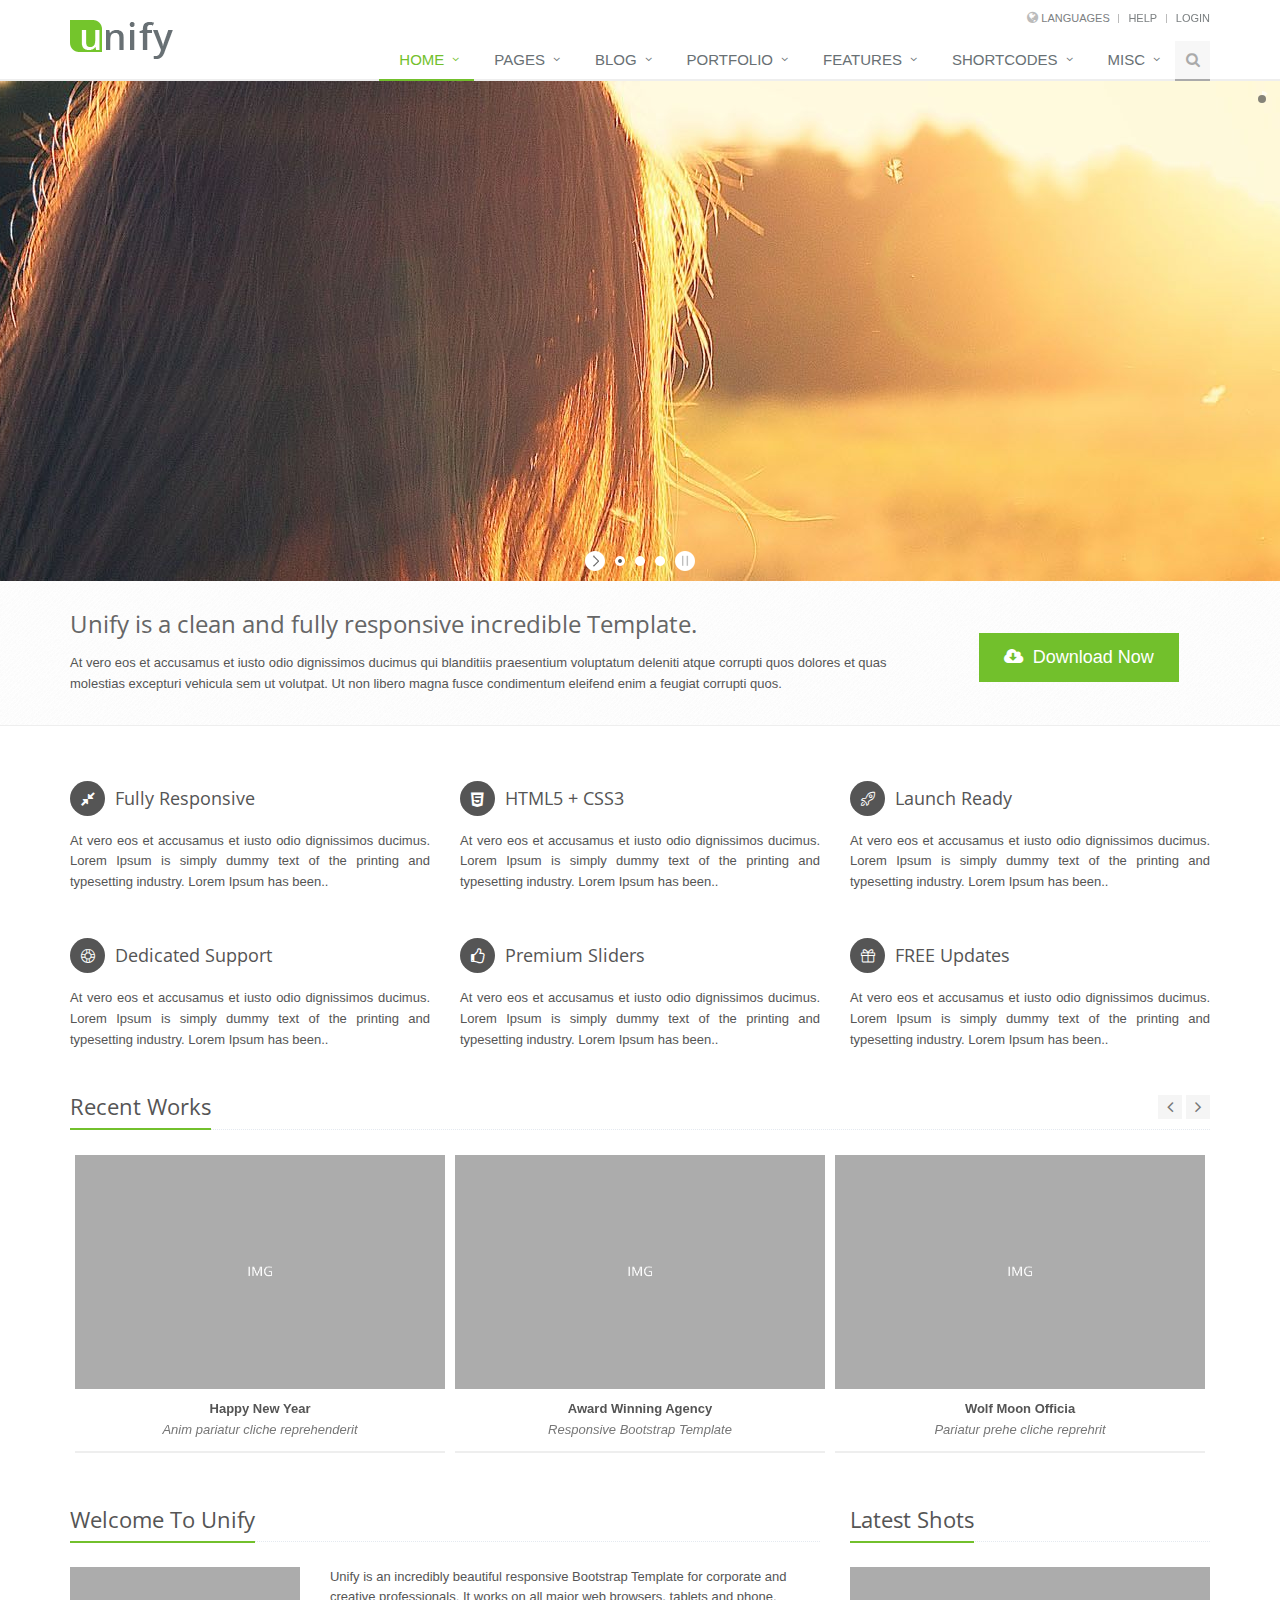
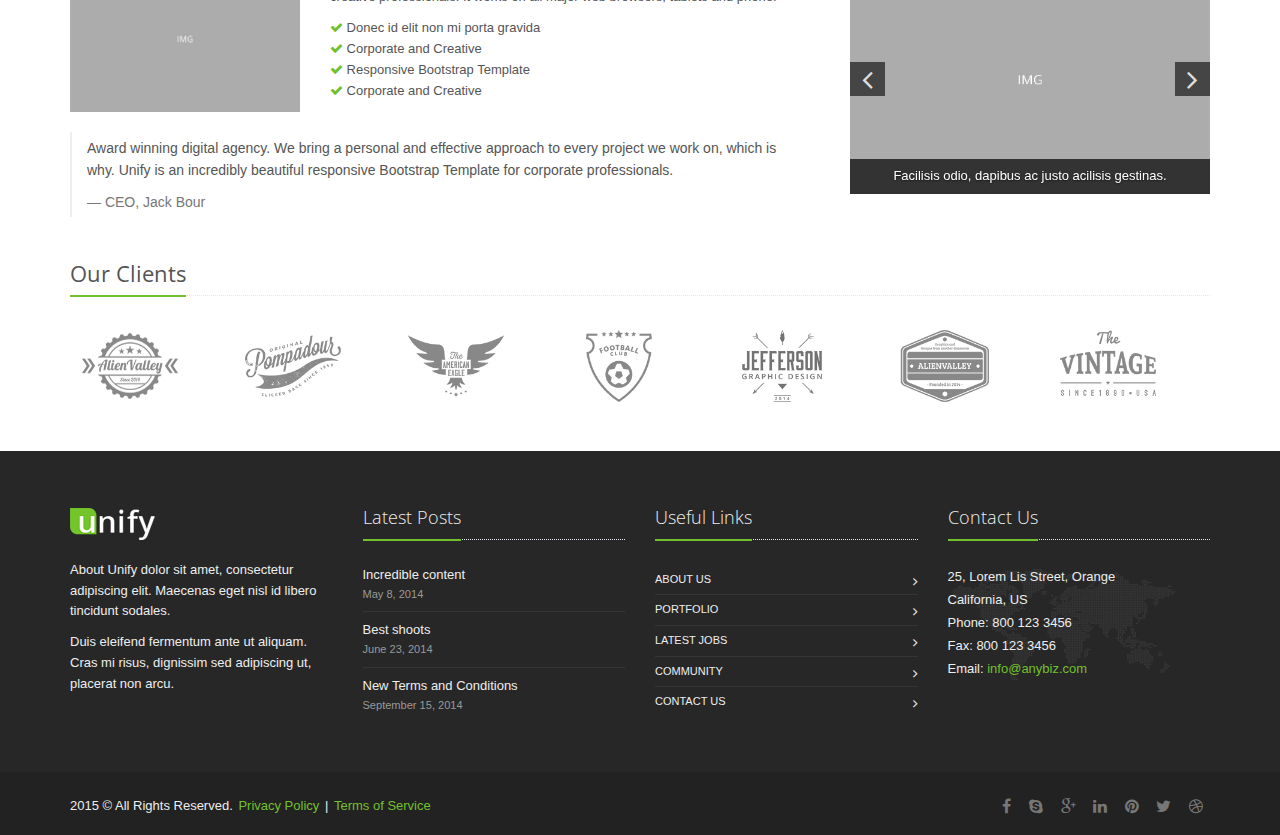
==== index.html @ 82498565 "Initial commit" ====
<!DOCTYPE html>
<!--[if IE 8]> <html lang="en" class="ie8"> <![endif]-->  
<!--[if IE 9]> <html lang="en" class="ie9"> <![endif]-->  
<!--[if !IE]><!--> <html lang="en"> <!--<![endif]-->  
<head>
    <title>Home Default 1 | Unify - Responsive Website Template</title>

    <!-- Meta -->
    <meta charset="utf-8">
    <meta name="viewport" content="width=device-width, initial-scale=1.0">
    <meta name="description" content="">
    <meta name="author" content="">

    <!-- Favicon -->
    <link rel="shortcut icon" href="favicon.ico">

    <!-- Web Fonts -->
    <link rel='stylesheet' type='text/css' href='//fonts.googleapis.com/css?family=Open+Sans:400,300,600&amp;subset=cyrillic,latin'>

    <!-- CSS Global Compulsory -->
    <link rel="stylesheet" href="assets/plugins/bootstrap/css/bootstrap.min.css">
    <link rel="stylesheet" href="assets/css/style.css">

    <!-- CSS Header and Footer -->
    <link rel="stylesheet" href="assets/css/headers/header-default.css">
    <link rel="stylesheet" href="assets/css/footers/footer-v1.css">

    <!-- CSS Implementing Plugins -->
    <link rel="stylesheet" href="assets/plugins/animate.css">
    <link rel="stylesheet" href="assets/plugins/line-icons/line-icons.css">
    <link rel="stylesheet" href="assets/plugins/font-awesome/css/font-awesome.min.css">
    <link rel="stylesheet" href="assets/plugins/owl-carousel/owl-carousel/owl.carousel.css">
    <link rel="stylesheet" href="assets/plugins/layer-slider/layerslider/css/layerslider.css">

    <!-- CSS Customization -->
    <link rel="stylesheet" href="assets/css/custom.css">
</head>	

<body>    

<div class="wrapper">    
    <!--=== Header ===-->    
    <div class="header">
        <div class="container">
            <!-- Logo -->
            <a class="logo" href="index.html">
                <img src="assets/img/logo1-default.png" alt="Logo">
            </a>
            <!-- End Logo -->
            
            <!-- Topbar -->
            <div class="topbar">
                <ul class="loginbar pull-right">
                    <li class="hoverSelector">
                        <i class="fa fa-globe"></i>
                        <a>Languages</a>
                        <ul class="languages hoverSelectorBlock">
                            <li class="active">
                                <a href="#">English <i class="fa fa-check"></i></a> 
                            </li>
                            <li><a href="#">Spanish</a></li>
                            <li><a href="#">Russian</a></li>
                            <li><a href="#">German</a></li>
                        </ul>
                    </li>
                    <li class="topbar-devider"></li>   
                    <li><a href="page_faq.html">Help</a></li>  
                    <li class="topbar-devider"></li>   
                    <li><a href="page_login.html">Login</a></li>   
                </ul>
            </div>
            <!-- End Topbar -->

            <!-- Toggle get grouped for better mobile display -->
            <button type="button" class="navbar-toggle" data-toggle="collapse" data-target=".navbar-responsive-collapse">
                <span class="sr-only">Toggle navigation</span>
                <span class="fa fa-bars"></span>
            </button>
            <!-- End Toggle -->
        </div><!--/end container-->

        <!-- Collect the nav links, forms, and other content for toggling -->
        <div class="collapse navbar-collapse mega-menu navbar-responsive-collapse">
            <div class="container">
                <ul class="nav navbar-nav">
                    <!-- Home -->
                    <li class="dropdown active">
                        <a href="javascript:void(0);" class="dropdown-toggle" data-toggle="dropdown">
                            Home
                        </a>
                        <ul class="dropdown-menu">
                            <li><a href="index.html">Option 1: Default Page</a></li>

                            <!-- One Page -->
                            <li class="dropdown-submenu">
                                <a href="javascript:void(0);">Option 2: One Page</a>
                                <ul class="dropdown-menu">
                                    <li><a target="_blank" href="One-Page/index.html">- One Page Template</a></li>                                
                                    <li><a target="_blank" href="One-Page/dark-page-example.html">- One Page Dark Theme</a></li>                                
                                </ul>                                
                            </li>
                            <!-- End One Page -->
                            
                            <!-- Shop UI Page -->
                            <li class="dropdown-submenu">
                                <a href="javascript:void(0);">Option 3: Shop UI</a>
                                <ul class="dropdown-menu">
                                    <li><a target="_blank" href="Shop-UI/index.html">- Home Page</a></li>
                                    <li><a target="_blank" href="Shop-UI/shop-ui-inner.html">- Product Page</a></li>
                                    <li><a target="_blank" href="Shop-UI/shop-ui-filter-grid.html">- Filter Grid Page</a></li>
                                    <li><a target="_blank" href="Shop-UI/shop-ui-filter-list.html">- Filter List Page</a></li>                   
                                    <li><a target="_blank" href="Shop-UI/shop-ui-add-to-cart.html">- Checkout Page</a></li>                            
                                    <li><a target="_blank" href="Shop-UI/shop-ui-login.html">- Login Page</a></li>                               
                                    <li><a target="_blank" href="Shop-UI/shop-ui-register.html">- Registration Page</a></li>
                                </ul>                                
                            </li>
                            <!-- End Shop UI -->

                            <li><a href="page_home8.html">Option 4: Home Discover</a></li>
                            <li><a href="page_home9.html">Option 5: Home Creative</a></li>
                            <li><a href="page_home10.html">Option 6: Home Inspire</a></li>
                            <li><a href="page_home11.html">Option 7: Home Desire</a></li>
                            <li><a href="page_jobs.html">Option 8: Home Jobs</a></li>
                            <li><a href="page_home3.html">Option 9: Amazing Content</a></li>
                            <li><a href="page_home6.html">Option 10: Home Magazine</a></li>
                            <li class="dropdown-submenu">
                                <a href="javascript:void(0);">Option 11: Home Sidebar</a>
                                <ul class="dropdown-menu">
                                    <li><a href="page_home12.html">- Home Left Sidebar</a></li>                                
                                    <li><a href="page_home13.html">- Home Right Sidebar</a></li>                                
                                </ul>                                
                            </li>                            
                            <li class="active"><a href="page_home1.html">Option 12: Home Basic v1</a></li>
                            <li><a href="page_home2.html">Option 13: Home Basic v2</a></li>
                            <li><a href="page_home5.html">Option 14: Home Basic v3</a></li>
                            <li><a href="page_home4.html">Option 15: Home Basic v4</a></li>
                            <li><a href="page_home7.html">Option 16: Home Basic v5</a></li>
                        </ul>
                    </li>
                    <!-- End Home -->

                    <!-- Pages -->                        
                    <li class="dropdown">
                        <a href="javascript:void(0);" class="dropdown-toggle" data-toggle="dropdown">
                            Pages
                        </a>
                        <ul class="dropdown-menu">
                            <!-- About Pages -->
                            <li class="dropdown-submenu">
                                <a href="javascript:void(0);">About Pages</a>
                                <ul class="dropdown-menu">
                                    <li><a href="page_about2.html">About Us </a></li>
                                    <li><a href="page_about3.html">About Us 1</a></li>
                                    <li><a href="page_about1.html">About Us 2</a></li>
                                    <li><a href="page_about.html">About Us 3</a></li>
                                    <li><a href="page_about_me.html">About Me </a></li>
                                    <li><a href="page_about_me1.html">About Me 1</a></li>
                                    <li><a href="page_about_me2.html">About Me 2</a></li>
                                    <li><a href="page_about_our_team.html">About Our Team</a></li>
                                    <li><a href="page_about_our_team1.html">About Our Team 1</a></li>
                                    <li><a href="page_about_our_team2.html">About Our Team 2</a></li>
                                </ul>                                
                            </li>
                            <!-- End About Pages -->

                            <!-- Service Pages -->
                            <li class="dropdown-submenu">
                                <a href="javascript:void(0);">Service Pages</a>
                                <ul class="dropdown-menu">
                                    <li><a href="page_services.html">Our Services</a></li>
                                    <li><a href="page_services1.html">Our Services 1</a></li>
                                    <li><a href="page_services2.html">Our Services 2</a></li>
                                    <li><a href="page_services3.html">Our Services 3</a></li>
                                </ul>                                
                            </li>
                            <!-- End Service Pages -->

                            <!-- Contacts -->
                            <li class="dropdown-submenu">
                                <a href="javascript:void(0);" class="dropdown-toggle" data-toggle="dropdown">
                                    Contact Pages
                                </a>
                                <ul class="dropdown-menu">
                                    <li><a href="page_contact1.html">Contacts Default</a></li>
                                    <li><a href="page_contact2.html">Contacts Option 1</a></li>
                                    <li><a href="page_contact3.html">Contacts Option 2</a></li>
                                    <li><a href="page_contact4.html">Contacts Option 3</a></li>
                                    <li><a href="page_contact_advanced.php">Contacts Advanced</a></li>
                                </ul>
                            </li>                    
                            <!-- End Contacts -->

                            <!-- Profile Pages -->
                            <li class="dropdown-submenu">
                                <a href="javascript:void(0);">Profile Pages</a>
                                <ul class="dropdown-menu">
                                    <li><a href="page_profile.html">Profile Main Page</a></li>
                                    <li><a href="page_profile_me.html">Profile Overview</a></li>
                                    <li><a href="page_profile_users.html">Profile Users</a></li>
                                    <li><a href="page_profile_projects.html">Profile Projects</a></li>
                                    <li><a href="page_profile_comments.html">Profile Comments</a></li>
                                    <li><a href="page_profile_history.html">Profile History</a></li>
                                    <li><a href="page_profile_settings.html">Profile Settings</a></li>
                                </ul>                                
                            </li>
                            <!-- End Profile Pages -->

                            <!-- Job Pages -->
                            <li class="dropdown-submenu">
                                <a href="javascript:void(0);">Job Pages</a>
                                <ul class="dropdown-menu">
                                    <li><a href="page_jobs.html">Jobs Main Page</a></li>                                
                                    <li><a href="page_jobs1.html">Jobs Main Page 1</a></li>                                
                                    <li><a href="page_jobs_inner.html">Jobs Description Default</a></li>                                
                                    <li><a href="page_jobs_inner1.html">Jobs Description Basic</a></li>                                
                                    <li><a href="page_jobs_inner2.html">Jobs Description Min</a></li>                                
                                </ul>                                
                            </li>
                            <!-- End Job Pages -->

                            <!-- Pricing Tables -->
                            <li class="dropdown-submenu">
                                <a href="javascript:void(0);">Pricing Tables</a>
                                <ul class="dropdown-menu">
                                    <li><a href="page_pricing_colorful.html">Colorful Pricing Tables</a></li>       
                                    <li><a href="page_pricing_flat.html">Flat Pricing Tables</a></li>
                                    <li><a href="page_pricing_light.html">Light Pricing Tables</a></li>
                                    <li><a href="page_pricing_mega.html">Mega Pricing Tables</a></li>
                                    <li><a href="page_pricing.html">Default Pricing Tables</a></li>
                                </ul>                                
                            </li>
                            <!-- End Pricing Tables -->

                            <!-- Login and Registration -->
                            <li class="dropdown-submenu">
                                <a href="javascript:void(0);">Login and Registration</a>
                                <ul class="dropdown-menu">
                                    <li><a href="page_registration.html">Registration Page</a></li>
                                    <li><a href="page_login.html">Login Page</a></li>
                                    <li><a href="page_registration1.html">Registration Option</a></li>
                                    <li><a href="page_login1.html">Login Option</a></li>
                                </ul>                                
                            </li>
                            <!-- End Login and Registration -->

                            <!-- FAQs Pages -->
                            <li class="dropdown-submenu">
                                <a href="javascript:void(0);">FAQs Pages</a>
                                <ul class="dropdown-menu">
                                    <li><a href="page_faq1.html">FAQs Page</a></li>
                                    <li><a href="page_faq.html">FAQs Basic</a></li>
                                </ul>                                
                            </li>
                            <!-- End FAQs Pages -->

                            <!-- Email Tempaltes -->
                            <li class="dropdown-submenu">
                                <a href="javascript:void(0);">Email Templates</a>
                                <ul class="dropdown-menu">
                                    <li class="dropdown-submenu">
                                        <a href="javascript:void(0);">Email Corporate</a>
                                        <ul class="dropdown-menu">
                                            <li><a target="_blank" href="Email-Templates/corporate/email_corporate_aqua.html">Corporate Aqua Color</a></li>
                                            <li><a target="_blank" href="Email-Templates/corporate/email_corporate_blue.html">Corporate Blue Color</a></li>
                                            <li><a target="_blank" href="Email-Templates/corporate/email_corporate_brown.html">Corporate Brown Color</a></li>
                                            <li><a target="_blank" href="Email-Templates/corporate/email_corporate_dark_blue.html">Corporate Dark Blue Color</a></li>
                                            <li><a target="_blank" href="Email-Templates/corporate/email_corporate_green.html">Corporate Green Color</a></li>
                                            <li><a target="_blank" href="Email-Templates/corporate/email_corporate_light_green.html">Corporate Light Green Color</a></li>
                                            <li><a target="_blank" href="Email-Templates/corporate/email_corporate_grey.html">Corporate Grey Color</a></li>
                                            <li><a target="_blank" href="Email-Templates/corporate/email_corporate_orange.html">Corporate Orange Color</a></li>
                                            <li><a target="_blank" href="Email-Templates/corporate/email_corporate_purple.html">Corporate Purple Color</a></li>
                                            <li><a target="_blank" href="Email-Templates/corporate/email_corporate_red.html">Corporate Red Color</a></li>
                                        </ul>                                
                                    </li>
                                    <li class="dropdown-submenu">
                                        <a href="javascript:void(0);">Email Flat</a>
                                        <ul class="dropdown-menu">
                                            <li><a target="_blank" href="Email-Templates/flat/email_flat_aqua.html">Flat Aqua Color</a></li>
                                            <li><a target="_blank" href="Email-Templates/flat/email_flat_blue.html">Flat Blue Color</a></li>
                                            <li><a target="_blank" href="Email-Templates/flat/email_flat_brown.html">Flat Brown Color</a></li>
                                            <li><a target="_blank" href="Email-Templates/flat/email_flat_dark_blue.html">Flat Dark Blue Color</a></li>
                                            <li><a target="_blank" href="Email-Templates/flat/email_flat_green.html">Flat Green Color</a></li>
                                            <li><a target="_blank" href="Email-Templates/flat/email_flat_light_green.html">Flat Light Green Color</a></li>
                                            <li><a target="_blank" href="Email-Templates/flat/email_flat_grey.html">Flat Grey Color</a></li>
                                            <li><a target="_blank" href="Email-Templates/flat/email_flat_orange.html">Flat Orange Color</a></li>
                                            <li><a target="_blank" href="Email-Templates/flat/email_flat_purple.html">Flat Purple Color</a></li>
                                            <li><a target="_blank" href="Email-Templates/flat/email_flat_red.html">Flat Red Color</a></li>
                                        </ul>                                
                                    </li>
                                    <li class="dropdown-submenu">
                                        <a href="javascript:void(0);">Email Modern</a>
                                        <ul class="dropdown-menu">
                                            <li><a target="_blank" href="Email-Templates/modern/email_modern_aqua.html">Modern Aqua Color</a></li>
                                            <li><a target="_blank" href="Email-Templates/modern/email_modern_blue.html">Modern Blue Color</a></li>
                                            <li><a target="_blank" href="Email-Templates/modern/email_modern_brown.html">Modern Brown Color</a></li>
                                            <li><a target="_blank" href="Email-Templates/modern/email_modern_dark_blue.html">Modern Dark Blue Color</a></li>
                                            <li><a target="_blank" href="Email-Templates/modern/email_modern_green.html">Modern Green Color</a></li>
                                            <li><a target="_blank" href="Email-Templates/modern/email_modern_light_green.html">Modern Light Green Color</a></li>
                                            <li><a target="_blank" href="Email-Templates/modern/email_modern_grey.html">Modern Grey Color</a></li>
                                            <li><a target="_blank" href="Email-Templates/modern/email_modern_orange.html">Modern Orange Color</a></li>
                                            <li><a target="_blank" href="Email-Templates/modern/email_modern_purple.html">Modern Purple Color</a></li>
                                            <li><a target="_blank" href="Email-Templates/modern/email_modern_red.html">Modern Red Color</a></li>
                                        </ul>                                
                                    </li>
                                </ul>                                
                            </li>
                            <!-- End Email Tempaltes -->

                            <!-- Search Results -->
                            <li class="dropdown-submenu">
                                <a href="javascript:void(0);">Search Results</a>
                                <ul class="dropdown-menu">
                                    <li><a href="page_search_inner_full_width.html">Search Results Full Width</a></li>
                                    <li><a href="page_search_inner_left_sidebar.html">Search Result Left Sidebar</a></li>
                                    <li><a href="page_search_table.html">Search Result Tables</a></li>
                                </ul>                                
                            </li>
                            <!-- End Search Results -->

                            <!-- Coming Soon -->
                            <li class="dropdown-submenu">
                                <a href="javascript:void(0);">Coming Soon Pages</a>
                                <ul class="dropdown-menu">
                                    <li><a href="page_coming_soon.html">Coming Soon</a></li>
                                    <li><a href="page_coming_soon1.html">Coming Soon 1</a></li>
                                </ul>                                
                            </li>
                            <!-- End Coming Soon -->

                            <!-- Error Pages -->
                            <li class="dropdown-submenu">
                                <a href="javascript:void(0);">Error Pages</a>
                                <ul class="dropdown-menu">
                                    <li><a href="page_404_error.html">404 Error Default</a></li>
                                    <li><a href="page_404_error1.html">404 Error Option 1</a></li>
                                    <li><a href="page_404_error2.html">404 Error Option 2</a></li>
                                    <li><a href="page_404_error3.html">404 Error Option 3</a></li>
                                </ul>                                
                            </li>
                            <!-- End Error Pages -->

                            <!-- Invoice Page -->
                            <li><a href="page_invoice.html">Invoice Page</a></li>
                            <!-- End Invoice Page -->

                            <!-- Clients Page -->
                            <li><a href="page_clients.html">Clients Page</a></li>
                            <!-- End Clients Page -->

                            <!-- Column Pages -->
                            <li><a href="page_3_columns.html">Three Columns Page</a></li>
                            <!-- End Column Pages -->

                            <!-- Privacy Policy -->
                            <li><a href="page_privacy.html">Privacy Policy</a></li>
                            <!-- End Privacy Policy -->

                            <!-- Terms of Service -->
                            <li><a href="page_terms.html">Terms of Service</a></li>
                            <!-- End Terms of Service -->

                            <!-- Sub Level Menu -->
                            <li class="dropdown-submenu">
                                <a href="javascript:void(0);">Sub Level 1</a>
                                <ul class="dropdown-menu no-bottom-space">
                                    <li><a href="index.hmtl">Sub Level 2</a></li>
                                    <li class="dropdown-submenu">
                                        <a href="javascript:void(0);">Sub Level 2</a>
                                        <ul class="dropdown-menu">
                                            <li><a href="index.hmtl">Sub Level 3</a></li>
                                            <li><a href="index.hmtl">Sub Level 3</a></li>
                                            <li><a href="index.hmtl">Sub Level 3</a></li>
                                            <li><a href="index.hmtl">Sub Level 3</a></li>
                                        </ul>                                
                                    </li>
                                    <li><a href="index.hmtl">Sub Level 2</a></li>
                                    <li class="dropdown-submenu">
                                        <a href="javascript:void(0);">Sub Level 2</a>
                                        <ul class="dropdown-menu no-bottom-space">
                                            <li><a href="index.hmtl">Sub Level 3</a></li>
                                            <li><a href="index.hmtl">Sub Level 3</a></li>
                                            <li><a href="index.hmtl">Sub Level 3</a></li>
                                        </ul>                                
                                    </li>
                                </ul>                                
                            </li>                            
                            <!-- End Sub Level Menu -->
                        </ul>
                    </li>
                    <!-- End Pages -->

                    <!-- Blog -->
                    <li class="dropdown">
                        <a href="javascript:void(0);" class="dropdown-toggle" data-toggle="dropdown">
                            Blog
                        </a>
                        <ul class="dropdown-menu">
                            <li class="dropdown-submenu">
                                <a href="javascript:void(0);">Blog Large Image</a>
                                <ul class="dropdown-menu">
                                    <li><a href="blog_large_right_sidebar1.html">Right Sidebar</a></li>
                                    <li><a href="blog_large_left_sidebar1.html">Left Sidebar</a></li>
                                    <li><a href="blog_large_full_width1.html">Full Width</a></li>
                                </ul>                                
                            </li>
                            <li class="dropdown-submenu">
                                <a href="javascript:void(0);">Blog Medium Image</a>
                                <ul class="dropdown-menu">
                                    <li><a href="blog_medium_right_sidebar1.html">Right Sidebar</a></li>
                                    <li><a href="blog_medium_left_sidebar1.html">Left Sidebar</a></li>
                                    <li><a href="blog_medium_full_width1.html">Full Width</a></li>
                                </ul>                                
                            </li>
                            <li class="dropdown-submenu">
                                <a href="javascript:void(0);">Blog Item Pages</a>
                                <ul class="dropdown-menu">
                                    <li><a href="blog_large_right_sidebar_item1.html">Right Sidebar Item</a></li>
                                    <li><a href="blog_large_left_sidebar_item1.html">Left Sidebar Item</a></li>
                                    <li><a href="blog_large_full_width_item1.html">Full Width Item</a></li>
                                </ul>                                
                            </li>
                            <li class="dropdown-submenu">
                                <a href="javascript:void(0);">Blog Simple Pages</a>
                                <ul class="dropdown-menu">
                                    <li><a href="blog_large_right_sidebar.html">Right Sidebar Large</a></li>
                                    <li><a href="blog_medium_right_sidebar.html">Right Sidebar Medium</a></li>                                    
                                    <li><a href="blog_large_full_width.html">Full Width</a></li>
                                    <li><a href="blog_large_right_sidebar_item.html">Right Sidebar Item</a></li>
                                    <li><a href="blog_large_full_width_item.html">Full Width Item</a></li>                                    
                                </ul>                                
                            </li>
                            <li><a href="blog_masonry_3col.html">Masonry Grid Blog</a></li>
                            <li><a href="blog_timeline.html">Blog Timeline</a></li>                            
                        </ul>
                    </li>
                    <!-- End Blog -->

                    <!-- Portfolio -->
                    <li class="dropdown">
                        <a href="javascript:void(0);" class="dropdown-toggle" data-toggle="dropdown">
                            Portfolio
                        </a>
                        <ul class="dropdown-menu">
                            <li class="dropdown-submenu">
                                <a href="javascript:void(0);">No Space Boxed</a>
                                <ul class="dropdown-menu">
                                    <li><a href="portfolio_2_columns_grid_no_space.html">2 Columns</a></li>
                                    <li><a href="portfolio_3_columns_grid_no_space.html">3 Columns</a></li>
                                    <li><a href="portfolio_4_columns_grid_no_space.html">4 Columns</a></li>
                                </ul>                                
                            </li>                        
                            <li class="dropdown-submenu">
                                <a href="javascript:void(0);">Grid Boxed</a>
                                <ul class="dropdown-menu">
                                    <li><a href="portfolio_2_columns_grid.html">2 Columns</a></li>
                                    <li><a href="portfolio_3_columns_grid.html">3 Columns</a></li>
                                    <li><a href="portfolio_4_columns_grid.html">4 Columns</a></li>
                                </ul>                                
                            </li>
                            <li class="dropdown-submenu">
                                <a href="javascript:void(0);">Grid Text Boxed</a>
                                <ul class="dropdown-menu">
                                    <li><a href="portfolio_2_columns_grid_text.html">2 Columns</a></li>
                                    <li><a href="portfolio_3_columns_grid_text.html">3 Columns</a></li>
                                    <li><a href="portfolio_4_columns_grid_text.html">4 Columns</a></li>
                                </ul>                                
                            </li>
                            <li class="dropdown-submenu">
                                <a href="javascript:void(0);">No Space Full Width</a>
                                <ul class="dropdown-menu">
                                    <li><a href="portfolio_2_columns_fullwidth_no_space.html">2 Columns</a></li>
                                    <li><a href="portfolio_3_columns_fullwidth_no_space.html">3 Columns</a></li>
                                    <li><a href="portfolio_4_columns_fullwidth_no_space.html">4 Columns</a></li>
                                    <li><a href="portfolio_5_columns_fullwidth_no_space.html">5 Columns</a></li>
                                    <li><a href="portfolio_6_columns_fullwidth_no_space.html">6 Columns</a></li>
                                </ul>                                
                            </li>                        
                            <li class="dropdown-submenu">
                                <a href="javascript:void(0);">Grid Full Width</a>
                                <ul class="dropdown-menu">
                                    <li><a href="portfolio_2_columns_fullwidth.html">2 Columns</a></li>
                                    <li><a href="portfolio_3_columns_fullwidth.html">3 Columns</a></li>
                                    <li><a href="portfolio_4_columns_fullwidth.html">4 Columns</a></li>
                                    <li><a href="portfolio_5_columns_fullwidth.html">5 Columns</a></li>
                                    <li><a href="portfolio_6_columns_fullwidth.html">6 Columns</a></li>
                                </ul>                                
                            </li>
                            <li class="dropdown-submenu">
                                <a href="javascript:void(0);">Grid Text Full Width</a>
                                <ul class="dropdown-menu">
                                    <li><a href="portfolio_2_columns_fullwidth_text.html">2 Columns</a></li>
                                    <li><a href="portfolio_3_columns_fullwidth_text.html">3 Columns</a></li>
                                    <li><a href="portfolio_4_columns_fullwidth_text.html">4 Columns</a></li>
                                    <li><a href="portfolio_5_columns_fullwidth_text.html">5 Columns</a></li>
                                    <li><a href="portfolio_6_columns_fullwidth_text.html">6 Columns</a></li>
                                </ul>                                
                            </li>
                            <li><a href="portfolio_hover_colors.html">Portfolio Hover Colors</a></li>
                            <li class="dropdown-submenu">
                                <a href="javascript:void(0);">Portfolio Items</a>
                                <ul class="dropdown-menu">
                                    <li><a href="portfolio_single_item.html">Single Item</a></li>
                                    <li><a href="portfolio_old_item.html">Basic Item 1</a></li>
                                    <li><a href="portfolio_old_item1.html">Basic Item 2</a></li>
                                </ul>                                
                            </li>
                            <li class="dropdown-submenu">
                                <a href="javascript:void(0);">Portfolio Basic Pages</a>
                                <ul class="dropdown-menu">
                                    <li><a href="portfolio_old_text_blocks.html">Basic Grid Text</a></li>
                                    <li><a href="portfolio_old_2_column.html">Basic 2 Columns</a></li>
                                    <li><a href="portfolio_old_3_column.html">Basic 3 Columns</a></li>
                                    <li><a href="portfolio_old_4_column.html">Basic 4 Columns</a></li>
                                </ul>                                
                            </li>
                        </ul>
                    </li>
                    <!-- End Portfolio -->

                    <!-- Features -->
                    <li class="dropdown">
                        <a href="javascript:void(0);" class="dropdown-toggle" data-toggle="dropdown">
                            Features
                        </a>
                        <ul class="dropdown-menu">
                            <li class="dropdown-submenu">
                                <a href="javascript:void(0);">Headers</a>
                                <ul class="dropdown-menu">
                                    <li><a href="feature_header_default.html">Header Default</a></li>
                                    <li><a href="feature_header_v1.html">Header v1</a></li>
                                    <li><a href="feature_header_v2.html">Header v2</a></li>
                                    <li><a href="feature_header_v3.html">Header v3</a></li>
                                    <li><a href="feature_header_v4.html">Header v4</a></li>
                                    <li><a href="feature_header_v5.html">Header v5</a></li>
                                    <li><a href="feature_header_v6_transparent.html">Header v6 Transparent</a></li>
                                    <li><a href="feature_header_v6_semi_dark_transparent.html">Header v6 Dark Transparent</a></li>
                                    <li><a href="feature_header_v6_semi_white_transparent.html">Header v6 White Transparent</a></li>
                                    <li><a href="feature_header_v6_border_bottom.html">Header v6 Border Bottom</a></li>
                                    <li><a href="feature_header_v6_classic_dark.html">Header v6 Classic Dark</a></li>
                                    <li><a href="feature_header_v6_classic_white.html">Header v6 Classic White</a></li>
                                    <li><a href="feature_header_v6_dark_dropdown.html">Header v6 Dark Dropdown</a></li>
                                    <li><a href="feature_header_v6_dark_scroll.html">Header v6 Dark on Scroll</a></li>
                                    <li><a href="feature_header_v6_dark_search.html">Header v6 Dark Search</a></li>
                                    <li><a href="feature_header_v6_dark_res_nav.html">Header v6 Dark in Responsive</a></li>
                                </ul>                                
                            </li>                        
                            <li class="dropdown-submenu">
                                <a href="javascript:void(0);">Footers</a>
                                <ul class="dropdown-menu">
                                    <li><a href="feature_footer_default.html#footer-default">Footer Default</a></li>
                                    <li><a href="feature_footer_v1.html#footer-v1">Footer v1</a></li>
                                    <li><a href="feature_footer_v2.html#footer-v2">Footer v2</a></li>
                                    <li><a href="feature_footer_v3.html#footer-v3">Footer v3</a></li>
                                    <li><a href="feature_footer_v4.html#footer-v4">Footer v4</a></li>
                                    <li><a href="feature_footer_v5.html#footer-v5">Footer v5</a></li>
                                    <li><a href="feature_footer_v6.html#footer-v6">Footer v6</a></li>
                                    <li><a href="feature_footer_v7.html#footer-v7">Footer v7</a></li>
                                </ul>                                
                            </li>
                            <li><a href="feature_gallery.html">Gallery Examples</a></li>
                            <li><a href="feature_animations.html">Animations on Scroll</a></li>
                            <li><a href="feature_parallax_counters.html">Parallax Counters</a></li>
                            <li><a href="feature_parallax_blocks.html">Parallax Blocks</a></li>                                                       
                            <li><a href="feature_funny_boxes.html">Funny Boxes</a></li>
                        </ul>
                    </li>                    
                    <!-- End Features -->

                    <!-- Shortcodes -->
                    <li class="dropdown mega-menu-fullwidth">
                        <a href="javascript:void(0);" class="dropdown-toggle" data-toggle="dropdown">
                            Shortcodes
                        </a>
                        <ul class="dropdown-menu">
                            <li>
                                <div class="mega-menu-content disable-icons">
                                    <div class="container">
                                        <div class="row equal-height">
                                            <div class="col-md-3 equal-height-in">
                                                <ul class="list-unstyled equal-height-list">
                                                    <li><h3>Typography &amp; Components</h3></li>

                                                    <!-- Typography -->
                                                    <li><a href="shortcode_typo_general.html"><i class="fa fa-sort-alpha-asc"></i> General Typography</a></li>
                                                    <li><a href="shortcode_typo_headings.html"><i class="fa fa-magic"></i> Headings Options</a></li>
                                                    <li><a href="shortcode_typo_dividers.html"><i class="fa fa-ellipsis-h"></i> Dividers</a></li>
                                                    <li><a href="shortcode_typo_blockquote.html"><i class="fa fa-quote-left"></i> Blockquote Blocks</a></li>
                                                    <li><a href="shortcode_typo_boxshadows.html"><i class="fa fa-asterisk"></i> Box Shadows</a></li>
                                                    <li><a href="shortcode_typo_testimonials.html"><i class="fa fa-comments"></i> Testimonials</a></li>
                                                    <li><a href="shortcode_typo_tagline_boxes.html"><i class="fa fa-tasks"></i> Tagline Boxes</a></li>
                                                    <li><a href="shortcode_typo_grid.html"><i class="fa fa-align-justify"></i> Grid Layouts</a></li>
                                                    <!-- End Typography -->
                                                    
                                                    <!-- Components -->
                                                    <li><a href="shortcode_compo_messages.html"><i class="fa fa-comment"></i> Alerts &amp; Messages</a></li>
                                                    <li><a href="shortcode_compo_labels.html"><i class="fa fa-tags"></i> Labels &amp; Badges</a></li>
                                                    <li><a href="shortcode_compo_media.html"><i class="fa fa-volume-down"></i> Audio/Videos &amp; Images</a></li>
                                                    <li><a href="shortcode_compo_pagination.html"><i class="fa fa-arrows-h"></i> Paginations</a></li>
                                                    <!-- End Components -->
                                                </ul>
                                            </div>
                                            <div class="col-md-3 equal-height-in">
                                                <ul class="list-unstyled equal-height-list">                                                    
                                                    <li><h3>Buttons &amp; Icons</h3></li>
                                                
                                                    <!-- Buttons -->
                                                    <li><a href="shortcode_btn_general.html"><i class="fa fa-flask"></i> General Buttons</a></li>
                                                    <li><a href="shortcode_btn_brands.html"><i class="fa fa-html5"></i> Brand &amp; Social Buttons</a></li>
                                                    <li><a href="shortcode_btn_effects.html"><i class="fa fa-bolt"></i> Loading &amp; Hover Effects</a></li>
                                                    <!-- End Buttons -->
                                                    
                                                    <!-- Icons -->
                                                    <li><a href="shortcode_icon_general.html"><i class="fa fa-chevron-circle-right"></i> General Icons</a></li>
                                                    <li><a href="shortcode_icon_fa.html"><i class="fa fa-chevron-circle-right"></i> Font Awesome Icons</a></li>
                                                    <li><a href="shortcode_icon_line.html"><i class="fa fa-chevron-circle-right"></i> Line Icons</a></li>
                                                    <li><a href="shortcode_icon_glyph.html"><i class="fa fa-chevron-circle-right"></i> Glyphicons Icons (Bootstrap)</a></li>
                                                    <li><a href="shortcode_icon_glyph_pro.html"><i class="fa fa-chevron-circle-right"></i> Glyphicons Icons Pro</a></li>  
                                                    <!-- End Icons -->
                                                </ul>                                
                                            </div>
                                            <div class="col-md-3 equal-height-in">
                                                <ul class="list-unstyled equal-height-list">
                                                    <li><h3>Common elements</h3></li>

                                                    <!-- Content Boxes -->
                                                    <li><a href="shortcode_box_general.html"><i class="fa fa-cog"></i> General Content Boxes</a></li>
                                                    <li><a href="shortcode_box_colored.html"><i class="fa fa-align-center"></i> Colored Boxes</a></li>
                                                    <li><a href="shortcode_thumbnails.html"><i class="fa fa-image"></i> Thumbnails</a></li>
                                                    <li><a href="shortcode_accordion_and_tabs.html"><i class="fa fa-list-ol"></i> Accordion &amp; Tabs</a></li>
                                                    <li><a href="shortcode_timeline1.html"><i class="fa fa-dot-circle-o"></i> Timeline Option 1</a></li>
                                                    <li><a href="shortcode_timeline2.html"><i class="fa fa-dot-circle-o"></i> Timeline Option 2</a></li>
                                                    <li><a href="shortcode_table_general.html"><i class="fa fa-table"></i> Tables</a></li>
                                                    <li><a href="shortcode_compo_progress_bars.html"><i class="fa fa-align-left"></i> Progress Bars</a></li>
                                                    <li><a href="shortcode_compo_panels.html"><i class="fa fa-columns"></i> Panels</a></li>
                                                    <!-- End Common Elements -->
                                                </ul>    
                                            </div>
                                            <div class="col-md-3 equal-height-in">
                                                <ul class="list-unstyled equal-height-list">
                                                    <li><h3>Forms &amp; Infographics</h3></li>

                                                    <!-- Forms -->
                                                    <li><a href="shortcode_form_general.html"><i class="fa fa-bars"></i> Common Bootstrap Forms</a></li>
                                                    <li><a href="shortcode_form_general1.html"><i class="fa fa-bars"></i> General Unify Forms</a></li>
                                                    <li><a href="shortcode_form_advanced.html"><i class="fa fa-bars"></i> Advanced Forms</a></li>
                                                    <li><a href="shortcode_form_layouts.html"><i class="fa fa-bars"></i> Form Layouts</a></li>
                                                    <li><a href="shortcode_form_layouts_advanced.html"><i class="fa fa-bars"></i> Advanced Layout Forms</a></li>
                                                    <li><a href="shortcode_form_states.html"><i class="fa fa-bars"></i> Form States</a></li>
                                                    <li><a href="shortcode_form_sliders.html"><i class="fa fa-bars"></i> Form Sliders</a></li>
                                                    <li><a href="shortcode_form_modals.html"><i class="fa fa-bars"></i> Modals</a></li>
                                                    <!-- End Forms -->
                                                    
                                                    <!-- Infographics -->
                                                    <li><a href="shortcode_carousels.html"><i class="fa fa-sliders"></i> Carousel Examples</a></li>
                                                    <li><a href="shortcode_compo_charts.html"><i class="fa fa-pie-chart"></i> Charts &amp; Countdowns</a></li>
                                                    <li><a href="shortcode_maps_google.html"><i class="fa fa-map-marker"></i> Google Maps</a></li>
                                                    <li><a href="shortcode_maps_vector.html"><i class="fa fa-align-center"></i> Vector Maps</a></li>
                                                    <!-- End Infographics -->
                                                </ul>                                
                                            </div>
                                        </div>
                                    </div>    
                                </div>    
                            </li>
                        </ul>
                    </li>
                    <!-- End Shortcodes -->

                    <!-- Misc Pages -->
                    <li class="dropdown">
                        <a href="javascript:void(0);" class="dropdown-toggle" data-toggle="dropdown">
                            Misc
                        </a>
                        <ul class="dropdown-menu pull-right">
                            <li><a href="page_misc_blank.html">Blank page</a></li>
                            <li><a href="page_misc_boxed.html">Boxed Page</a></li>
                            <li><a href="page_misc_boxed_img.html">Boxed Image Page</a></li>
                            <li><a href="page_misc_boxed_fixed_header.html">Boxed Fixed Menu</a></li>
                            <li><a href="page_misc_fixed_header.html">Fixed Menu</a></li>
                            <li><a href="page_misc_dark.html">Dark Page</a></li>
                            <li><a href="page_misc_dark_boxed.html">Dark Boxed Page</a></li>
                            <li><a href="page_misc_dark_other_color.html">Dark Page with Theme Color</a></li>
                            <li><a href="page_misc_sticky_footer.html">Sticky Footer Example</a></li>
                        </ul>
                    </li>                    
                    <!-- End Misc Pages -->

                    <!-- Search Block -->
                    <li>
                        <i class="search fa fa-search search-btn"></i>
                        <div class="search-open">
                            <div class="input-group animated fadeInDown">
                                <input type="text" class="form-control" placeholder="Search">
                                <span class="input-group-btn">
                                    <button class="btn-u" type="button">Go</button>
                                </span>
                            </div>
                        </div>    
                    </li>
                    <!-- End Search Block -->
                </ul>
            </div><!--/end container-->
        </div><!--/navbar-collapse-->
    </div>
    <!--=== End Header ===-->

    <!--=== Slider ===-->
    <div id="layerslider" style="width: 100%; height: 500px; margin: 0px auto;">
        <!-- First slide -->
        <div class="ls-slide" data-ls="slidedelay:4500;transition2d:25;">
            <img src="assets/img/sliders/layer/bg1.jpg" class="ls-bg" alt="Slide background"/>

            <img class="ls-l" src="assets/img/mockup/iphone1.png" style="top: 85%; left: 44%;" 
            data-ls="offsetxin:left; durationin:1500; delayin:900; fadein:false; offsetxout:left; durationout:1000; fadeout:false;" />
            
            <img src="assets/img/mockup/iphone.png" alt="Slider image" class="ls-s-1" style=" top:62px; left: 29%;" 
            data-ls="offsetxin:left; durationin:1500; delayin:1500; fadein:false; offsetxout:left; durationout:1000; fadeout:false;">
        
            <span class="ls-s-1" style=" text-transform: uppercase; line-height: 45px; font-size:35px; color:#fff; top:200px; left: 590px; slidedirection : top; slideoutdirection : bottom; durationin : 3500; durationout : 3500; delayin : 1000;">
                Fully Responsive <br> Bootstrap 3 Template
            </span>

            <a class="btn-u btn-u-orange ls-s-1" href="#" style=" padding: 9px 20px; font-size:25px; top:340px; left: 590px; slidedirection : bottom; slideoutdirection : top; durationin : 3500; durationout : 2500; delayin : 1000; ">
                Download Now
            </a>
        </div>

        <!--Second Slide-->
        <div class="ls-slide" data-ls="transition2d:93;">
            <img src="assets/img/bg/18.jpg" class="ls-bg" alt="Slide background">

            <i class="fa fa-chevron-circle-right ls-s-1" style=" color: #fff; font-size: 24px; top:70px; left: 40px; slidedirection : left; slideoutdirection : top; durationin : 1500; durationout : 500; "></i> 

            <span class="ls-s-2" style=" color: #fff; font-weight: 200; font-size: 22px; top:70px; left: 70px; slidedirection : top; slideoutdirection : bottom; durationin : 1500; durationout : 500; ">
                Fully Responsive and Easy to Customize
            </span>

            <i class="fa fa-chevron-circle-right ls-s-1" style=" color: #fff; font-size: 24px; top:120px; left: 40px; slidedirection : left; slideoutdirection : top; durationin : 2500; durationout : 1500; "></i> 

            <span class="ls-s-2" style=" color: #fff; font-weight: 200; font-size: 22px; top:120px; left: 70px; slidedirection : top; slideoutdirection : bottom; durationin : 2500; durationout : 1500; ">
                Revolution and Layer Slider Included 
            </span>

            <i class="fa fa-chevron-circle-right ls-s-1" style=" color: #fff; font-size: 24px; top:170px; left: 40px; slidedirection : left; slideoutdirection : top; durationin : 3500; durationout : 3500; "></i> 

            <span class="ls-s-2" style=" color: #fff; font-weight: 200; font-size: 22px; top:170px; left: 70px; slidedirection : top; slideoutdirection : bottom; durationin : 3500; durationout : 2500; ">
                1000+ Glyphicons Pro and Font Awesome Icons 
            </span>

            <i class="fa fa-chevron-circle-right ls-s-1" style=" color: #fff; font-size: 24px; top:220px; left: 40px; slidedirection : left; slideoutdirection : top; durationin : 4500; durationout : 3500; "></i> 

            <span class="ls-s-2" style=" color: #fff; font-weight: 200; font-size: 22px; top:220px; left: 70px; slidedirection : top; slideoutdirection : bottom; durationin : 4500; durationout : 3500; ">
                Revolution and Layer Slider Included 
            </span>

            <i class="fa fa-chevron-circle-right ls-s-1" style=" color: #fff; font-size: 24px; top:270px; left: 40px; slidedirection : left; slideoutdirection : top; durationin : 5500; durationout : 4500; "></i> 

            <span class="ls-s-2" style=" color: #fff; font-weight: 200; font-size: 22px; top:270px; left: 70px; slidedirection : top; slideoutdirection : bottom; durationin : 5500; durationout : 4500; ">
                60+ Template Pages and 20+ Plugins Included
            </span>

            <a class="btn-u btn-u-blue ls-s1" href="#" style=" padding: 9px 20px; font-size:25px; top:340px; left: 40px; slidedirection : bottom; slideoutdirection : bottom; durationin : 6500; durationout : 3500; ">
                Twitter Bootstrap 3
            </a>

            <img src="assets/img/mockup/iphone1.png" alt="Slider Image" class="ls-s-1" style=" top:30px; left: 650px; slidedirection : right; slideoutdirection : bottom; durationin : 1500; durationout : 1500; ">
        </div>                

        <!--Third Slide-->
        <div class="ls-slide" style="slidedirection: right; transition2d: 92,93,105; ">
            <img src="assets/img/sliders/layer/bg2.jpg" class="ls-bg" alt="Slide background">

            <span class="ls-s-1" style=" color: #777; line-height:45px; font-weight: 200; font-size: 35px; top:100px; left: 50px; slidedirection : top; slideoutdirection : bottom; durationin : 1000; durationout : 1000; ">
                Unify is Fully Responsive <br> Twitter Bootstrap 3 Template
            </span>

            <a class="btn-u btn-u-green ls-s-1" href="#" style=" padding: 9px 20px; font-size:25px; top:220px; left: 50px; slidedirection : bottom; slideoutdirection : bottom; durationin : 2000; durationout : 2000; ">
                Find Out More
            </a>

            <img src="assets/img/mockup/iphone.png" alt="Slider Image" class="ls-s-1" style=" top:30px; left: 670px; slidedirection : right; slideoutdirection : bottom; durationin : 3000; durationout : 3000; ">
        </div>
        <!--End Third Slide-->
    </div><!--/layer_slider-->
    <!--=== End Slider ===-->

    <!--=== Purchase Block ===-->
    <div class="purchase">
        <div class="container">
            <div class="row">
                <div class="col-md-9 animated fadeInLeft">
                    <span>Unify is a clean and fully responsive incredible Template.</span>
                    <p>At vero eos et accusamus et iusto odio dignissimos ducimus qui blanditiis praesentium voluptatum deleniti atque corrupti quos dolores et quas molestias excepturi  vehicula sem ut volutpat. Ut non libero magna fusce condimentum eleifend enim a feugiat corrupti quos.</p>
                </div>            
                <div class="col-md-3 btn-buy animated fadeInRight">
                    <a href="#" class="btn-u btn-u-lg"><i class="fa fa-cloud-download"></i> Download Now</a>
                </div>
            </div>
        </div>
    </div><!--/row-->
    <!-- End Purchase Block -->

    <!--=== Content Part ===-->
    <div class="container content">
        <div class="margin-bottom-10"></div>
        <!-- Service Blocks -->
        <div class="row content-boxes-v2 margin-bottom-30">
            <div class="col-md-4 md-margin-bottom-30">                
                <h2 class="heading-sm">
                    <a class="link-bg-icon" href="#">
                        <i class="icon-custom icon-sm rounded-x icon-bg-dark fa fa-compress"></i>
                        <span>Fully Responsive</span>
                    </a>
                </h2>
                <p class="text-justify">At vero eos et accusamus et iusto odio dignissimos ducimus. Lorem Ipsum is simply dummy text of the printing and typesetting industry. Lorem Ipsum has been..</p>
            </div>
            <div class="col-md-4 md-margin-bottom-30">
                <h2 class="heading-sm">
                    <a class="link-bg-icon" href="#">
                        <i class="icon-custom icon-sm rounded-x icon-bg-dark fa fa-html5"></i> 
                        <span>HTML5 + CSS3</span>
                    </a>
                </h2>
                <p class="text-justify">At vero eos et accusamus et iusto odio dignissimos ducimus. Lorem Ipsum is simply dummy text of the printing and typesetting industry. Lorem Ipsum has been..</p>
            </div>
            <div class="col-md-4">
                <h2 class="heading-sm">
                    <a class="link-bg-icon" href="#">
                        <i class="icon-custom icon-sm rounded-x icon-bg-dark icon-line icon-rocket"></i>
                        <span>Launch Ready</span>
                    </a>
                </h2>
                <p class="text-justify">At vero eos et accusamus et iusto odio dignissimos ducimus. Lorem Ipsum is simply dummy text of the printing and typesetting industry. Lorem Ipsum has been..</p>
            </div>
        </div>

        <div class="row content-boxes-v2 margin-bottom-30">
            <div class="col-md-4 md-margin-bottom-30">                
                <h2 class="heading-sm">
                    <a class="link-bg-icon" href="#">
                        <i class="icon-custom icon-sm rounded-x icon-bg-dark icon-line icon-support"></i>
                        <span>Dedicated Support</span>
                    </a>
                </h2>
                <p class="text-justify">At vero eos et accusamus et iusto odio dignissimos ducimus. Lorem Ipsum is simply dummy text of the printing and typesetting industry. Lorem Ipsum has been..</p>
            </div>
            <div class="col-md-4 md-margin-bottom-30">
                <h2 class="heading-sm">
                    <a class="link-bg-icon" href="#">
                        <i class="icon-custom icon-sm rounded-x icon-bg-dark fa fa-thumbs-o-up"></i> 
                        <span>Premium Sliders</span>
                    </a>
                </h2>
                <p class="text-justify">At vero eos et accusamus et iusto odio dignissimos ducimus. Lorem Ipsum is simply dummy text of the printing and typesetting industry. Lorem Ipsum has been..</p>
            </div>
            <div class="col-md-4">
                <h2 class="heading-sm">
                    <a class="link-bg-icon" href="#">
                        <i class="icon-custom icon-sm rounded-x icon-bg-dark icon-line icon-present"></i>
                        <span>FREE Updates</span>
                    </a>
                </h2>
                <p class="text-justify">At vero eos et accusamus et iusto odio dignissimos ducimus. Lorem Ipsum is simply dummy text of the printing and typesetting industry. Lorem Ipsum has been..</p>
            </div>
        </div>
        <!-- End Service Blokcs -->    

        <!-- Recent Works -->
        <div class="owl-carousel-v1 owl-work-v1 margin-bottom-40">
            <div class="headline"><h2 class="pull-left">Recent Works</h2>
                <div class="owl-navigation">
                    <div class="customNavigation">
                        <a class="owl-btn prev-v2"><i class="fa fa-angle-left"></i></a>
                        <a class="owl-btn next-v2"><i class="fa fa-angle-right"></i></a>
                    </div>
                </div><!--/navigation-->
            </div>

            <div class="owl-recent-works-v1">
                <div class="item">
                    <a href="#">
                        <em class="overflow-hidden">
                            <img class="img-responsive" src="assets/img/main/img1.jpg" alt="">
                        </em>    
                        <span>
                            <strong>Happy New Year</strong>
                            <i>Anim pariatur cliche reprehenderit</i>
                        </span>
                    </a>    
                </div>
                <div class="item">
                    <a href="#">
                        <em class="overflow-hidden">
                            <img class="img-responsive" src="assets/img/main/img2.jpg" alt="">
                        </em>    
                        <span>
                            <strong>Award Winning Agency</strong>
                            <i>Responsive Bootstrap Template</i>
                        </span>
                    </a>    
                </div>
                <div class="item">
                    <a href="#">
                        <em class="overflow-hidden">
                            <img class="img-responsive" src="assets/img/main/img3.jpg" alt="">
                        </em>    
                        <span>
                            <strong>Wolf Moon Officia</strong>
                            <i>Pariatur prehe cliche reprehrit</i>
                        </span>
                    </a>    
                </div>
                <div class="item">
                    <a href="#">
                        <em class="overflow-hidden">
                            <img class="img-responsive" src="assets/img/main/img4.jpg" alt="">
                        </em>    
                        <span>
                            <strong>Food Truck Quinoa Nesciunt</strong>
                            <i>Craft labore wes anderson cred</i>
                        </span>
                    </a>    
                </div>
                <div class="item">
                    <a href="#">
                        <em class="overflow-hidden">
                            <img class="img-responsive" src="assets/img/main/img5.jpg" alt="">
                        </em>    
                        <span>
                            <strong>Happy New Year</strong>
                            <i>Anim pariatur cliche reprehenderit</i>
                        </span>
                    </a>    
                </div>
                <div class="item">
                    <a href="#">
                        <em class="overflow-hidden">
                            <img class="img-responsive" src="assets/img/main/img1.jpg" alt="">
                        </em>    
                        <span>
                            <strong>Happy New Year</strong>
                            <i>Anim pariatur cliche reprehenderit</i>
                        </span>
                    </a>    
                </div>
                <div class="item">
                    <a href="#">
                        <em class="overflow-hidden">
                            <img class="img-responsive" src="assets/img/main/img2.jpg" alt="">
                        </em>    
                        <span>
                            <strong>Award Winning Agency</strong>
                            <i>Responsive Bootstrap Template</i>
                        </span>
                    </a>    
                </div>
                <div class="item">
                    <a href="#">
                        <em class="overflow-hidden">
                            <img class="img-responsive" src="assets/img/main/img3.jpg" alt="">
                        </em>    
                        <span>
                            <strong>Wolf Moon Officia</strong>
                            <i>Pariatur prehe cliche reprehrit</i>
                        </span>
                    </a>    
                </div>
                <div class="item">
                    <a href="#">
                        <em class="overflow-hidden">
                            <img class="img-responsive" src="assets/img/main/img4.jpg" alt="">
                        </em>    
                        <span>
                            <strong>Food Truck Quinoa Nesciunt</strong>
                            <i>Craft labore wes anderson cred</i>
                        </span>
                    </a>    
                </div>
                <div class="item">
                    <a href="#">
                        <em class="overflow-hidden">
                            <img class="img-responsive" src="assets/img/main/img5.jpg" alt="">
                        </em>    
                        <span>
                            <strong>Happy New Year</strong>
                            <i>Anim pariatur cliche reprehenderit</i>
                        </span>
                    </a>    
                </div>
            </div>
        </div>
        <!-- End Recent Works -->

    	<!-- Info Blokcs -->
    	<div class="row margin-bottom-20">
        	<!-- Welcome Block -->
    		<div class="col-md-8 md-margin-bottom-40">
    			<div class="headline"><h2>Welcome To Unify</h2></div>
                <div class="row">
                    <div class="col-sm-4">
                        <img class="img-responsive margin-bottom-20" src="assets/img/main/img12.jpg" alt="">
                    </div>
                    <div class="col-sm-8">
                        <p>Unify is an incredibly beautiful responsive Bootstrap Template for corporate and creative professionals. It works on all major web browsers, tablets and phone.</p>
                        <ul class="list-unstyled margin-bottom-20">
                            <li><i class="fa fa-check color-green"></i> Donec id elit non mi porta gravida</li>
                            <li><i class="fa fa-check color-green"></i> Corporate and Creative</li>
                            <li><i class="fa fa-check color-green"></i> Responsive Bootstrap Template</li>
                            <li><i class="fa fa-check color-green"></i> Corporate and Creative</li>
                        </ul>                    
                    </div>
                </div>

                <blockquote class="hero-unify">
                    <p>Award winning digital agency. We bring a personal and effective approach to every project we work on, which is why. Unify is an incredibly beautiful responsive Bootstrap Template for corporate professionals.</p>
                    <small>CEO, Jack Bour</small>
                </blockquote>
            </div><!--/col-md-8-->        

            <!-- Latest Shots -->
            <div class="col-md-4 md-margin-bottom-20">
    			<div class="headline"><h2>Latest Shots</h2></div>
    			<div id="myCarousel" class="carousel slide carousel-v1">
                    <div class="carousel-inner">
                        <div class="item active">
                            <img src="assets/img/main/img5.jpg" alt="">
                            <div class="carousel-caption">
                                <p>Facilisis odio, dapibus ac justo acilisis gestinas.</p>
                            </div>
                        </div>
                        <div class="item">
                            <img src="assets/img/main/img4.jpg" alt="">
                            <div class="carousel-caption">
                                <p>Cras justo odio, dapibus ac facilisis into egestas.</p>
                            </div>
                            </div>
                        <div class="item">
                            <img src="assets/img/main/img3.jpg" alt="">
                            <div class="carousel-caption">
                                <p>Justo cras odio apibus ac afilisis lingestas de.</p>
                            </div>
                        </div>
                    </div>
                    
                    <div class="carousel-arrow">
                        <a class="left carousel-control" href="#myCarousel" data-slide="prev">
                            <i class="fa fa-angle-left"></i>
                        </a>
                        <a class="right carousel-control" href="#myCarousel" data-slide="next">
                            <i class="fa fa-angle-right"></i>
                        </a>
                    </div>
    			</div>
            </div><!--/col-md-4-->
    	</div><!--/row-->	
    	<!-- End Info Blokcs -->

        <!-- Owl Clients v1 -->
        <div class="headline"><h2>Our Clients</h2></div>        
        <div class="owl-clients-v1">
            <div class="item">
                <img src="assets/img/clients4/1.png" alt="">
            </div>
            <div class="item">
                <img src="assets/img/clients4/2.png" alt="">
            </div>
            <div class="item">
                <img src="assets/img/clients4/3.png" alt="">
            </div>
            <div class="item">
                <img src="assets/img/clients4/4.png" alt="">
            </div>
            <div class="item">
                <img src="assets/img/clients4/5.png" alt="">
            </div>
            <div class="item">
                <img src="assets/img/clients4/6.png" alt="">
            </div>
            <div class="item">
                <img src="assets/img/clients4/7.png" alt="">
            </div>
            <div class="item">
                <img src="assets/img/clients4/8.png" alt="">
            </div>
            <div class="item">
                <img src="assets/img/clients4/9.png" alt="">
            </div>
        </div>
        <!-- End Owl Clients v1 -->        
    </div><!--/container-->		
    <!-- End Content Part -->

    <!--=== Footer Version 1 ===-->
    <div class="footer-v1">
        <div class="footer">
            <div class="container">
                <div class="row">
                    <!-- About -->
                    <div class="col-md-3 md-margin-bottom-40">
                        <a href="index.html"><img id="logo-footer" class="footer-logo" src="assets/img/logo2-default.png" alt=""></a>
                        <p>About Unify dolor sit amet, consectetur adipiscing elit. Maecenas eget nisl id libero tincidunt sodales.</p>
                        <p>Duis eleifend fermentum ante ut aliquam. Cras mi risus, dignissim sed adipiscing ut, placerat non arcu.</p>    
                    </div><!--/col-md-3-->
                    <!-- End About -->

                    <!-- Latest -->
                    <div class="col-md-3 md-margin-bottom-40">
                        <div class="posts">
                            <div class="headline"><h2>Latest Posts</h2></div>
                            <ul class="list-unstyled latest-list">
                                <li>
                                    <a href="#">Incredible content</a>
                                    <small>May 8, 2014</small>
                                </li>
                                <li>
                                    <a href="#">Best shoots</a>
                                    <small>June 23, 2014</small>
                                </li>
                                <li>
                                    <a href="#">New Terms and Conditions</a>
                                    <small>September 15, 2014</small>
                                </li>
                            </ul>
                        </div>
                    </div><!--/col-md-3-->  
                    <!-- End Latest --> 
                    
                    <!-- Link List -->
                    <div class="col-md-3 md-margin-bottom-40">
                        <div class="headline"><h2>Useful Links</h2></div>
                        <ul class="list-unstyled link-list">
                            <li><a href="#">About us</a><i class="fa fa-angle-right"></i></li>
                            <li><a href="#">Portfolio</a><i class="fa fa-angle-right"></i></li>
                            <li><a href="#">Latest jobs</a><i class="fa fa-angle-right"></i></li>
                            <li><a href="#">Community</a><i class="fa fa-angle-right"></i></li>
                            <li><a href="#">Contact us</a><i class="fa fa-angle-right"></i></li>
                        </ul>
                    </div><!--/col-md-3-->
                    <!-- End Link List -->                    

                    <!-- Address -->
                    <div class="col-md-3 map-img md-margin-bottom-40">
                        <div class="headline"><h2>Contact Us</h2></div>                         
                        <address class="md-margin-bottom-40">
                            25, Lorem Lis Street, Orange <br />
                            California, US <br />
                            Phone: 800 123 3456 <br />
                            Fax: 800 123 3456 <br />
                            Email: <a href="mailto:info@anybiz.com" class="">info@anybiz.com</a>
                        </address>
                    </div><!--/col-md-3-->
                    <!-- End Address -->
                </div>
            </div> 
        </div><!--/footer-->

        <div class="copyright">
            <div class="container">
                <div class="row">
                    <div class="col-md-6">                     
                        <p>
                            2015 &copy; All Rights Reserved.
                           <a href="#">Privacy Policy</a> | <a href="#">Terms of Service</a>
                        </p>
                    </div>

                    <!-- Social Links -->
                    <div class="col-md-6">
                        <ul class="footer-socials list-inline">
                            <li>
                                <a href="#" class="tooltips" data-toggle="tooltip" data-placement="top" title="" data-original-title="Facebook">
                                    <i class="fa fa-facebook"></i>
                                </a>
                            </li>
                            <li>
                                <a href="#" class="tooltips" data-toggle="tooltip" data-placement="top" title="" data-original-title="Skype">
                                    <i class="fa fa-skype"></i>
                                </a>
                            </li>
                            <li>
                                <a href="#" class="tooltips" data-toggle="tooltip" data-placement="top" title="" data-original-title="Google Plus">
                                    <i class="fa fa-google-plus"></i>
                                </a>
                            </li>
                            <li>
                                <a href="#" class="tooltips" data-toggle="tooltip" data-placement="top" title="" data-original-title="Linkedin">
                                    <i class="fa fa-linkedin"></i>
                                </a>
                            </li>
                            <li>
                                <a href="#" class="tooltips" data-toggle="tooltip" data-placement="top" title="" data-original-title="Pinterest">
                                    <i class="fa fa-pinterest"></i>
                                </a>
                            </li>
                            <li>
                                <a href="#" class="tooltips" data-toggle="tooltip" data-placement="top" title="" data-original-title="Twitter">
                                    <i class="fa fa-twitter"></i>
                                </a>
                            </li>
                            <li>
                                <a href="#" class="tooltips" data-toggle="tooltip" data-placement="top" title="" data-original-title="Dribbble">
                                    <i class="fa fa-dribbble"></i>
                                </a>
                            </li>
                        </ul>
                    </div>
                    <!-- End Social Links -->
                </div>
            </div> 
        </div><!--/copyright-->
    </div>     
    <!--=== End Footer Version 1 ===-->
</div><!--/wrapper-->

<!-- JS Global Compulsory -->			
<script type="text/javascript" src="assets/plugins/jquery/jquery.min.js"></script>
<script type="text/javascript" src="assets/plugins/jquery/jquery-migrate.min.js"></script>
<script type="text/javascript" src="assets/plugins/bootstrap/js/bootstrap.min.js"></script> 
<!-- JS Implementing Plugins -->
<script type="text/javascript" src="assets/plugins/back-to-top.js"></script>
<script type="text/javascript" src="assets/plugins/smoothScroll.js"></script>
<script type="text/javascript" src="assets/plugins/owl-carousel/owl-carousel/owl.carousel.js"></script>
<script type="text/javascript" src="assets/plugins/layer-slider/layerslider/js/greensock.js"></script>
<script type="text/javascript" src="assets/plugins/layer-slider/layerslider/js/layerslider.transitions.js"></script>
<script type="text/javascript" src="assets/plugins/layer-slider/layerslider/js/layerslider.kreaturamedia.jquery.js"></script>
<!-- JS Customization -->
<script type="text/javascript" src="assets/js/custom.js"></script>
<!-- JS Page Level -->           
<script type="text/javascript" src="assets/js/app.js"></script>
<script type="text/javascript" src="assets/js/plugins/layer-slider.js"></script>
<script type="text/javascript" src="assets/js/plugins/owl-carousel.js"></script>
<script type="text/javascript" src="assets/js/plugins/owl-recent-works.js"></script>
<script type="text/javascript">
    jQuery(document).ready(function() {
      	App.init();
        LayerSlider.initLayerSlider();
        OwlCarousel.initOwlCarousel();    
        OwlRecentWorks.initOwlRecentWorksV2();
    });
</script>
<!--[if lt IE 9]>
    <script src="assets/plugins/respond.js"></script>
    <script src="assets/plugins/html5shiv.js"></script>
    <script src="assets/plugins/placeholder-IE-fixes.js"></script>
<![endif]-->

</body>
</html>
---- assets/css/style.css ----
/*
 * Template Name: Unify - Responsive Bootstrap Template
 * Description: Business, Corporate, Portfolio, E-commerce, Blog and One Page Template.
 * Version: 1.7
 * Author: @htmlstream
 * Website: http://htmlstream.com
*/

/*Import Global Compulsory CSS Files*/
@import url(ie8.css);
@import url(blocks.css);
@import url(plugins.css);
@import url(app.css);

body { 
   color: #333; 
   font-size: 13px;
   line-height: 1.6;
}

body.header-fixed-space {
  padding-top: 94px;
}

@media (max-width: 991px) {
  body.header-fixed-space {
    padding-top: 0;
  }
}

p, 
li,
li a,
label { 
   color: #555;
}

a {
   color: #72c02c;
   text-decoration: none;  
}

a,
a:focus, 
a:hover, 
a:active {
   outline: 0 !important;
}
a:focus {
  text-decoration: none;
}
a:hover {
   color: #72c02c;
   text-decoration: underline;
}

/*Boxed Layout
------------------------------------*/
.wrapper {
  background: #fff;
}

.boxed-layout {
  padding: 0;
  box-shadow: 0 0 5px #ccc;
  margin-left: auto !important;
  margin-right: auto !important;
  background: url(../img/patterns/15.png) repeat;
}

/*Main Styles
------------------------------------*/
/*Purchase Block*/
.purchase {
	padding: 25px 0 30px;
	border-bottom: solid 1px #eee;
	background: url(../img/patterns/breadcrumbs.png) repeat;
}
.purchase p {
	margin-bottom: 0;
}
.purchase span {
	color: #666;
	display: block;
	font-size: 24px;
	line-height: 35px;
	font-weight: normal;
	margin-bottom: 12px;
	font-family: "Open Sans", Arial, sans-serif;
}

.purchase .btn-buy {
	text-align: center;
}

.purchase .btn-buy a {
	margin-top: 27px;
}

.purchase .btn-buy a i {
	margin-right: 5px;
}

@media (max-width: 992px) {
	.purchase {
		text-align: center;
	}

	.purchase span {
		font-size: 22px;
		line-height: 29px;
	}

	.purchase .btn-buy a {
		margin-top: 25px;
		font-size: 16px;
	}
}

/*Service*/
.service {
	overflow: hidden; 
	margin-bottom: 10px;
	padding: 15px 15px 10px;
}
.service:hover {
	background: #fcfcfc;
	box-shadow: 0 0 5px #ddd;
    -webkit-transition: box-shadow 0.2s ease-in-out;
    -moz-transition: box-shadow 0.2s ease-in-out;
    -o-transition: box-shadow 0.2s ease-in-out;
    transition: box-shadow 0.2s ease-in-out;
}
.service:hover i {
	color: #656565;
}

.service .desc {
	padding: 0 15px; 
	overflow: hidden;
}
.service .desc h4 {
	font-size: 22px;
	line-height: 25px;
}

.service .service-icon {
	float: left;
	padding: 10px;
	color: #72c02c;
	font-size: 35px;  
	text-align: center;
    -webkit-transition: all 0.4s ease-in-out;
    -moz-transition: all 0.4s ease-in-out;
    -o-transition: all 0.4s ease-in-out;
    transition: all 0.4s ease-in-out;
}
.service .service-icon.icon-cogs {
	font-size: 37px;
}
.service .service-icon.icon-plane {
	font-size: 43px;
}

/* Recent Work  */
.recent-work a {
	text-align: center;
	background: #fcfcfc;
	display: inline-block;
}

.recent-work a:hover {
	text-decoration: none;
}

.recent-work a:hover strong {
	color: #555;
}

.recent-work em.overflow-hidden {
	display: block;
}

.recent-work a span {
	display: block;
	padding: 10px;
	border-bottom: solid 2px #eee;
}

.recent-work a strong {
	color: #555;
	display: block;
}

.recent-work a i {
	color: #777;
}

.recent-work a img {
   -webkit-transition: all 0.8s ease-in-out;
   -moz-transition: all 0.8s ease-in-out;
   -o-transition: all 0.8s ease-in-out;
   -ms-transition: all 0.8s ease-in-out;
   transition: all 0.8s ease-in-out;
}

.recent-work a:hover img {
	opacity: 0.8;
   -webkit-transform: scale(1.2) rotate(3deg);
   -moz-transform: scale(1.2) rotate(3deg);
   -o-transform: scale(1.0) rotate(3deg);
   -ms-transform: scale(1.2) rotate(3deg);
   transform: scale(1.2) rotate(3deg);
}

.recent-work a:hover span {
	border-bottom: solid 2px #72c02c;
    -webkit-transition: all 0.2s ease-in-out;
    -moz-transition: all 0.3s ease-in-out;
    -o-transition: all 0.2s ease-in-out;
    transition: all 0.3s ease-in-out;
}

/* Work */
.work {
	margin-top: 6px;
}
.work .details {
	padding: 10px;
}
.work .caption {
	display: block;
	padding-top: 5px;
	color: #585f69 !important;
	font-size: 18px !important;
}
.work .caption:hover {
	cursor: pointer;
	color: #444 !important;
	text-decoration: underline;
}

/*Other Footer Common Classes
------------------------------------*/
/*Thumb Headline*/
.thumb-headline h2 {
	color: #eee;
	font-size: 16px;
}

/*Footer Logo*/
.footer-logo {
	margin: 17px 0 20px;
}

/*Latest List*/
.latest-list li {
	padding: 8px 0;
	border-top: 1px solid #353535;
}

.latest-list li:first-child {
	padding-top: 0;
	border-top: none;
}

.latest-list li a {
	color: #eee;
}

.latest-list small {
	color: #999;
	display: block;
}

/*Link List*/
.link-list li {
	border-top: solid 1px #353535;
}

.link-list li:first-child {
	border-top: none !important;
}

.link-list a {
	color: #eee;
	font-size: 11px;
	padding: 6px 0px;
	display: inline-block;
	text-transform: uppercase;
}

.link-list li i {
	color: #bbb;
	float: right;
	margin-top: 10px;
}

/*Latest Tweets*/
.latest-tweets .latest-tweets-inner p {
	color: #555;
	font-size: 13px;
}

.latest-tweets .latest-tweets-inner a {
	/*color: #3498db;*/
	text-decoration: none;
}
.latest-tweets .latest-tweets-inner a:hover {
	text-decoration: underline;
}

.latest-tweets .latest-tweets-inner i.fa {
	top: 2px;
	float: left;
	color: #bbb;
	color: #55acee;
	font-size: 18px;
	margin-right: 5px;
	position: relative;
}

.latest-tweets .latest-tweets-inner small {
	color: #777;
	display: block;
}

/*Social Icons*/
.social-icons {
	margin-top: 5px;
}

.social-icons li {
	margin: 0; 
}

.social-icons li a {
	margin: 0 3px;
}

/*Thumbnails
------------------------------------*/
a.thumbnail {
	padding: 0;
	border: none;
	margin-bottom: 15px;
}

.thumbnail-style { 
	padding: 7px;
	margin-bottom: 20px; 
}
.thumbnail-style:hover { 
	box-shadow: 0 0 8px #ddd; 
    -webkit-transition: box-shadow 0.2s ease-in-out;
    -moz-transition: box-shadow 0.2s ease-in-out;
    -o-transition: box-shadow 0.2s ease-in-out;
    transition: box-shadow 0.2s ease-in-out;
}

.thumbnail h3,
.thumbnail-style h3 {
	margin: 6px 0 8px 0;
}

.thumbnail h3 a,
.thumbnail-style h3 a {
	color: #585f69;
	font-size: 18px;
}

.thumbnail h3 a:hover,
.thumbnail-style h3 a:hover {
	color: #72c02c;
	text-decoration: none;
}

.thumbnail-style .thumbnail-img {
	position: relative;
	margin-bottom: 11px;
}

.thumbnail-style a.btn-more {
	right: -10px;
	bottom: 10px;
	color: #fff;
	padding: 1px 6px;
	position: absolute;
	background: #72c02c;
	display: inline-block; 
}
.thumbnail-style a.btn-more:hover {
	text-decoration: none;
	box-shadow: 0 0 0 2px #5fb611;
}
.thumbnail-style:hover a.btn-more {
	right: 10px;
}

.thumbnail-kenburn img {
	left: 10px;
	margin-left: -10px;
	position: relative;
   -webkit-transition: all 0.8s ease-in-out;
   -moz-transition: all 0.8s ease-in-out;
   -o-transition: all 0.8s ease-in-out;
   -ms-transition: all 0.8s ease-in-out;
   transition: all 0.8s ease-in-out;
}
.thumbnail-kenburn:hover img {
   -webkit-transform: scale(1.2) rotate(2deg);
   -moz-transform: scale(1.2) rotate(2deg);
   -o-transform: scale(1.2) rotate(2deg);
   -ms-transform: scale(1.2) rotate(2deg);
   transform: scale(1.2) rotate(2deg);
}
 
/*Servive Blocks
------------------------------------*/
/*Service Alternative Block*/
.service-alternative .service:hover { 
	background: #76ca2c;
    -webkit-transition: all 0.4s ease-in-out;
    -moz-transition: all 0.4s ease-in-out;
    -o-transition: all 0.4s ease-in-out;
    transition: all 0.4s ease-in-out;
}
.service-alternative .service:hover i,
.service-alternative .service:hover p,
.service-alternative .service:hover h4 { 
	color: #fff;
}

/*Servive Block Versions*/
.service-v1 h2 {
	margin: 15px 0 10px;
	font-size: 20px;
	line-height: 28px;
}

.service-v1 p {
	text-align: justify;
}

/*Blog Posts
------------------------------------*/ 
.posts .dl-horizontal a {
	color: #555;
}

.posts .dl-horizontal { 
	margin-bottom: 15px;
	overflow: hidden;
}

.posts .dl-horizontal dt { 
	width: 60px; 
	float: left;
}

.posts .dl-horizontal dt img { 
	width: 60px; 
	height: 60px;
	padding: 2px;
	margin-top: 2px; 
	border: solid 1px #ddd;
}

.posts .dl-horizontal dd { 
	margin-left: 70px;
}

.posts .dl-horizontal dd p { 
	margin: 0;
}

.posts .dl-horizontal dd a {
	font-size: 14px;
	line-height: 16px !important; 
}

.posts .dl-horizontal dd a:hover { 
	color: #72c02c; 
	text-decoration: none;
}

.posts .dl-horizontal:hover dt img,
.posts .dl-horizontal:hover dd a { 
	color: #72c02c;
	border-color: #72c02c !important;
	-webkit-transition: all 0.2s ease-in-out;
	-moz-transition: all 0.2s ease-in-out;
	-o-transition: all 0.2s ease-in-out;
	transition: all 0.2s ease-in-out;
}

/*About Page
------------------------------------*/
.team ul.team-socail { 
	text-align: right;
}

.team ul.team-socail li {
	margin: 0 !important;
	padding: 0 !important;
}

.team ul.team-socail li a,
.team ul.team-socail li a:hover {
	text-decoration: none;
}

.team ul.team-socail li i {
	color: #aaa;
	padding: 6px 7px;
	min-width: 30px;
	font-size: 18px;
	text-align: center;
	background: #f7f7f7;
	display: inline-block;
}

.team ul.team-socail li i:hover {
	color: #fff;
	background: #72c02c;
	-webkit-transition: all 0.2s ease-in-out;
	-moz-transition: all 0.2s ease-in-out;
	-o-transition: all 0.2s ease-in-out;
	transition: all 0.2s ease-in-out;
}

.team .thumbnail-style {
	padding: 12px;
}

.team .thumbnail-style img {
	margin-bottom: 7px;
}

.team .thumbnail-style h3 {
	margin-bottom: 5px;
}

.team .thumbnail-style:hover h3 a {
	color: #72c02c !important;
}

.team .thumbnail-style small {
	display: block;
	margin-top: 5px;
	font-size: 12px;
}

/*About Me Page
------------------------------------*/
.about-me {
	overflow: hidden;
}

.about-me h2 {
	margin: 0;
	font-size: 20px;
	text-transform: uppercase;
}

.about-me span {
	color: #999;
	display: block;
	font-size: 14px;
	margin-bottom: 10px;
}

.about-me .social-icons {
	margin-top: 7px;
}

/*About My Goals*/
.about-my-goals h2 {
	text-transform: uppercase;
}

/*About Skills*/
.about-skills {
	padding: 40px 0; 	
	border-top: 1px solid #eee;
	border-bottom: 1px solid #eee;
	background: url(../img/breadcrumbs.png) repeat;
}

/*Gallery Page
------------------------------------*/
.gallery-page .thumbnail,
.gallery-page .thumbnail:hover {
	padding: 0;
	border: none;
	box-shadow: none;
}
.gallery-page .thumbnails {
	margin-bottom:6px;
}

/*Privacy Page
------------------------------------*/
.privacy a {
	text-decoration: underline;
}
.privacy a:hover {
	color: #72c02c;
	text-decoration: none;
}

/*Portfolio Item Page v1
------------------------------------*/
.portfolio-item h2 {
	color: #555;
	font-size: 24px;
	margin: 0 0 15px;
}
.portfolio-item li {
	padding: 3px 0;
} 
.portfolio-item p a {
	text-decoration: underline;
}
.portfolio-item p a:hover {
	text-decoration: none;
}

/*Portfolio Item v1*/
.portfolio-item1 ul {
	margin: 10px 0 20px;
}

.portfolio-item1 li {
	font-size: 16px;
	margin-bottom: 3px;
}

.portfolio-item1 li i {
	font-size: 18px;
	margin-right: 4px;
}

/*Sidebar Features
------------------------------------*/
/*Blog Tags*/
ul.blog-tags li {
	display: inline-block;
}

ul.blog-tags a {
	font-size :13px;
	padding: 2px 7px;
	background: #f7f7f7;
	margin: 0 3px 6px 0;
	display: inline-block;
}

ul.blog-tags a i {
	color: #666;
}

ul.blog-tags a:hover {
	background: #72c02c;
}

ul.blog-tags a:hover,
ul.blog-tags a:hover i {
	color: #fff !important;
	text-decoration: none;
	-webkit-transition: all 0.2s ease-in-out;
	-moz-transition: all 0.2s ease-in-out;
	-o-transition: all 0.2s ease-in-out;
	transition: all 0.2s ease-in-out;
}

/*Blog Photo Stream*/
.blog-photos li {
	display: inline;
}

.blog-photos li img {
	width: 58px;
	height: 58px;
	margin: 0 2px 8px;
}

.blog-photos li img:hover {
	box-shadow: 0 0 0 2px #72c02c;
}

/*Blog Latest Tweets*/
.blog-twitter .blog-twitter-inner {
	padding: 10px;
	position: relative;
	background: #f7f7f7;
	margin-bottom: 10px;
}

.blog-twitter .blog-twitter-inner,
.blog-twitter .blog-twitter-inner:after,
.blog-twitter .blog-twitter-inner:before {
	transition: all 0.3s ease-in-out;
	-o-transition: all 0.3s ease-in-out;
	-ms-transition: all 0.3s ease-in-out;
	-moz-transition: all 0.3s ease-in-out;
	-webkit-transition: all 0.3s ease-in-out;	
}

.blog-twitter .blog-twitter-inner:after,
.blog-twitter .blog-twitter-inner:before {
	width: 0; 
	height: 0;
	right: 0px;
	bottom: 0px;
	content: " "; 
	display: block; 
	position: absolute;
}

.blog-twitter .blog-twitter-inner:after {
	border-top: 15px solid #eee;	
	border-right: 15px solid transparent;
	border-left: 0px solid transparent;
	border-left-style: inset; /*FF fixes*/
	border-right-style: inset; /*FF fixes*/
}
.blog-twitter .blog-twitter-inner:before {
	border-bottom: 15px solid #fff;	
	border-right: 0 solid transparent;
	border-left: 15px solid transparent;
	border-left-style: inset; /*FF fixes*/
	border-bottom-style: inset; /*FF fixes*/
}

.blog-twitter .blog-twitter-inner:hover {
	border-color: #72c02c;
	border-top-color: #72c02c;	
}
.blog-twitter .blog-twitter-inner:hover:after {
	border-top-color: #72c02c;	
}

.blog-twitter .blog-twitter-inner span.twitter-time {
	color: #777;
	display: block;
	font-size: 11px; 
}

.blog-twitter .blog-twitter-inner a {
	color: #72c02c;
	text-decoration: none;
}
.blog-twitter .blog-twitter-inner a:hover {
	text-decoration: underline;
}

.blog-twitter .blog-twitter-inner i.fa {
	top: 2px;
	color: #bbb;
	font-size: 18px;
	position: relative;
}

/*Choose Block*/
.who li { 
	margin-bottom: 6px;
}
.who li i { 
	color: #72c02c; 
	font-size: 13px;
	min-width: 15px;
	margin-right: 8px;
	text-align: center;
	position: relative; 
}
.who li:hover i, 
.who li:hover a { 
	color: #777;
}
.who li:hover a:hover {
	text-decoration: none;
}

/*Promo Page
------------------------------------*/
/*Slider Part*/
.fullwidthbanner-container.slider-promo {
	max-height: 460px !important;
}

.slider-promo-info-bg {
	padding: 25px 20px 20px;
	background: url(../img/bg-black.png) repeat;
}

.slider-promo-info span.big-size { 
	color: #fff;
	display: block;
	font-size: 30px;
	margin-bottom: 25px;
	text-shadow: none !important;
}

.slider-promo-info p {
	color: #fff;
	font-size: 16px;
	margin-bottom: 0;
}

/*Promo Box*/
.promo-box {
	padding: 20px;
	margin: 25px 0 20px;
	text-align: center;
}

.promo-box i {
	display: block;
	font-size: 50px;
}

.promo-box p {
	font-size: 14px;
	margin-bottom: 0;
}

.promo-box strong,
.promo-box strong a {
	color: #555;
	display: block;
	font-size: 20px;
	font-weight: 200; 
	margin: 20px 0 15px;
}

.promo-box:hover strong, 
.promo-box:hover strong a {
	color: #72c02c;
}

/*Promo Service*/
.promo-service {
	margin-bottom: 20px;
}

.promo-service li {
	margin-bottom: 5px;
}

.promo-service a.btn-u {
	margin: 0 20px 10px 0;
}

/*Promo Elements*/
.title-box {
	font-size: 16px;
	text-align: center;
	padding: 10px 0 30px;
	border-bottom: solid 1px #eee;
}

.title-box .title-box-text {
	color: #555;
	display: block;
	font-size: 35px;
	font-weight: 200;
}

@media (max-width: 768px) {
	.title-box .title-box-text {
		font-size: 26px;
		line-height: 34px;
		margin-bottom: 10px;
	}
	.title-box p {
		font-size: 15px;
	}
}

.block-blockquote {
	margin: 20px 0; 
	text-align: center;
	border: dashed 1px #ccc;
}

.block-blockquote-inner {
	padding: 15px; 
}

.block-blockquote p {
	font-size: 26px;
	margin-bottom: 0;
}

/*Info Blocks*/
.info-blocks {
	margin-bottom: 15px;
}

.info-blocks:hover i.icon-info-blocks {
	color: #72c02c;
    -webkit-transition:all 0.2s ease-in-out;
    -moz-transition:all 0.2s ease-in-out;
    -o-transition:all 0.2s ease-in-out;
    transition:all 0.2s ease-in-out;	
}

.info-blocks i.icon-info-blocks {
	float: left;
	color: #777;
	font-size: 30px;
	min-width: 50px;
	margin-top: 10px;
	text-align: center;
}

.info-blocks .info-blocks-in {
	padding: 0 10px;
	overflow: hidden;
}

.info-blocks .info-blocks-in h3 {
	color: #555;
	font-size: 20px;
	line-height: 28px;
}

.info-blocks .info-blocks-in p {
	font-size: 12px;
}

/*Brand Page
------------------------------------*/
.brand-page .btn {
	margin-bottom: 10px;
}

/*Form Pages
------------------------------------*/
.form-page input,
.form-page select {
	margin-bottom: 10px;
}

/*Labels and Badges Page
------------------------------------*/
ul.labels-demo {
  margin: 5px 0;
}

ul.labels-demo li {
  list-style: none;
  display: inline-block;
  margin: 0 5px 2px 0;
}

.badge-sidebar {
	border-left: solid 1px #eee;
}

@media (max-width: 991px) {
	.badge-sidebar {
		border-left: none;
	}
}

/*Line Icon Page
------------------------------------*/
.line-icon-page .item-box {
	width: 25%;
	float: left;
	height: 90px;
	text-align: center;
	padding: 20px 10px;
	margin: 0 -1px -1px 0;
	word-wrap: break-word;
	border: 1px solid #ddd;
}

@media (max-width: 768px) {
	.line-icon-page .item-box {
		height: 115px;    
  	}
}

@media (max-width: 450px) { 
	.line-icon-page .item-box { 
		height: 130px;     
	} 
} 

.line-icon-page .item-box:hover {
	background: #fafafa;
}

.line-icon-page .item span {
	display: block;
	font-size: 28px;
	margin-bottom: 10px;
}

.line-icon-page .item:hover {
	color: #72c02c;
}

/*Line Icon Page
------------------------------------*/
.icon-page-fa {
	margin-bottom: 20px;
}

.icon-page-fa .item-box {
	float: left;
	height: 100px;
	width: 16% !important;
}

.icon-page-fa .item {
	font-size: 12px;
}

.icon-page-fa .item i {
	color: #555;
    display: block;
    font-size: 24px;
    margin-bottom: 10px;
}

@media (max-width: 767px) {
	.icon-page-fa .item-box {
		width: 20% !important;
	}
}

@media (max-width: 600px) {
 .icon-page-fa .item-box {
  width: 30% !important;
 }
}

@media (max-width: 400px) {
 .icon-page-fa .item-box {
  width: 50% !important;
 }
}

/*GLYPHICONS Icons Page
------------------------------------*/
/*Special styles for displaying the icons and their classes*/
.bs-glyphicons {
	padding-left: 0;
	list-style: none;
	overflow: hidden;
	padding-bottom: 1px;
	margin-bottom: 20px;
}

.bs-glyphicons li {
	width: 25%;
	float: left;
	height: 115px;
	padding: 10px;
	font-size: 11px;
	line-height: 1.4;
	text-align: center;
	margin: 0 -1px -1px 0;
	border: 1px solid #ddd;
}

.bs-glyphicons .glyphicon {
	display: block;
	font-size: 18px;
	margin: 5px auto 10px;
}

.bs-glyphicons li:hover {
	color: #72c02c;
	background-color: #fafafa;
}

@media (min-width: 768px) {
	.bs-glyphicons li {
	  width: 12.5%;
	}
}

/*Glyphicons Pro*/
.demo-pro-glyphicons li {
	width: 170px;
	height: 100px;
	padding: 20px 10px 30px;
}

.demo-pro-glyphicons span {
	height: 40px;
	display: block;
}

.demo-pro-glyphicons span:before {
	color: #555;
	padding: 10px 62px;
}

.demo-pro-glyphicons span.glyphicons:before {
	font-size: 22px;
}

/*Glyphicons Pro Halflings*/
.demo-pro-glyphicons span.halflings {
	height: 30px;
}

.demo-pro-glyphicons span.halflings:before {
	padding: 10px 70px;
}

/*Contact Pages
------------------------------------*/
.map {
	width: 100%; 
	height: 350px;
	border-top: solid 1px #eee;
	border-bottom: solid 1px #eee;
}

.map-box {
	height: 250px;
}

.map-box-space {
	margin-top: 15px;
}

.map-box-space1 {
	margin-top: 7px;
}

/*Background Opacity
------------------------------------*/
.service-or {
	overflow: hidden;
	position: relative;
}

.service-bg {
    width: 250px;
    padding: 60px;
    position: absolute;
    top: -10px;
    right: -100px;
    background-color: rgba(255,255,255,0.1);
    transform: rotate(55deg);   
    -o-transform: rotate(55deg);
    -ms-transform: rotate(55deg);
    -moz-transform: rotate(55deg);
    -webkit-transform: rotate(55deg);
}

/*Easy Block (used for image badges)
------------------------------------*/
.easy-block-v1 {
	position: relative;
}

.easy-block-v1 img {
	width: 100%;
}

.easy-block-v1 .overflow-h h3 {
	width: 60%;	
	float: left;
	font-size: 18px;
	line-height: 24px;
	margin-bottom: 5px;
}

.easy-block-v1 .easy-block-v1-badge {
	left: 0px;
	top: 10px;
	z-index: 1;
	color: #fff;
	padding: 4px 10px;
	position: absolute;
}

/*Easy Block v2 (used for image badges)
------------------------------------*/
.easy-block-v2 {
	overflow: hidden;
	position: relative;
	margin-bottom: 20px;
}

.easy-block-v2 img {
	width: 100%;
}

.easy-block-v2 .easy-bg-v2 {
	top: 5px;
	color: #fff;
	width: 100px;
	padding: 5px;
	right: -32px;
	font-size: 13px;
	position: absolute;
	text-align: center;
	letter-spacing: 2px;
	transform: rotate(45deg);   
	-o-transform: rotate(45deg);
	-ms-transform: rotate(45deg);
	-moz-transform: rotate(45deg);
	-webkit-transform: rotate(45deg);
}

/*Easy Block v3 (used for image badges)
------------------------------------*/
.easy-block-v3 {
	text-align: left;
	background: #585f69;
	padding: 30px 20px 20px;
}

.easy-block-v3.first { 
	background: #696f77; 
}
.easy-block-v3.second { 
	background: #707780; 
}
.easy-block-v3.third { 
	background: #787f88; 
}

.easy-block-v3 i {
	color: #fff;
	float: left;
	font-size: 30px;
	min-width: 45px;
	padding-top: 10px;
}

.easy-block-v3 .inner-faq-b {
	overflow: hidden;
}

.easy-block-v3 .inner-faq-b h2,
.easy-block-v3 .inner-faq-b h3 {
	font-size: 21px;
	margin-bottom: 8px;
}

.easy-block-v3 .inner-faq-b h4 {
	color: #fff;
	font-size: 17px;
	margin-bottom: 2px;
}

.easy-block-v3 .inner-faq-b h2,
.easy-block-v3 .inner-faq-b h3,
.easy-block-v3 .inner-faq-b p {
	color: #fff;
}

/*Full Width Block
------------------------------------*/
.full-w-block {
	padding: 30px 0;
	background: #282828;
}

.full-w-block .info-blocks i,
.full-w-block .info-blocks-in h3 {
	color: #fff;
}

.full-w-block .info-blocks-in p {
	color: #ccc;
}

.full-w-block .info-blocks:hover i.icon-info-blocks {
	color: #fff;
}

/*Simple Block
------------------------------------*/
.simple-block {
	margin-bottom: 20px;
}	

.simple-block img {
	width: 100%;
}

.simple-block p {
	text-align: center;
}

.simple-block .carousel-indicators {
	top: 10px;
	left: 65%;
	text-align: right;
}

.simple-block .carousel-indicators .active {
	background: #555;
}

.simple-block .carousel-indicators li {
	border-color: #555;
}

.simple-block .carousel-inner > .item {
	margin: 0;
}

.simple-block .responsive-video {
	margin-bottom: 3px;
}

/*Two Blocks
------------------------------------*/
.two-blocks {
	text-align: center;
}

.two-blocks-in {
	margin-bottom: 30px;
}

.two-blocks-in i {
	color: #fff;
	padding: 11px;
	font-size: 30px;
	min-width: 50px;
	text-align: center;
	background: #585f69;
	margin-bottom: 10px;
	display: inline-block;
}

/*Three Blocks
------------------------------------*/
.three-blocks {
	text-align: center;
}

.three-blocks-in {
	margin-bottom: 30px;
}

.three-blocks-in i {
	color: #777;
	padding: 9px 6px;
	font-size: 20px;
	min-width: 40px;
	margin-bottom: 10px;
	border: 1px solid #777;
}

.three-blocks-in h3 {
	font-size: 20px;	
	margin-bottom: 7px;
}

/*Temperory Classes
------------------------------------*/
/*Banner-info*/
.banner-info {
	margin-bottom: 10px;
}

.banner-info i {
	float: left;
	color: #fff;
	padding: 11px;
	/*min-width works with line-icon*/
	min-width: 40px;
	font-size: 22px;
	text-align: center;
	margin: 7px 20px 0 0;
}

/*min-width works with FontAwesome*/
.banner-info i.fa {
	min-width: 46px;
}

.banner-info.light i {
	border: 1px solid #fff;
}

.banner-info.dark i { 
	background: #555;
}

.banner-info h3 {
	font-size: 21px;
	margin-bottom: 5px;
}

.banner-info.light h3 { color: #fff;}
.banner-info.light p { color: #eee;}

/*Title-Box-V2*/
.title-box-v2 {
	text-align: center;
	margin-bottom: 40px;
}

.title-box-v2 h2 {
    font-size: 25px;
    text-transform: uppercase;
}

.title-box-v2 p {
	font-size: 13px;
}

/*remove padding from "Col-"*/
.no-space {
	padding: 0;
}

.no-space-left {
	padding-left: 0;
	padding-right: 15px !important;
}

.no-space-right {
	padding-right: 0;
	padding-left: 15px !important;
}

/*List Style v1*/
.list-style-v1 li {
	margin-bottom: 7px;
}

.list-style-v1 i {
	margin-right: 5px;
}

/*Social Contacts
------------------------------------*/
.social-contacts li {
	padding: 5px 0;
	border-top: 1px solid #ddd;
}

.social-contacts li:first-child {
	border-top: none;
}

.social-contacts li i {
	color: #777;
	font-size: 13px;
	min-width: 13px;
	margin-right: 12px;
	text-align: center;
}

/*Status Bar
------------------------------------*/
.status-bar li {
	padding-left: 9px;
	border-left: 1px solid #eee;
}

.status-bar li:first-child {
	border-left: none;
}

.status-bar li i {
	color: #72c02c;
	margin-right: 5px;
}

.status-bar li a:hover {
	text-decoration: none;
}

.status-bar-in {
	padding: 10px;
	position: relative;
	background: #f0f0f0;
}

.status-bar-in:after {
	width: 0; 
	height: 0;
	top: -10px;
	left: 50px;
	content: " "; 
	display: block; 
	position: absolute;
	border-bottom: 11px solid #f0f0f0;	
	border-left: 11px solid transparent;
	border-right: 11px solid transparent;
	border-left-style: inset; /*FF fixes*/
	border-right-style: inset; /*FF fixes*/
}

/*Share List*/
.share-list {
	margin-bottom: 0;
}

.share-list li {
	padding-left: 20px;
}

.share-list li:first-child {
	padding-left: 0;
}

.share-list li i {
	color: #72c02c;
	margin-right: 5px;
}

/*People Say
------------------------------------*/
.people-say img {
	float: left;
	width: 40px;
	height: auto;
	margin: 6px 10px 0 0;
}

.people-say .overflow-h span {
	font-weight: 700;
}

.people-say .overflow-h p {
	font-style: italic;
	line-height: 1.3;
}

.people-say .overflow-h small {
	text-align: right;
	font-style: italic;
}

/*Inspire Page
------------------------------------*/
img.img-mouse {
	width: 150px;
	height: auto;
	margin: 0 auto 60px;
}

/*Desire Page
------------------------------------*/
/*Service Info*/
.service-info {
	position: relative;
	padding: 40px 0 50px;
	background: url(../img/patterns/17.png) repeat;
}

.service-info .info-description {
	overflow: hidden;
}

.service-info i.service-info-icon {
	color: #777;
	float: left;
	width: 50px;
	height: 50px;
	padding: 15px;
	font-size: 20px;
	line-height: 17px;
	margin-right: 20px;
	text-align: center;
	display: inline-block;
	border: 1px solid #777;
}

.service-info .info-description h3 {
	margin: 0 0 10px;
}

.service-info .info-description p {
	color: #777;
}

/*Portfolio Single Item Page
------------------------------------*/
/*Project Details*/
.project-details li {
  color: #555;
  font-weight: 200;
  margin-bottom: 5px;
}

.project-details strong {
  min-width: 100px;
  display: inline-block;
}

.project-details a {
  text-decoration: underline;
}

/*Bootstrap Testimonials
------------------------------------*/
.testimonials-bs {
  padding: 50px 0;
  background: url(../img/bg/16.jpg) 50% 0 repeat fixed;  
}

.testimonials-bs .headline-center-v2 span.author {
  color: #777;
  font-size: 14px;
}

/*Removes Bootstrap carousel background images*/
.testimonials-bs .item {
  margin-bottom: 30px;
}

.testimonials-bs .carousel-arrow {
  text-align: center;
}

.testimonials-bs .carousel-control-v2 i {
	color: #888;
	width: 30px;
	height: 30px;
	padding: 2px;
	font-size: 22px;
	display: inline-block;
	border: 2px solid #888;
}

.testimonials-bs .carousel-control-v2 i:hover {
  color: #72c02c;
  border-color: #72c02c;
  text-decoration: none;
  transition: all 0.3s ease-in-out;
  -o-transition: all 0.3s ease-in-out;
  -moz-transition: all 0.3s ease-in-out;
  -webkit-transition: all 0.3s ease-in-out;
}

.testimonials-bs .carousel-control-v2.left,
.testimonials-bs .carousel-control-v2.right {
    text-decoration: none;
    background-image: none;
}

/*Team v1*/
.team-v1 li > h3 {
	color: #555;
}
---- assets/css/headers/header-default.css ----
/*----------------------------------------------------------------------

[-----*** TABLE OF CONTENT ***-----]

1. Header - Topbar
2. Header - Navbar
3. Header - Responsive Navbar Style
4. Header - Submenu
5. Header - Search
6. Header - Mega Menu
7. Header - Dark Option
8. Header - Fixed
-----------------------------------------------------------------------*/


/*--------------------------------------------------
    [1. Header - Topbar]
----------------------------------------------------*/

/*Top Bar (login, search etc.)
------------------------------------*/
.header .topbar {
	z-index: 12;
	padding: 8px 0;
	position: relative;
}

@media (max-width: 991px) {
	.header .topbar {
		margin-bottom: 20px;
	}
}

.header .topbar ul.loginbar {
	margin: 0;
}

.header .topbar ul.loginbar > li {
	display: inline;
	list-style: none;
	position: relative;
	padding-bottom: 15px;
}

.header .topbar ul.loginbar > li > a, 
.header .topbar ul.loginbar > li > a:hover {
	color: #7c8082;
	font-size: 11px;
	text-transform: uppercase;
}

.header .topbar ul.loginbar li i.fa { 
	color: #bbb;
}

.header .topbar ul.loginbar li.topbar-devider { 
	top: -1px;
	padding: 0;
	font-size: 8px;
	position: relative;
	margin: 0 9px 0 5px;
	font-family: Tahoma;
	border-right: solid 1px #bbb;
}

/*languages*/
.header .topbar ul.languages {
	top: 25px;
	left: -5px;
	display: none;
	padding: 4px 0;
	padding-left: 0; 
	list-style: none;
	min-width: 100px;
	position: absolute;
	background: #f0f0f0;
}

.header .topbar li:hover ul.languages {
	display: block;
}

.header .topbar ul.languages:after {
	top: -4px;
	width: 0; 
	height: 0;
	left: 8px;
	content: " "; 
	display: block; 
	position: absolute;
	border-bottom: 6px solid #f0f0f0;	
	border-left: 6px solid transparent;
	border-right: 6px solid transparent;
	border-left-style: inset; /*FF fixes*/
	border-right-style: inset; /*FF fixes*/
}

.header .topbar ul.languages li a {
	color: #555;
	display: block;
	font-size: 10px;
	padding: 2px 12px;
	margin-bottom: 1px;
	text-transform: uppercase; 
}

.header .topbar ul.languages li.active a i {
	color: #999;
	float: right;
	margin-top: 2px;
}

.header .topbar ul.languages li a:hover, 
.header .topbar ul.languages li.active a {
	background: #fafafa;
}

.header .topbar ul.languages li a:hover {
	text-decoration: none; 
}


/*--------------------------------------------------
    [2. Header - Navbar]
----------------------------------------------------*/

/*Navbar*/
.header {
	z-index: 99;
	background: #fff;
	position: relative;
	border-bottom: solid 2px #eee;
}

/*Header Container*/
.header > .container {
	display: table;
	margin-bottom: -40px;
}

@media (max-width: 768px) {
	.header > .container {
		width: 100%;
	}
}

@media (max-width: 991px) {
	.header > .container {
		margin-bottom: 0;
	}
}

/*Logo*/
.header .logo {
	height: 100%;
	width: 100px;
	display: table-cell;
	vertical-align: middle;
}

.header .logo img {
	z-index: 1;
	margin: 20px 0;
	position: relative;
}

/*Big Logo Style*/
@media (max-width: 1200px) {
	.header img.big-logo {
		width: 170px;
		height: auto;
	}
}

@media (max-width: 500px) {
	.header img.big-logo {
		width: 130px;
		height: auto;
	}
}

.header img.big-logo {
	transition: all 0.4s ease-in-out;
	-o-transition: all 0.4s ease-in-out;
	-moz-transition: all 0.4s ease-in-out;
	-webkit-transition: all 0.4s ease-in-out;
}

/*Navbar Toggle*/
.header .navbar-toggle {
	border-color: #5fb611;
}

@media (max-width: 991px) {
	.header .navbar-toggle {
		margin-right: 0;
	}
}

.header .navbar-toggle .fa {
	color: #fff;
	font-size: 19px;
}

.header .navbar-toggle,
.header .navbar-toggle:hover, 
.header .navbar-toggle:focus {
	background: #72c02c;
	padding: 6px 10px 2px;
}

.header .navbar-toggle:hover {
	background: #5fb611 !important;
}

/*Navbar Collapse*/
.header .navbar-collapse {
	position: relative;
}

/*Navbar Menu*/
.header .navbar-nav > li > a {
	color: #687074;
	font-size: 15px;
	font-weight:400;
	text-transform: uppercase;
}

.header .navbar-nav > .active > a {
	color: #72c02c;
}

@media (min-width: 992px) {
	.header .navbar-nav {
		float: right;
	}	
}

/*No Topbar*/
.header.no-topbar .navbar-toggle {
	margin-top: 25px;
}

@media (min-width: 992px) {
	.header.no-topbar .navbar-nav {
		padding-top: 36px;
	}
}

/*Navbar Collapse*/
@media (max-width: 991px) {
  	.header .navbar-collapse,
	.header .navbar-collapse .container {
		padding-left: 0;
		padding-right: 0;
	}
}


/*--------------------------------------------------
    [3. Header - Responsive Navbar Style]
----------------------------------------------------*/

/*Responsive Navbar*/
@media (max-width: 991px) {
	/*Responsive code for max-width: 991px*/
    .header .navbar-header {
        float: none;
    }
    
    .header .navbar-toggle {
        display: block;
    }
    
    .header .navbar-collapse.collapse {
        display: none !important;
    }
    
    .header .navbar-collapse.collapse.in {
        display: block !important;
  		overflow-y: auto !important;
    }
    
    .header .navbar-nav {
        margin: 0 0 5px;
        float: none !important;
    }

    .header .navbar-nav > li {
        float: none;
    }
    
    .header .navbar-nav > li > a {
        padding-top: 30px;
        padding-bottom: 40px;
    }

    /*Pull Right*/
    .header .dropdown-menu.pull-right {
		float: none !important;
	}

	/*Dropdown Menu Slide Down Effect*/
	.header .navbar-nav .open .dropdown-menu {
		border: 0;
		float: none;
		width: auto;
		margin-top: 0;
		position: static;
		box-shadow: none;
		background-color: transparent;
	}

	.header .navbar-nav .open > a,
	.header .navbar-nav .open > a:hover,
	.header .navbar-nav .open > a:focus {
		border-bottom-color: #eee;
	}

	.header .navbar-nav .open .dropdown-menu > li > a,
	.header .navbar-nav .open .dropdown-menu .dropdown-header {
		padding: 5px 15px 5px 25px;
	}
	
	.header .navbar-nav .open .dropdown-menu > li > a {
		line-height: 20px;
	}
	
	.header .navbar-nav .open .dropdown-menu > li > a:hover,
	.header .navbar-nav .open .dropdown-menu > li > a:focus {
		background-image: none;
	}

	.header .navbar-nav .open .dropdown-menu > li > a {
		color: #777;
	}

	.header .navbar-nav .open .dropdown-menu > li > a:hover,
	.header .navbar-nav .open .dropdown-menu > li > a:focus {
		color: #333;
		background-color: transparent;
	}
	
	.header .navbar-nav .open .dropdown-menu > .active > a,
	.header .navbar-nav .open .dropdown-menu > .active > a:hover,
	.header .navbar-nav .open .dropdown-menu > .active > a:focus {
		color: #555;
		background-color: #e7e7e7;
	}
	
	.header .navbar-nav .open .dropdown-menu > .disabled > a,
	.header .navbar-nav .open .dropdown-menu > .disabled > a:hover,
	.header .navbar-nav .open .dropdown-menu > .disabled > a:focus {
		color: #ccc;
		background-color: transparent;
	}

	.header .dropdown-menu.no-bottom-space {
		padding-bottom: 0;
	}  	

	/*Design for max-width: 991px*/
	.header .navbar-nav > li > a {
		font-size: 14px;
		padding: 9px 10px;
	}

	.header .navbar-nav > li a {
		border-bottom: solid 1px #eee;
	}	

	.header .navbar-nav > li > a:focus {
		background: none;
	}

	.header .navbar-nav > li > a:hover {
		color: #72c02c;
	}

	.header .navbar-nav > .active > a,
	.header .navbar-nav > .active > a:hover,
	.header .navbar-nav > .active > a:focus {
		background: #72c02c;
		color: #fff !important;	
	}

	.header .dropdown .dropdown-submenu > a { 
		font-size: 13px;
		color: #555 !important;
		text-transform: uppercase;
	}
}

@media (min-width: 992px) {		
	/*Navbar Collapse*/
	.header .navbar-collapse {
		padding: 0;
	}

	/*Navbar*/
	.header .container > .navbar-header, 
	.header .container-fluid > .navbar-header, 
	.header .container > .navbar-collapse, 
	.header .container-fluid > .navbar-collapse {
		margin-bottom: -10px;
	}

	.header .navbar-nav {
		position: relative;
	}

	.header .navbar-nav > li > a {
		bottom: -2px;
		position: relative;
		padding: 9px 30px 9px 20px;
	}

	.header .navbar-nav > li > a,
	.header .navbar-nav > li > a:focus {	
		border-bottom: solid 2px transparent;
	}

	.header .navbar-nav > li > a:hover,
	.header .navbar-nav > .active > a {
		bottom: -2px;
		position: relative;
		border-bottom: solid 2px #72c02c;
	}
	
	.header .navbar-nav > li > a,
	.header .navbar-nav > li > a:hover,
	.header .navbar-nav > li > a:focus,	
	.header .navbar-nav > .active > a, 
	.header .navbar-nav > .active > a:hover, 
	.header .navbar-nav > .active > a:focus {
		background: none;
	}

	.header .navbar-nav > .open > a,
	.header .navbar-nav > .open > a:hover,
	.header .navbar-nav > .open > a:focus {
		color: #72c02c;
	}

	.header .navbar-nav > li:hover > a {
        color: #72c02c;
    }

	/*Dropdown Menu*/
	.header .dropdown-menu { 
		padding: 0;
		border: none;
		min-width: 200px;
		border-radius: 0; 
		z-index: 9999 !important;
		border-top: solid 2px #72c02c; 
		border-bottom: solid 2px #687074; 
	}

	.header .dropdown-menu li a { 
		color: #687074; 
		font-size: 13px; 
		font-weight: 400; 
		padding: 6px 15px; 
		border-bottom: solid 1px #eee;
	}

	.header .dropdown-menu .active > a,
	.header .dropdown-menu li > a:hover {
		color: #687074;
		filter: none !important;
		background: #eee !important;
		-webkit-transition: all 0.1s ease-in-out;
		-moz-transition: all 0.1s ease-in-out;
		-o-transition: all 0.1s ease-in-out;
		transition: all 0.1s ease-in-out;
	}

	.header .dropdown-menu li > a:focus {
		background: none;
		filter: none !important;
	}

	.header .navbar-nav > li.dropdown:hover > .dropdown-menu {
		display: block;
	}	

	.header .open > .dropdown-menu {
		display: none;
	}

	/*Search*/
	.header .navbar-nav .search-open {
		width: 330px;
	}
}


/*--------------------------------------------------
    [4. Header - Submenu]
----------------------------------------------------*/

/*Dropdown Submenu for BS3
------------------------------------*/
.header .dropdown-submenu { 
   position: relative; 
}

.header .dropdown > a:after,
.header .dropdown-submenu > a:after {
    top: 8px;
    right: 9px;
    font-size: 11px;
    content: "\f105";
    position: absolute;
    font-weight: normal;
    display: inline-block;
    font-family: FontAwesome;
}

@media (max-width: 991px) {
  	.header .dropdown-submenu > a:after {
      	content: " ";
  	}
}

.header .dropdown > a:after {
    top: 9px;
    right: 15px;
    content: "\f107";
}

.header .dropdown-submenu > .dropdown-menu { 
	top: 3px; 
	left: 100%; 
	margin-top: -5px; 
	margin-left: 0px; 
}

/*Submenu comes from LEFT side*/
.header .dropdown-submenu > .dropdown-menu.submenu-left {
	left: -100%;
}

.header .dropdown-submenu:hover > .dropdown-menu {  
   	display: block;
}

@media (max-width: 991px) {
	.header .dropdown-submenu > .dropdown-menu {  
		display: block;
		margin-left: 15px;
	}
}

.header .dropdown-submenu.pull-left {
	float: none;
}

.header .dropdown-submenu.pull-left > .dropdown-menu {
	left: -100%;
	margin-left: 10px;
}

.header .dropdown-menu li [class^="fa-"],
.header .dropdown-menu li [class*=" fa-"] {
	left: -3px;
	width: 1.25em;
	margin-right: 1px;
	position: relative;
	text-align: center;
	display: inline-block;
}
.header .dropdown-menu li [class^="fa-"].fa-lg,
.header .dropdown-menu li [class*=" fa-"].fa-lg {
	/* increased font size for fa-lg */
	width: 1.5625em;
}


/*--------------------------------------------------
    [5. Header - Search]
----------------------------------------------------*/

/*Search Box
------------------------------------*/
.header .nav > li > .search {
	color: #aaa;
	cursor: pointer;
	min-width: 35px;
	font-size: 15px;
	text-align: center;
	background: #f7f7f7;
	padding: 11px 0 12px;
	display: inline-block;
	border-bottom: solid 2px #aaa;
}

@media (min-width: 992px) {
	.header .nav > li > .search {
		bottom: -2px;
		position: relative;
	}
}

.header .nav > li > .search:hover {
	color: #72c02c;
	background: #f7f7f7;
	border-bottom-color: #72c02c;
}

.header .nav .search-open {
	right: 0; 
	top: 40px; 
	display: none;
	padding: 14px; 
	position: absolute;
	background: #fcfcfc; 
	border-top: solid 2px #eee;
	box-shadow: 0 1px 3px #ddd; 
}

.header .nav .search-open form {
	margin: 0;	
}

@media (min-width: 767px) and (max-width: 991px) {
	.header .navbar-toggle {
		margin-right: 0;
	}

	.header .nav .search-open {
		width: 93%;
	}
}

@media (max-width: 991px) {
	.header .nav > li > .search {
		color: #999;
		width: 35px;
		height: 34px;
		text-align: left;
		background: #eee;
		line-height: 12px;
		text-align: center;
		margin: 5px 10px 0;
		border-bottom: none;
	}

	.header .nav > li > .search:hover {
		background: #5fb611;
		color: #fff !important;
	}

	.header .nav .search-open {
		top: 5px;
		padding: 0;
		left: 48px;
		border-top: none;
		box-shadow: none;
		background: none; 
		margin-right: 10px;
	}
}


/*--------------------------------------------------
    [6. Header - Mega Menu]
----------------------------------------------------*/

/*Mega Menu
------------------------------------*/
.header .mega-menu .nav,
.header .mega-menu .dropup,
.header .mega-menu .dropdown,
.header .mega-menu .collapse {
  	position: static;
}

.header .mega-menu .navbar-inner,
.header .mega-menu .container {
  	position: relative;
}

.header .mega-menu .dropdown-menu {
  	left: auto;
}

.header .mega-menu .dropdown-menu > li {
  	display: block;
}

.header .mega-menu .dropdown-submenu .dropdown-menu {
  	left: 100%;
}

.header .mega-menu .nav.pull-right .dropdown-menu {
  	right: 0;
}

.header .mega-menu .mega-menu-content {
  	*zoom: 1;
  	padding: 4px 15px;
}

.header .mega-menu .mega-menu-content:before,
.header .mega-menu .mega-menu-content:after {
  	content: "";
  	display: table;
  	line-height: 0;
}

.header .mega-menu .mega-menu-content:after {
  	clear: both;
}

.header .mega-menu .nav > li > .dropdown-menu:after,
.header .mega-menu .nav > li > .dropdown-menu:before {
  	display: none;
}

.header .mega-menu .dropdown.mega-menu-fullwidth .dropdown-menu {
  	left: 0;
  	right: 0;
  	overflow: hidden;
}

@media (min-width: 992px) {
	/*Mega Menu for Two Columns*/
	.header .mega-menu .mega-menu-content.content-two-col {
	    min-width: 596px;
	}

	/*Mega Menu for Three Columns*/
	.header .mega-menu .mega-menu-content.content-three-col {
	    min-width: 864px;
	}
}

/*Mega Menu Dropdown OPENS from LEFT Side*/
.header .mega-menu .dropdown.mega-menu-left .dropdown-menu {
	left: auto;
	overflow: hidden;
}

/*Mega Menu Dropdown OPENS from RIGHT Side*/
.header .mega-menu .dropdown.mega-menu-right .dropdown-menu,
.header .mega-menu .dropdown.mega-menu-two-col-right .dropdown-menu {
	right: 0;
	overflow: hidden;
}

/*Equal Height Lists*/
@media (min-width: 992px) {
	.header .mega-menu .equal-height {
	    display: -webkit-flex;
	    display: -ms-flexbox;
	    display: flex;
	}

	.header .mega-menu .equal-height-in {
	    display: -webkit-flex;
	    display: -ms-flexbox;
	    display: flex;
	}
}

/*Mega Menu Style Effect*/
.header .mega-menu .equal-height-list h3 {
	font-size: 15px;
	font-weight: 400;
	padding: 0 10px 0 13px;
	text-transform: uppercase;
}

/*Space for only Big Resolution*/
@media (min-width: 992px) {
	.header .mega-menu .big-screen-space {
		margin-bottom: 20px;
	}
}

/*Mega Menu Content*/
@media (min-width: 992px) {
    .header .mega-menu .equal-height-in {
        padding: 20px 0;
        border-left: 1px solid #eee;
    }

    .header .mega-menu .equal-height-in:first-child {
        border-left: none;
        margin-left: -1px;
    }

    .header .mega-menu .equal-height-list {
    	width: 100%;
    }

    .header .mega-menu .equal-height-list li a {
        display: block;
        margin-bottom: 1px;
        position: relative;
        border-bottom: none;
        padding: 5px 10px 5px 15px;
    }

    .header .mega-menu .equal-height-list a:hover {
    	text-decoration: none;
    }
    
    /*Dropdown Arrow Icons*/
    .header .mega-menu .mega-menu-content li a {
    	padding: 5px 10px 5px 30px;
    }

    .header .mega-menu .mega-menu-content li a:after {
        top: 7px;
        left: 15px;
        font-size: 11px;
        content: "\f105";
        position: absolute;
        font-weight: normal;
        display: inline-block;
        font-family: FontAwesome;
    }

    /*Dropdown Arrow Icons Disable class*/
    .header .mega-menu .disable-icons li a {
    	padding: 5px 10px 5px 15px;
    }

    .header .mega-menu .disable-icons li a:after {
    	display: none;
    }
}

/*Equal Hight List Style*/
@media (max-width: 991px) {
    /*Equal Height List Style*/
    .header .mega-menu .equal-height-list h3 { 
		color: #555;
		margin: 0 0 5px;
		font-size: 13px; 
		font-weight: 400; 
		padding: 6px 25px 5px; 
		border-bottom: solid 1px #eee;
	}

	.header .mega-menu .equal-height-list li a {
		color: #687074;
		display: block;
		font-size: 13px; 
		font-weight: 400; 
		margin-left: 15px;
		padding: 6px 25px; 
		border-bottom: solid 1px #eee;
	}

	.header .mega-menu .equal-height-list > h3.active,
	.header .mega-menu .equal-height-list > .active > a,
	.header .mega-menu .equal-height-list > .active > a:hover,
	.header .mega-menu .equal-height-list > .active > a:focus {
		color: #555;
		background-color: #e7e7e7;
	}

	.header .mega-menu .equal-height-list li a:hover {
		color: #333;
		text-decoration: none;
	}
}


/*--------------------------------------------------
    [7. Header - Dark Option]
----------------------------------------------------*/

/*Header*/
.header.header-dark {
	background: #2d2d2d;
	border-bottom-color: #555;
}

/*Topbar*/
.header.header-dark .topbar ul.languages {
	background: #444;
}

.header.header-dark .topbar ul.loginbar li.topbar-devider {
	border-right-color: #666;
}

.header.header-dark .topbar ul.languages li a {
	color: #bbb;
}

.header.header-dark .topbar ul.languages:after {
	border-bottom-color: #444;
}

.header.header-dark .topbar ul.languages li a:hover,
.header.header-dark .topbar ul.languages li.active a {
	color: #bbb;
	background: #555;
}

/*Navbar Nav*/
.header.header-dark .navbar-nav > li > a {
	color: #ddd;
}

.header.header-dark .navbar-nav > .open > a,
.header.header-dark .navbar-nav > .open > a:hover,
.header.header-dark .navbar-nav > .open > a:focus {
	background: inherit;
}

@media (max-width: 991px) {
	.header.header-dark .navbar-nav > li a {
		border-bottom-color: #666;
	}

	.header.header-dark .navbar-nav .dropdown > a:hover {
		color: #72c02c;
		background: inherit;
	}

	.header.header-dark .navbar-nav .open > a,
	.header.header-dark .navbar-nav .open > a:hover,
	.header.header-dark .navbar-nav .open > a:focus {
		border-bottom-color: #666;
	}

	.header.header-dark .navbar-nav .open .dropdown-menu > li > a {
		color: #bbb;
	}

	.header.header-dark .navbar-nav .open .dropdown-menu > li > a:hover,
	.header.header-dark .navbar-nav .open .dropdown-menu > li > a:focus {
		color: #fff !important;
	}

	.header.header-dark .navbar-nav .open .dropdown-menu > .active > a,
	.header.header-dark .navbar-nav .open .dropdown-menu > .active > a:hover,
	.header.header-dark .navbar-nav .open .dropdown-menu > .active > a:focus {
		color: #bbb;
		background: #444;
	}

	.header.header-dark .dropdown .dropdown-submenu > a {
		color: #bbb !important;
	}
}

@media (min-width: 992px) {
	.header.header-dark .navbar-nav > li > a:hover,
	.header.header-dark .navbar-nav > .active > a {
		color: #72c02c !important;
	}

	.header.header-dark .dropdown-menu {
		background: #2d2d2d;
	}

	.header.header-dark .dropdown-menu li > a {
		color: #bbb;
		border-bottom-color: #666;
	}

	.header.header-dark .dropdown-menu .active > a,
	.header.header-dark .dropdown-menu li > a:hover {
		background: #202020 !important;
	}
}

/*Search*/
.header.header-dark  .nav > li > .search {
	background: #444;
}

.header.header-dark  .search-open {
	background: #2d2d2d;
	border-top-color: #555;
	box-shadow: 0 1px 3px #888;
}

.header.header-dark .input-group .form-control {
	color: #bbb;
	background: #555;
	border-color: #999;
	box-shadow: 0 0 2px #555;
}

/*Mega Menu*/
.header.header-dark .mega-menu .equal-height-list h3 {
	color: #eee;
}

@media (max-width: 991px) {
	.header.header-dark .mega-menu .equal-height-list li a {
		color: #bbb;
		border-bottom-color: #666;
	}

	.header.header-dark .mega-menu .equal-height-list li a:focus,
	.header.header-dark .mega-menu .equal-height-list li a:hover {
		color: #fff;
	}

	.header.header-dark .mega-menu .equal-height-list h3 {
		border-bottom-color: #666;
	}
}

@media (min-width: 992px) {
	.header.header-dark .mega-menu .equal-height-in {
		border-left-color: #666;
	}
}


/*--------------------------------------------------
    [8. Header - Fixed]
----------------------------------------------------*/

/*Header*/
.header-fixed .header {
	height: auto;
}

.header-fixed .header.header-fixed-shrink {
	top: 0;
	left: 0;
	width: 100%;
	height: 95px;
	z-index: 9999;
	position: fixed;
	margin-top: -35px;
	border-bottom: none;
	box-shadow: 0 0 3px #bbb;
	background: rgba(255,255,255, 0.96); 
}

@media (max-width: 991px) {
	/*Header*/
	.header-fixed .header,
	.header-fixed .header.header-fixed-shrink {
		height: inherit;
		position: relative;
	}
}

@media (min-width: 992px) {
	/*Container*/
	.header-fixed .header.header-fixed-shrink > .container {
		margin-bottom: -46px;
	}

	/*Logo*/
	.header-fixed .header.header-fixed-shrink .logo img {
		max-width: 105px;
		margin: 45px 0 -4px;
	}

	/*Topbar*/
	.header-fixed .header.header-fixed-shrink .topbar {
		margin-top: -10px;
	}

	/*Navbar Nav*/
	.header-fixed .header.header-fixed-shrink .navbar-nav > li > a {
		padding-top: 19px;
		padding-bottom: 19px;
	}

	.header-fixed .header.header-fixed-shrink .navbar-nav > li > a:hover,
	.header-fixed .header.header-fixed-shrink .navbar-nav > .active > a {
		border-bottom: none;
	}

	/*Dropdown*/
	.header-fixed .header.header-fixed-shrink .dropdown > a:after {
		top: 20px;
	}

	/*Search*/
	.header-fixed .header.header-fixed-shrink .nav > li > .search {
		color: #555;
		padding: 20px 0 22px;
		background: inherit;
		border-bottom: none;
	}

	.header-fixed .header.header-fixed-shrink .nav .search-open {
		top: 60px;
	}
}
---- assets/css/footers/footer-v1.css ----
/*Footer-v1
------------------------------------*/
.footer-v1 .footer {
	padding: 40px 0;	
	background: #272727;
}

.footer-v1 .footer p {
	color: #eee;
}

.footer-v1 .footer h2 {
	color: #eee;
	font-size: 18px;
	font-weight: 200;
}

/*Link List*/
.footer-v1 .link-list li {
	border-top: solid 1px #353535;
}

.footer-v1 address,
.footer-v1 .link-list a,
.footer-v1 .link-list i {
	color: #eee;
}

.footer-v1 address {
	line-height: 23px;
}

/*Dotted Map*/
.footer-v1 .footer .map-img {
	background: url(../../img/map-img.png) 5px 60px no-repeat;
}

/*Copyright*/
.footer-v1 .copyright {
	background: #222;
	border-top: none;
	padding: 10px 0 5px;
}

.footer-v1 .copyright p {
	color: #eee;
	margin-top: 14px;
}

.footer-v1 .copyright a {
	margin: 0 2px;
}

.footer-v1 .footer-socials {
	margin-top: 12px;
	text-align: right;
}

.footer-v1 .footer-socials li a {
	color: #777;
	font-size: 16px;
}

@media (max-width: 991px) {
	.footer-v1 .copyright,
	.footer-v1 .footer-socials {
		text-align: left;
	}
}
---- assets/plugins/line-icons/line-icons.css ----
@font-face {
	font-family: 'Simple-Line-Icons';
	src:url('fonts/Simple-Line-Icons.eot');
	src:url('fonts/Simple-Line-Icons.eot?#iefix') format('embedded-opentype'),
		url('fonts/Simple-Line-Icons.woff') format('woff'),
		url('fonts/Simple-Line-Icons.ttf') format('truetype'),
		url('fonts/Simple-Line-Icons.svg#Simple-Line-Icons') format('svg');
	font-weight: normal;
	font-style: normal;
}

/* Use the following CSS code if you want to use data attributes for inserting your icons */
[data-icon]:before {
	font-family: 'Simple-Line-Icons';
	content: attr(data-icon);
	speak: none;
	font-weight: normal;
	font-variant: normal;
	text-transform: none;
	line-height: 1;
	-webkit-font-smoothing: antialiased;
	-moz-osx-font-smoothing: grayscale;
}

/* Use the following CSS code if you want to have a class per icon */
/*
Instead of a list of all class selectors,
you can use the generic selector below, but it's slower:
[class*="icon-"] {
*/
.icon-user-female, .icon-user-follow, .icon-user-following, .icon-user-unfollow, .icon-trophy, .icon-screen-smartphone, .icon-screen-desktop, .icon-plane, .icon-notebook, .icon-moustache, .icon-mouse, .icon-magnet, .icon-energy, .icon-emoticon-smile, .icon-disc, .icon-cursor-move, .icon-crop, .icon-credit-card, .icon-chemistry, .icon-user, .icon-speedometer, .icon-social-youtube, .icon-social-twitter, .icon-social-tumblr, .icon-social-facebook, .icon-social-dropbox, .icon-social-dribbble, .icon-shield, .icon-screen-tablet, .icon-magic-wand, .icon-hourglass, .icon-graduation, .icon-ghost, .icon-game-controller, .icon-fire, .icon-eyeglasses, .icon-envelope-open, .icon-envelope-letter, .icon-bell, .icon-badge, .icon-anchor, .icon-wallet, .icon-vector, .icon-speech, .icon-puzzle, .icon-printer, .icon-present, .icon-playlist, .icon-pin, .icon-picture, .icon-map, .icon-layers, .icon-handbag, .icon-globe-alt, .icon-globe, .icon-frame, .icon-folder-alt, .icon-film, .icon-feed, .icon-earphones-alt, .icon-earphones, .icon-drop, .icon-drawer, .icon-docs, .icon-directions, .icon-direction, .icon-diamond, .icon-cup, .icon-compass, .icon-call-out, .icon-call-in, .icon-call-end, .icon-calculator, .icon-bubbles, .icon-briefcase, .icon-book-open, .icon-basket-loaded, .icon-basket, .icon-bag, .icon-action-undo, .icon-action-redo, .icon-wrench, .icon-umbrella, .icon-trash, .icon-tag, .icon-support, .icon-size-fullscreen, .icon-size-actual, .icon-shuffle, .icon-share-alt, .icon-share, .icon-rocket, .icon-question, .icon-pie-chart, .icon-pencil, .icon-note, .icon-music-tone-alt, .icon-music-tone, .icon-microphone, .icon-loop, .icon-logout, .icon-login, .icon-list, .icon-like, .icon-home, .icon-grid, .icon-graph, .icon-equalizer, .icon-dislike, .icon-cursor, .icon-control-start, .icon-control-rewind, .icon-control-play, .icon-control-pause, .icon-control-forward, .icon-control-end, .icon-calendar, .icon-bulb, .icon-bar-chart, .icon-arrow-up, .icon-arrow-right, .icon-arrow-left, .icon-arrow-down, .icon-ban, .icon-bubble, .icon-camcorder, .icon-camera, .icon-check, .icon-clock, .icon-close, .icon-cloud-download, .icon-cloud-upload, .icon-doc, .icon-envelope, .icon-eye, .icon-flag, .icon-folder, .icon-heart, .icon-info, .icon-key, .icon-link, .icon-lock, .icon-lock-open, .icon-magnifier, .icon-magnifier-add, .icon-magnifier-remove, .icon-paper-clip, .icon-paper-plane, .icon-plus, .icon-pointer, .icon-power, .icon-refresh, .icon-reload, .icon-settings, .icon-star, .icon-symbol-female, .icon-symbol-male, .icon-target, .icon-volume-1, .icon-volume-2, .icon-volume-off, .icon-users {
	font-family: 'Simple-Line-Icons';
	speak: none;
	font-style: normal;
	font-weight: normal;
	font-variant: normal;
	text-transform: none;
	line-height: 1;
	-webkit-font-smoothing: antialiased;
}
.icon-user-female:before {
	content: "\e000";
}
.icon-user-follow:before {
	content: "\e002";
}
.icon-user-following:before {
	content: "\e003";
}
.icon-user-unfollow:before {
	content: "\e004";
}
.icon-trophy:before {
	content: "\e006";
}
.icon-screen-smartphone:before {
	content: "\e010";
}
.icon-screen-desktop:before {
	content: "\e011";
}
.icon-plane:before {
	content: "\e012";
}
.icon-notebook:before {
	content: "\e013";
}
.icon-moustache:before {
	content: "\e014";
}
.icon-mouse:before {
	content: "\e015";
}
.icon-magnet:before {
	content: "\e016";
}
.icon-energy:before {
	content: "\e020";
}
.icon-emoticon-smile:before {
	content: "\e021";
}
.icon-disc:before {
	content: "\e022";
}
.icon-cursor-move:before {
	content: "\e023";
}
.icon-crop:before {
	content: "\e024";
}
.icon-credit-card:before {
	content: "\e025";
}
.icon-chemistry:before {
	content: "\e026";
}
.icon-user:before {
	content: "\e005";
}
.icon-speedometer:before {
	content: "\e007";
}
.icon-social-youtube:before {
	content: "\e008";
}
.icon-social-twitter:before {
	content: "\e009";
}
.icon-social-tumblr:before {
	content: "\e00a";
}
.icon-social-facebook:before {
	content: "\e00b";
}
.icon-social-dropbox:before {
	content: "\e00c";
}
.icon-social-dribbble:before {
	content: "\e00d";
}
.icon-shield:before {
	content: "\e00e";
}
.icon-screen-tablet:before {
	content: "\e00f";
}
.icon-magic-wand:before {
	content: "\e017";
}
.icon-hourglass:before {
	content: "\e018";
}
.icon-graduation:before {
	content: "\e019";
}
.icon-ghost:before {
	content: "\e01a";
}
.icon-game-controller:before {
	content: "\e01b";
}
.icon-fire:before {
	content: "\e01c";
}
.icon-eyeglasses:before {
	content: "\e01d";
}
.icon-envelope-open:before {
	content: "\e01e";
}
.icon-envelope-letter:before {
	content: "\e01f";
}
.icon-bell:before {
	content: "\e027";
}
.icon-badge:before {
	content: "\e028";
}
.icon-anchor:before {
	content: "\e029";
}
.icon-wallet:before {
	content: "\e02a";
}
.icon-vector:before {
	content: "\e02b";
}
.icon-speech:before {
	content: "\e02c";
}
.icon-puzzle:before {
	content: "\e02d";
}
.icon-printer:before {
	content: "\e02e";
}
.icon-present:before {
	content: "\e02f";
}
.icon-playlist:before {
	content: "\e030";
}
.icon-pin:before {
	content: "\e031";
}
.icon-picture:before {
	content: "\e032";
}
.icon-map:before {
	content: "\e033";
}
.icon-layers:before {
	content: "\e034";
}
.icon-handbag:before {
	content: "\e035";
}
.icon-globe-alt:before {
	content: "\e036";
}
.icon-globe:before {
	content: "\e037";
}
.icon-frame:before {
	content: "\e038";
}
.icon-folder-alt:before {
	content: "\e039";
}
.icon-film:before {
	content: "\e03a";
}
.icon-feed:before {
	content: "\e03b";
}
.icon-earphones-alt:before {
	content: "\e03c";
}
.icon-earphones:before {
	content: "\e03d";
}
.icon-drop:before {
	content: "\e03e";
}
.icon-drawer:before {
	content: "\e03f";
}
.icon-docs:before {
	content: "\e040";
}
.icon-directions:before {
	content: "\e041";
}
.icon-direction:before {
	content: "\e042";
}
.icon-diamond:before {
	content: "\e043";
}
.icon-cup:before {
	content: "\e044";
}
.icon-compass:before {
	content: "\e045";
}
.icon-call-out:before {
	content: "\e046";
}
.icon-call-in:before {
	content: "\e047";
}
.icon-call-end:before {
	content: "\e048";
}
.icon-calculator:before {
	content: "\e049";
}
.icon-bubbles:before {
	content: "\e04a";
}
.icon-briefcase:before {
	content: "\e04b";
}
.icon-book-open:before {
	content: "\e04c";
}
.icon-basket-loaded:before {
	content: "\e04d";
}
.icon-basket:before {
	content: "\e04e";
}
.icon-bag:before {
	content: "\e04f";
}
.icon-action-undo:before {
	content: "\e050";
}
.icon-action-redo:before {
	content: "\e051";
}
.icon-wrench:before {
	content: "\e052";
}
.icon-umbrella:before {
	content: "\e053";
}
.icon-trash:before {
	content: "\e054";
}
.icon-tag:before {
	content: "\e055";
}
.icon-support:before {
	content: "\e056";
}
.icon-size-fullscreen:before {
	content: "\e057";
}
.icon-size-actual:before {
	content: "\e058";
}
.icon-shuffle:before {
	content: "\e059";
}
.icon-share-alt:before {
	content: "\e05a";
}
.icon-share:before {
	content: "\e05b";
}
.icon-rocket:before {
	content: "\e05c";
}
.icon-question:before {
	content: "\e05d";
}
.icon-pie-chart:before {
	content: "\e05e";
}
.icon-pencil:before {
	content: "\e05f";
}
.icon-note:before {
	content: "\e060";
}
.icon-music-tone-alt:before {
	content: "\e061";
}
.icon-music-tone:before {
	content: "\e062";
}
.icon-microphone:before {
	content: "\e063";
}
.icon-loop:before {
	content: "\e064";
}
.icon-logout:before {
	content: "\e065";
}
.icon-login:before {
	content: "\e066";
}
.icon-list:before {
	content: "\e067";
}
.icon-like:before {
	content: "\e068";
}
.icon-home:before {
	content: "\e069";
}
.icon-grid:before {
	content: "\e06a";
}
.icon-graph:before {
	content: "\e06b";
}
.icon-equalizer:before {
	content: "\e06c";
}
.icon-dislike:before {
	content: "\e06d";
}
.icon-cursor:before {
	content: "\e06e";
}
.icon-control-start:before {
	content: "\e06f";
}
.icon-control-rewind:before {
	content: "\e070";
}
.icon-control-play:before {
	content: "\e071";
}
.icon-control-pause:before {
	content: "\e072";
}
.icon-control-forward:before {
	content: "\e073";
}
.icon-control-end:before {
	content: "\e074";
}
.icon-calendar:before {
	content: "\e075";
}
.icon-bulb:before {
	content: "\e076";
}
.icon-bar-chart:before {
	content: "\e077";
}
.icon-arrow-up:before {
	content: "\e078";
}
.icon-arrow-right:before {
	content: "\e079";
}
.icon-arrow-left:before {
	content: "\e07a";
}
.icon-arrow-down:before {
	content: "\e07b";
}
.icon-ban:before {
	content: "\e07c";
}
.icon-bubble:before {
	content: "\e07d";
}
.icon-camcorder:before {
	content: "\e07e";
}
.icon-camera:before {
	content: "\e07f";
}
.icon-check:before {
	content: "\e080";
}
.icon-clock:before {
	content: "\e081";
}
.icon-close:before {
	content: "\e082";
}
.icon-cloud-download:before {
	content: "\e083";
}
.icon-cloud-upload:before {
	content: "\e084";
}
.icon-doc:before {
	content: "\e085";
}
.icon-envelope:before {
	content: "\e086";
}
.icon-eye:before {
	content: "\e087";
}
.icon-flag:before {
	content: "\e088";
}
.icon-folder:before {
	content: "\e089";
}
.icon-heart:before {
	content: "\e08a";
}
.icon-info:before {
	content: "\e08b";
}
.icon-key:before {
	content: "\e08c";
}
.icon-link:before {
	content: "\e08d";
}
.icon-lock:before {
	content: "\e08e";
}
.icon-lock-open:before {
	content: "\e08f";
}
.icon-magnifier:before {
	content: "\e090";
}
.icon-magnifier-add:before {
	content: "\e091";
}
.icon-magnifier-remove:before {
	content: "\e092";
}
.icon-paper-clip:before {
	content: "\e093";
}
.icon-paper-plane:before {
	content: "\e094";
}
.icon-plus:before {
	content: "\e095";
}
.icon-pointer:before {
	content: "\e096";
}
.icon-power:before {
	content: "\e097";
}
.icon-refresh:before {
	content: "\e098";
}
.icon-reload:before {
	content: "\e099";
}
.icon-settings:before {
	content: "\e09a";
}
.icon-star:before {
	content: "\e09b";
}
.icon-symbol-female:before {
	content: "\e09c";
}
.icon-symbol-male:before {
	content: "\e09d";
}
.icon-target:before {
	content: "\e09e";
}
.icon-volume-1:before {
	content: "\e09f";
}
.icon-volume-2:before {
	content: "\e0a0";
}
.icon-volume-off:before {
	content: "\e0a1";
}
.icon-users:before {
	content: "\e001";
}
---- assets/plugins/layer-slider/layerslider/css/layerslider.css ----
/*
	* Style settings of LayerSlider
	*
	* (c) 2011-2014 George Krupa, John Gera & Kreatura Media
	*
	* Plugin web:			http://kreaturamedia.com/
	* Licenses: 			http://codecanyon.net/licenses/
*/



/* Global settings */

.ls-container {
	visibility: hidden;
	position: relative;
}

.ls-lt-container {
	position: absolute;
}

.ls-lt-container,
.ls-lt-container * {
	text-align: left !important;
	direction: ltr !important;
}

.ls-container-fullscreen {
	margin: 0 auto !important;
	padding: 2% !important;
	background: black !important;
	border-radius: 0 !important;
	-moz-border-radius: 0 !important;
	-webkit-border-radius: 0 !important;
	border: none !important;
}

.ls-container-fullscreen .ls-thumbnail-wrapper,
.ls-container-fullscreen .ls-fullscreen,
.ls-container-fullscreen .ls-shadow {
	display: none !important;
}

.ls-overflow-hidden {
	overflow: hidden;
}

.ls-inner {
	position: relative;
	background-position: center center;
	z-index: 2;
}

.ls-loading-container {
	position: absolute !important;
	display: none;
	z-index: 3 !important;
	left: 50% !important;
	top: 50% !important;
}

.ls-loading-indicator {
	margin: 0 auto;
}

.ls-inner,
.ls-slide {
	width: 100%;
	height: 100%;
}

.ls-slide,
.ls-layer {
	position: absolute;
	display: none;
	background-position: center center;
	overflow: hidden;
}

.ls-active,
.ls-animating {
	display: block !important;
}

.ls-slide > * {
	position: absolute;
	line-height: normal;
	margin: 0;
	left: 0;
	top: 0;
}

.ls-slide .ls-bg {
	left: 0px;
	top: 0px;
	transform: none !important;
	-o-transform: none !important;
	-ms-transform: none !important;
	-moz-transform: none !important;
	-webkit-transform: none !important;
}

.ls-yourlogo {
	position: absolute;
	z-index: 99;
}



/* Timers */

.ls-bar-timer {
	position: absolute;
	width: 0;
	height: 2px;
	background: white;
	border-bottom: 2px solid #555;
	opacity: .55;
	filter: alpha(opacity=55);
	z-index: 4;
	top: 0;
}

.ls-circle-timer {
	width: 16px;
	height: 16px;
	position: absolute;
	right: 10px;
	top: 10px;
	z-index: 4;
	opacity: .65;
	filter: alpha(opacity=65);
	display: none;
}

.ls-ct-half {
	background: white;
}

.ls-ct-center {
	background: #444;
}

.ls-ct-left,
.ls-ct-right {
	width: 50%;
	height: 100%;
	overflow: hidden;
}

.ls-ct-left,
.ls-ct-right {
	float: left;
	position: relative;
}

.ls-ct-rotate {
	width: 200%;
	height: 100%;
	position: absolute;
	top: 0;
}

.ls-ct-left .ls-ct-rotate,
.ls-ct-right .ls-ct-hider,
.ls-ct-right .ls-ct-half {
	left: 0;
}

.ls-ct-right .ls-ct-rotate,
.ls-ct-left .ls-ct-hider,
.ls-ct-left .ls-ct-half {
	right: 0;
}

.ls-ct-hider,
.ls-ct-half {
	position: absolute;
	top: 0;
}

.ls-ct-hider {
	width: 50%;
	height: 100%;
	overflow: hidden;
}

.ls-ct-half {
	width: 200%;
	height: 100%;
}

.ls-ct-center {
	width: 50%;
	height: 50%;
	left: 25%;
	top: 25%;
	position: absolute;
}

.ls-ct-half,
.ls-ct-center {
	border-radius: 100px;
	-moz-border-radius: 100px;
	-webkit-border-radius: 100px;
}



/* Navigation */

.ls-bottom-nav-wrapper {
	height: 0;
}

.ls-bottom-slidebuttons {
	text-align: left;
}

.ls-bottom-nav-wrapper,
.ls-below-thumbnails {
	z-index: 2;
	height: 0;
	position: relative;
	text-align: center;
	margin: 0 auto;
}

.ls-below-thumbnails {
	display: none;
	z-index: 6;
}

.ls-bottom-nav-wrapper a,
.ls-nav-prev,
.ls-nav-next {
	outline: none;
}

* .ls-bottom-nav-wrapper *,
* .ls-bottom-nav-wrapper span * {
	direction: ltr !important;
}

.ls-bottom-slidebuttons {
	position: relative;
	z-index: 1000;
}

.ls-bottom-slidebuttons,
.ls-nav-start,
.ls-nav-stop,
.ls-nav-sides {
	position: relative;
}

.ls-nothumb {
	text-align: center !important;
}

.ls-link {
	position: absolute;
	width: 100% !important;
	height: 100% !important;
	left: 0 !important;
	top: 0 !important;
	background-image: url(blank.gif);
}

.ls-slide > a > * {
	background-image: url(blank.gif);
}



/* Embedded videos */

.ls-vpcontainer {
	width: 100%;
	height: 100%;
	position: absolute;
	left: 0;
	top: 0;
}

.ls-videopreview {
	width : 100%;
	height : 100%;
	position : absolute;
	left : 0;
	top : 0;
	cursor : pointer;
}

.ls-playvideo {
	position: absolute;
	left: 50%;
	top: 50%;
	cursor: pointer;
}



/* Thumbnails */

.ls-tn {
	display: none !important;
}

.ls-thumbnail-hover {
	display: none;
	position: absolute;
	left: 0;
}

.ls-thumbnail-hover-inner {
	width: 100%;
	height: 100%;
	position: absolute;
	left: 0;
	top: 0;
	display: none;
}

.ls-thumbnail-hover-bg {
	position: absolute;
	width: 100%;
	height: 100%;
	left: 0;
	top: 0;
}

.ls-thumbnail-hover-img {
	position: absolute;
	overflow: hidden;
}

.ls-thumbnail-hover img {
	max-width: none !important;
	position: absolute;
	display: inline-block;
	visibility: visible !important;
	left: 50%;
	top: 0;
}

.ls-thumbnail-hover span {
	left: 50%;
	top: 100%;
	width: 0;
	height: 0;
	display: block;
	position: absolute;
	border-left-color: transparent !important;
	border-right-color: transparent !important;
	border-bottom-color: transparent !important;
}

.ls-thumbnail-wrapper {
	position: relative;
	width: 100%;
	margin: 0 auto;
	z-index: 4;
}

.ls-thumbnail {
	position: relative;
	margin: 0 auto;
}

.ls-thumbnail-inner,
.ls-thumbnail-slide-container {
	width: 100%;
}

.ls-thumbnail-slide-container {
	overflow: hidden !important;
	position: relative;
}

.ls-touchscroll {
	overflow-x: auto !important;
}

.ls-thumbnail-slide {
	text-align: center;
	white-space: nowrap;
	float: left;
	position: relative;
}

.ls-thumbnail-slide a {
	overflow: hidden;
	display: inline-block;
	width: 0;
	height: 0;
	position: relative;
}

.ls-thumbnail-slide img {
	max-width: none !important;
	max-height: 100% !important;
	height: 100%;
	visibility: visible !important;
}

.ls-shadow {
	display: none;
	position: absolute;
	z-index: 1;
	top: 100%;
	width: 100%;
	left: 0;
	overflow: hidden !important;
	visibility: hidden;
}

.ls-shadow img {
	width: 100% !important;
	height: auto !important;
	position: absolute !important;
	left: 0 !important;
	bottom: 0 !important;
}

.ls-bottom-nav-wrapper,
.ls-thumbnail-wrapper,
.ls-nav-prev,
.ls-nav-next {
	visibility: hidden;
}



/* WP plugin fullwidth */

.ls-wp-fullwidth-container {
	width: 100%;
	position: relative;
}

.ls-wp-fullwidth-helper {
	position: absolute;
}



/* 2D & 3D Layer Transitions */

.ls-overflow-hidden {
	overflow: hidden;
}

.ls-lt-tile {
	position: relative;
	float: left;
	perspective: 1000px;
	-o-perspective: 1000px;
	-ms-perspective: 1000px;
	-moz-perspective: 1000px;
	-webkit-perspective: 1000px;
}

.ls-lt-tile img {
	visibility: visible;
	display: inline-block;
}

.ls-curtiles {
	overflow: hidden;
}

.ls-curtiles,
.ls-nexttiles {
	position: absolute;
	width: 100%;
	height: 100%;
	left: 0;
	top: 0;
}

.ls-curtile, .ls-nexttile {
	overflow: hidden;
	position: absolute;
	width: 100% !important;
	height: 100% !important;
	backface-visibility: hidden;
	-o-backface-visibility: hidden;
	-ms-backface-visibility: hidden;
	-moz-backface-visibility: hidden;
	-webkit-backface-visibility: hidden;
}

.ls-curtile {
	left: 0;
	top: 0;
}

.ls-curtile img,
.ls-nexttile img {
	position: absolute;
	filter: inherit;
}

.ls-3d-container {
	position: relative;
	overflow: visible !important;
}

.ls-3d-box {
	position: absolute;
	top: 50%;
	left: 50%;
	transform-style: preserve-3d;
	-o-transform-style: preserve-3d;
	-ms-transform-style: preserve-3d;
	-moz-transform-style: preserve-3d;
	-webkit-transform-style: preserve-3d;
}

.ls-3d-box div {
	overflow: hidden;
	background: #777;
	margin: 0;
	padding: 0;
	position: absolute;
}



/* Full screen */

.ls-fullscreen {
	position: absolute;
	z-index: 10;
	cursor: pointer;
	display: block;
}



/* Removing all default global styles of WordPress themes */

html * .ls-nav-prev,
html * .ls-nav-next,
html * .ls-container img,
html * .ls-bottom-nav-wrapper a,
html * .ls-container .ls-fullscreen,
body * .ls-nav-prev,
body * .ls-nav-next,
body * .ls-container img,
body * .ls-bottom-nav-wrapper a,
body * .ls-container .ls-fullscreen,
#ls-global * .ls-nav-prev,
#ls-global * .ls-nav-next,
#ls-global * .ls-container img,
#ls-global * .ls-bottom-nav-wrapper a,
#ls-global * .ls-container .ls-fullscreen,
html * .ls-thumbnail a,
body * .ls-thumbnail a,
#ls-global * .ls-thumbnail a {
	transition: none;
	-o-transition: none;
	-ms-transition: none;
	-moz-transition: none;
	-webkit-transition: none;
	line-height: normal;
	outline: none;
	padding: 0;
	border: 0;
}

html * .ls-slide > a,
body * .ls-slide > a,
#ls-global * .ls-slide > a,
html * .ls-slide > h1,
body * .ls-slide > h1,
#ls-global * .ls-slide > h1,
html * .ls-slide > h2,
body * .ls-slide > h2,
#ls-global * .ls-slide > h2,
html * .ls-slide > h3,
body * .ls-slide > h3,
#ls-global * .ls-slide > h3,
html * .ls-slide > h4,
body * .ls-slide > h4,
#ls-global * .ls-slide > h4,
html * .ls-slide > h5,
body * .ls-slide > h5,
#ls-global * .ls-slide > h5,
html * .ls-slide > p,
body * .ls-slide > p,
#ls-global * .ls-slide > p,
html * .ls-slide > div,
body * .ls-slide > div,
#ls-global * .ls-slide > div,
html * .ls-slide > span,
body * .ls-slide > span,
#ls-global * .ls-slide > span,
html * .ls-slide > *,
body * .ls-slide > *,
#ls-global * .ls-slide > * {
	transition: none;
	-o-transition: none;
	-ms-transition: none;
	-moz-transition: none;
	-webkit-transition: none;
}

html * .ls-slide > *,
body * .ls-slide > *,
#ls-global * .ls-slide > * {
	margin: 0;
}

html * .ls-container img,
body * .ls-container img,
#ls-global * .ls-container img {
	background: none !important;
	min-width: 0 !important;
	max-width: none !important;
	border-radius: 0;
	box-shadow: none;
	border: 0;
	padding: 0;
}

/*html * .ls-thumbnail a img,
body * .ls-thumbnail a img,
#ls-global * .ls-thumbnail a img {
	min-width: 100% !important;
}
*/

html * .ls-wp-container .ls-slide > *,
body * .ls-wp-container .ls-slide > *,
#ls-global * .ls-wp-container .ls-slide > * {
	line-height: normal;
	outline: none;
	padding: 0;
	margin: 0;
	border: 0;
}

html * .ls-wp-container .ls-slide > a > *,
body * .ls-wp-container .ls-slide > a > *,
#ls-global * .ls-wp-container .ls-slide > a > * {
	margin: 0;
}

html * .ls-wp-container .ls-slide > a,
body * .ls-wp-container .ls-slide > a,
#ls-global * .ls-wp-container .ls-slide > a {
	text-decoration: none;
}

.ls-wp-fullwidth-container,
.ls-wp-fullwidth-helper,
.ls-container,
.ls-container * {
	box-sizing: content-box !important;
	-moz-box-sizing: content-box !important;
	-webkit-box-sizing: content-box !important;
}

html * .ls-yourlogo,
body * .ls-yourlogo,
#ls-global * .ls-yourlogo {
	margin: 0;
}

html * .ls-tn,
body * .ls-tn,
#ls-global * .ls-tn {
	display: none;
}

.site {
	overflow: visible !important;
}



/* Style of LayerSlider Debug Console */

.ls-debug-console * {
	margin: 0 !important;
	padding: 0 !important;
	border: 0 !important;
	color: white !important;
	text-shadow: none !important;
	font-family: "HelveticaNeue-Light", "Helvetica Neue Light", Helvetica, Arial, sans-serif !important;
	line-height: normal !important;
	-webkit-font-smoothing: antialiased !important;
	text-align: left !important;
	font-style: normal !important;
}

.ls-debug-console h1 {
	padding-top: 10px !important;
	font-size: 17px !important;
	font-weight: bold !important;
}

.ls-debug-console h1:first-child {
	padding-top: 0 !important;
}

.ls-debug-console ul {
	padding-top: 10px !important;
	list-style: none !important;
}

.ls-debug-console li {
	margin-left: 10px !important;
	font-size: 13px !important;
	position: relative !important;
	font-weight: normal !important;
}

html * .ls-debug-console li ul,
body * .ls-debug-console li ul,
#ls-global * .ls-debug-console li ul {
	display: none;
	width: 260px;
	left: -10px;
}

.ls-debug-console li ul {
	position: absolute !important;
	bottom: 100% !important;
	padding: 10px 10px 10px 0 !important;
	background: white !important;
	border-radius: 10px !important;
	box-shadow: 0 0 20px black !important;
}

html * .ls-debug-console li:hover ul,
body * .ls-debug-console li:hover ul,
#ls-global * .ls-debug-console li:hover ul {
	display: block;
}

.ls-debug-console li ul * {
	color: black !important;
}

.ls-debug-console a {
	text-decoration: none !important;
	border-bottom: 1px dotted white !important;
}

.ls-error {
	border-radius: 5px !important;
	-moz-border-radius: 5px !important;
	-wenkit-border-radius: 5px !important;
	background: white !important;
	height: auto !important;
	width: auto !important;
	color: white !important;
	padding: 20px 40px 30px 80px !important;
	position: relative !important;
	box-shadow: 0 2px 20px -5px black;
}

.ls-error p {
	line-height: normal !important;
	text-shadow: none !important;
	margin: 0 !important;
	padding: 0 !important;
	border: 0 !important;
	text-align: justify !important;
	font-family: Arial, sans-serif !important;
}

.ls-error .ls-error-title {
	line-height: 40px !important;
	color: red !important;
	font-weight: bold !important;
	font-size: 16px !important;
}

.ls-error .ls-error-text {
	color: #555 !important;
	font-weight: normal !important;
	font-size: 13px !important;
}

.ls-error .ls-exclam {
	width: 40px !important;
	height: 40px !important;
	position: absolute !important;
	left: 20px !important;
	top: 20px !important;
	border-radius: 50px !important;
	-moz-border-radius: 50px !important;
	-webkit-border-radius: 50px !important;
	font-size: 30px !important;
	font-weight: bold !important;
	color: white !important;
	line-height: 40px !important;
	background: red !important;
	text-align: center !important;
}



/* GPU Hardware Acceleration */

html * .ls-container .ls-shadow,
html * .ls-container .ls-slide > *,
html * .ls-container .ls-fullscreen,
html * .ls-container .ls-3d-container,
html * .ls-container .ls-lt-container,
html * .ls-container .ls-lt-container *,
html * .ls-container .ls-thumbnail-wrapper,
html * .ls-container .ls-bottom-nav-wrapper,
body * .ls-container .ls-shadow,
body * .ls-container .ls-slide > *,
body * .ls-container .ls-fullscreen,
body * .ls-container .ls-3d-container,
body * .ls-container .ls-lt-container,
body * .ls-container .ls-lt-container *,
body * .ls-container .ls-thumbnail-wrapper,
body * .ls-container .ls-bottom-nav-wrapper,
#ls-global * .ls-container .ls-shadow,
#ls-global * .ls-container .ls-slide > *,
#ls-global * .ls-container .ls-fullscreen,
#ls-global * .ls-container .ls-3d-container,
#ls-global * .ls-container .ls-lt-container,
#ls-global * .ls-container .ls-lt-container *,
#ls-global * .ls-container .ls-thumbnail-wrapper,
#ls-global * .ls-container .ls-bottom-nav-wrapper,
.ls-gpuhack {
	transform: translate3d(0, 0, 0);
	-o-transform: translate3d(0, 0, 0);
	-ms-transform: translate3d(0, 0, 0);
	-moz-transform: translate3d(0, 0, 0);
	-webkit-transform: translate3d(0, 0, 0);
}

.ls-videohack {
	transform: none !important;
	-o-transform: none !important;
	-ms-transform: none !important;
	-moz-transform: none !important;
	-webkit-transform: none !important;
	transform-origin: none !important;
	-o-transform-origin: none !important;
	-ms-transform-origin: none !important;
	-moz-transform-origin: none !important;
	-webkit-transform-origin: none !important;
}

.ls-oldiepnghack {
	filter: none !important;
}

.ls-gpuhack {
	width: 100% !important;
	height: 100% !important;
	left: 0px !important;
	top: 0px !important;
}


html * .ls-container .ls-webkit-hack,
body * .ls-container .ls-webkit-hack,
#ls-global * .ls-container .ls-webkit-hack {
	width: 100%;
	height: 100%;
	position: absolute;
	left: 0;
	top: 0;
	z-index: 1;
}

/* GPU */

@media (transform-3d), (-o-transform-3d), (-ms-transform-3d), (-moz-transform-3d), (-webkit-transform-3d) {
	#ls-test3d {
		position: absolute;
		left: 9px;
		height: 3px;
	}
}

/* Mobile features */

.ls-forcehide {
	display: none !important;
}
---- assets/css/custom.css ----
/* Add here all your css styles (customizations) */
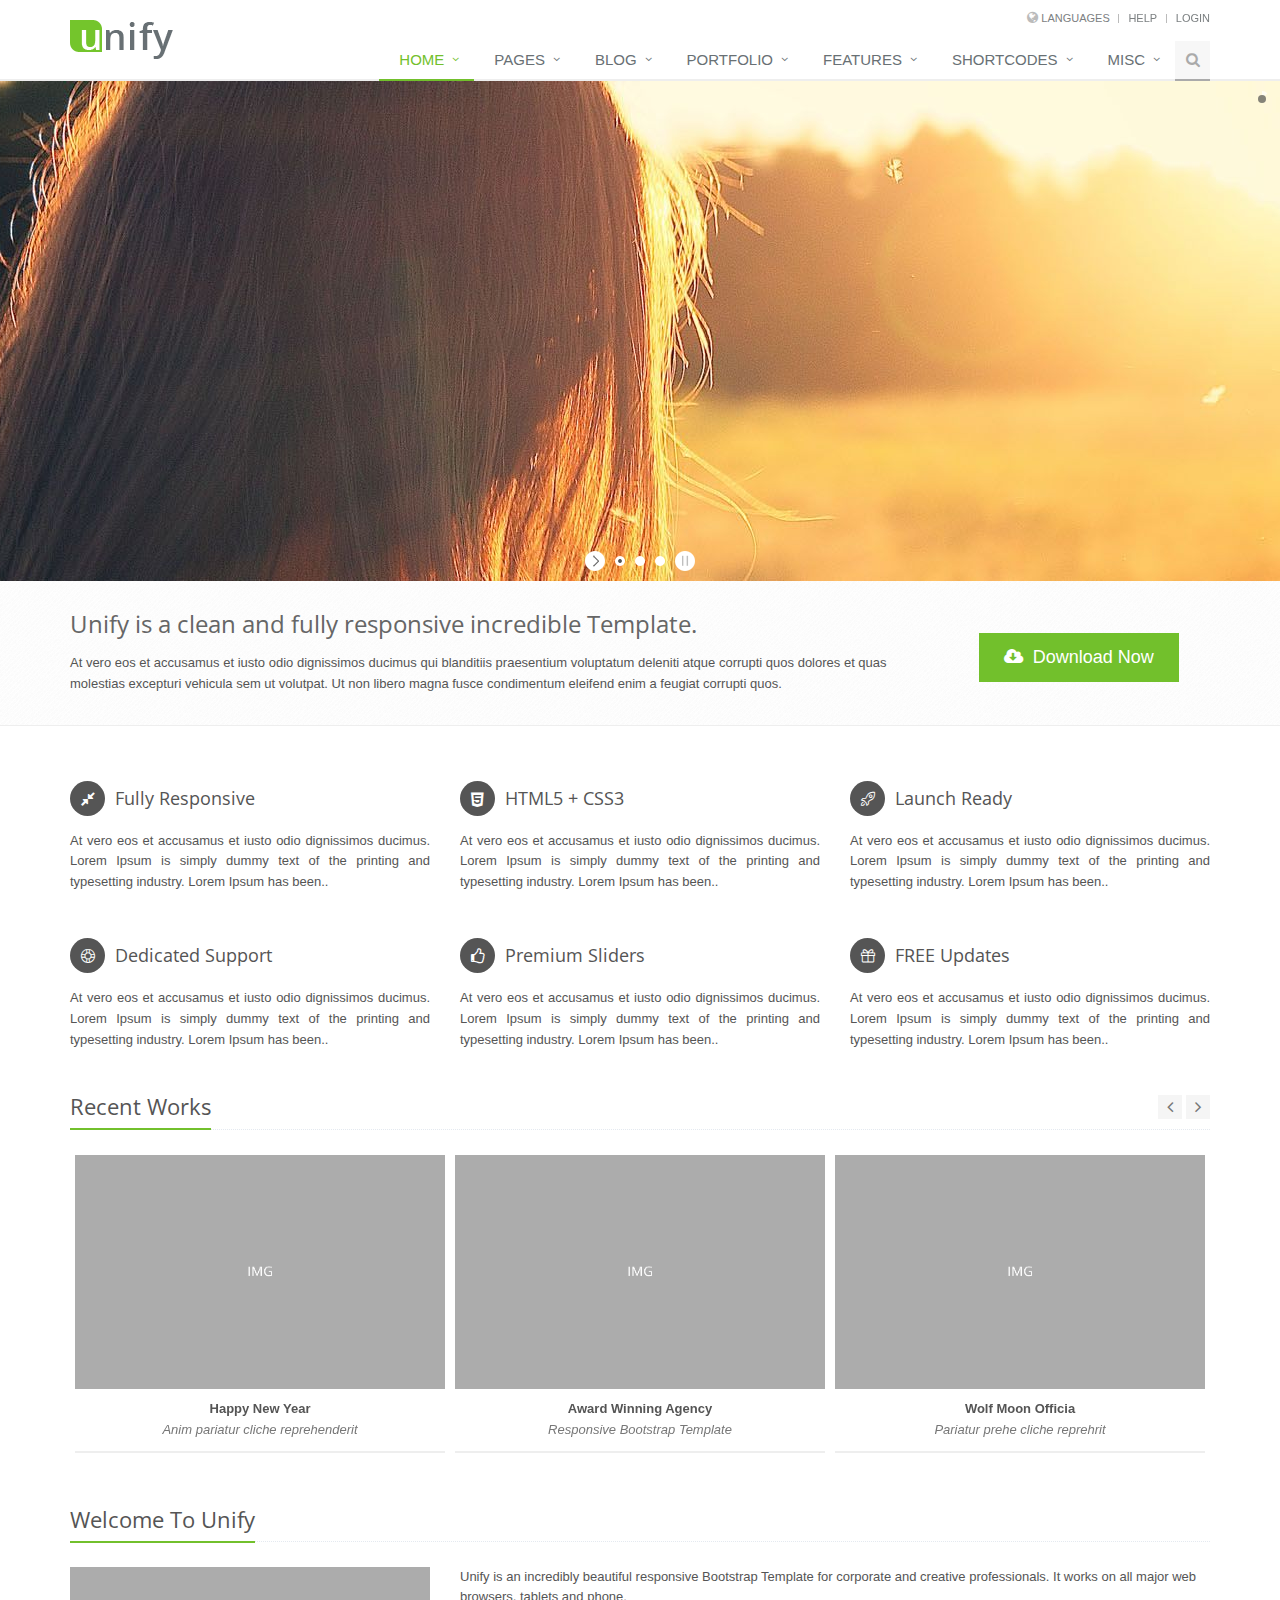
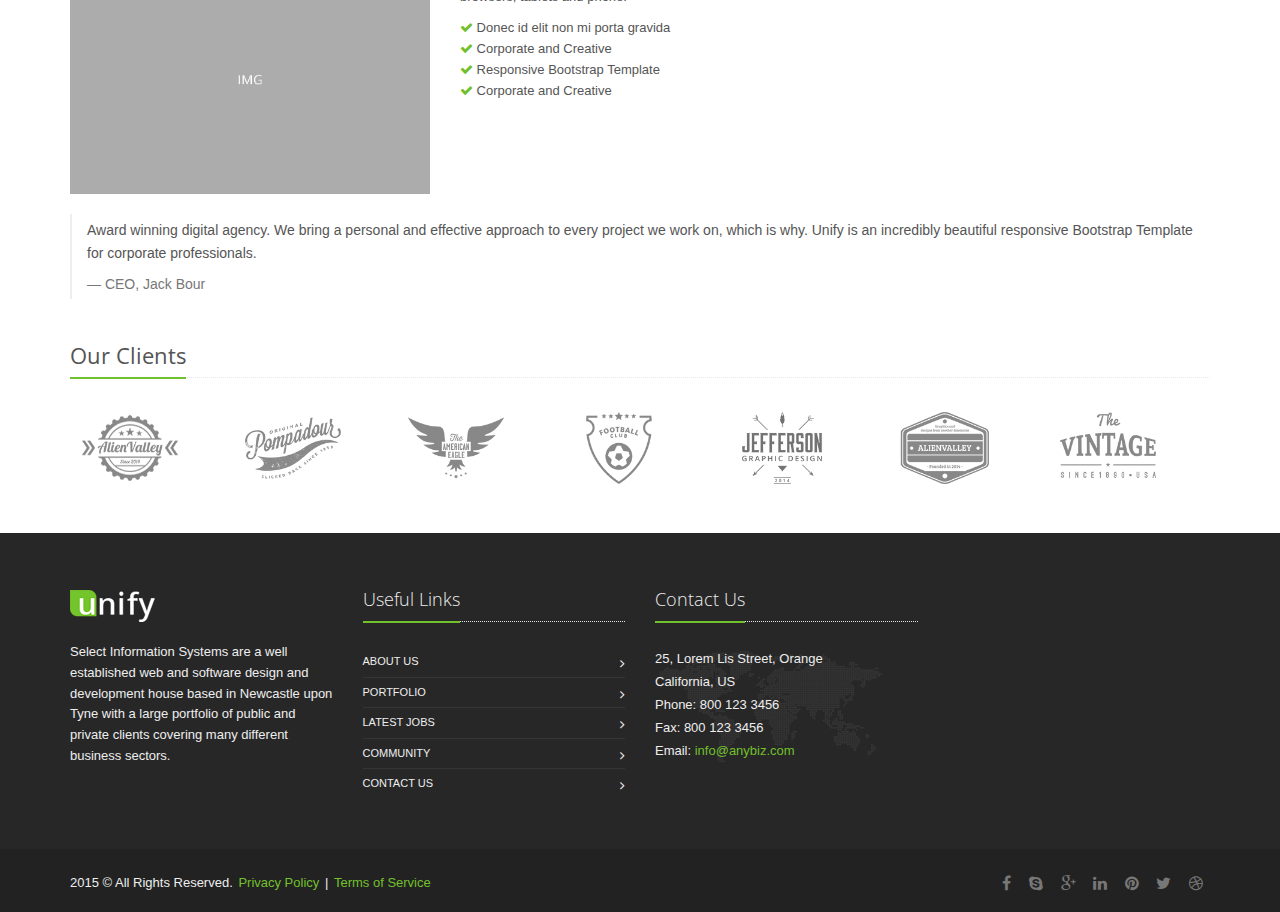
==== commit 20dd87bb: "Change about us description" ====
--- a/index.html
+++ b/index.html
@@ -3,7 +3,7 @@
 <!--[if IE 9]> <html lang="en" class="ie9"> <![endif]-->  
 <!--[if !IE]><!--> <html lang="en"> <!--<![endif]-->  
 <head>
-    <title>Home Default 1 | Unify - Responsive Website Template</title>
+    <title>Web Software Development & Design - Newcastle - North East - Select Information Systems</title>
 
     <!-- Meta -->
     <meta charset="utf-8">
@@ -994,7 +994,7 @@
     	<!-- Info Blokcs -->
     	<div class="row margin-bottom-20">
         	<!-- Welcome Block -->
-    		<div class="col-md-8 md-margin-bottom-40">
+    		<div class="col-md-12 md-margin-bottom-40">
     			<div class="headline"><h2>Welcome To Unify</h2></div>
                 <div class="row">
                     <div class="col-sm-4">
@@ -1015,43 +1015,7 @@
                     <p>Award winning digital agency. We bring a personal and effective approach to every project we work on, which is why. Unify is an incredibly beautiful responsive Bootstrap Template for corporate professionals.</p>
                     <small>CEO, Jack Bour</small>
                 </blockquote>
-            </div><!--/col-md-8-->        
-
-            <!-- Latest Shots -->
-            <div class="col-md-4 md-margin-bottom-20">
-    			<div class="headline"><h2>Latest Shots</h2></div>
-    			<div id="myCarousel" class="carousel slide carousel-v1">
-                    <div class="carousel-inner">
-                        <div class="item active">
-                            <img src="assets/img/main/img5.jpg" alt="">
-                            <div class="carousel-caption">
-                                <p>Facilisis odio, dapibus ac justo acilisis gestinas.</p>
-                            </div>
-                        </div>
-                        <div class="item">
-                            <img src="assets/img/main/img4.jpg" alt="">
-                            <div class="carousel-caption">
-                                <p>Cras justo odio, dapibus ac facilisis into egestas.</p>
-                            </div>
-                            </div>
-                        <div class="item">
-                            <img src="assets/img/main/img3.jpg" alt="">
-                            <div class="carousel-caption">
-                                <p>Justo cras odio apibus ac afilisis lingestas de.</p>
-                            </div>
-                        </div>
-                    </div>
-                    
-                    <div class="carousel-arrow">
-                        <a class="left carousel-control" href="#myCarousel" data-slide="prev">
-                            <i class="fa fa-angle-left"></i>
-                        </a>
-                        <a class="right carousel-control" href="#myCarousel" data-slide="next">
-                            <i class="fa fa-angle-right"></i>
-                        </a>
-                    </div>
-    			</div>
-            </div><!--/col-md-4-->
+            </div><!--/col-md-12-->        
     	</div><!--/row-->	
     	<!-- End Info Blokcs -->
 
@@ -1098,32 +1062,9 @@
                     <!-- About -->
                     <div class="col-md-3 md-margin-bottom-40">
                         <a href="index.html"><img id="logo-footer" class="footer-logo" src="assets/img/logo2-default.png" alt=""></a>
-                        <p>About Unify dolor sit amet, consectetur adipiscing elit. Maecenas eget nisl id libero tincidunt sodales.</p>
-                        <p>Duis eleifend fermentum ante ut aliquam. Cras mi risus, dignissim sed adipiscing ut, placerat non arcu.</p>    
+                        <p>Select Information Systems are a well established web and software design and development house based in Newcastle upon Tyne with a large portfolio of public and private clients covering many different business sectors.</p> 
                     </div><!--/col-md-3-->
                     <!-- End About -->
-
-                    <!-- Latest -->
-                    <div class="col-md-3 md-margin-bottom-40">
-                        <div class="posts">
-                            <div class="headline"><h2>Latest Posts</h2></div>
-                            <ul class="list-unstyled latest-list">
-                                <li>
-                                    <a href="#">Incredible content</a>
-                                    <small>May 8, 2014</small>
-                                </li>
-                                <li>
-                                    <a href="#">Best shoots</a>
-                                    <small>June 23, 2014</small>
-                                </li>
-                                <li>
-                                    <a href="#">New Terms and Conditions</a>
-                                    <small>September 15, 2014</small>
-                                </li>
-                            </ul>
-                        </div>
-                    </div><!--/col-md-3-->  
-                    <!-- End Latest --> 
                     
                     <!-- Link List -->
                     <div class="col-md-3 md-margin-bottom-40">
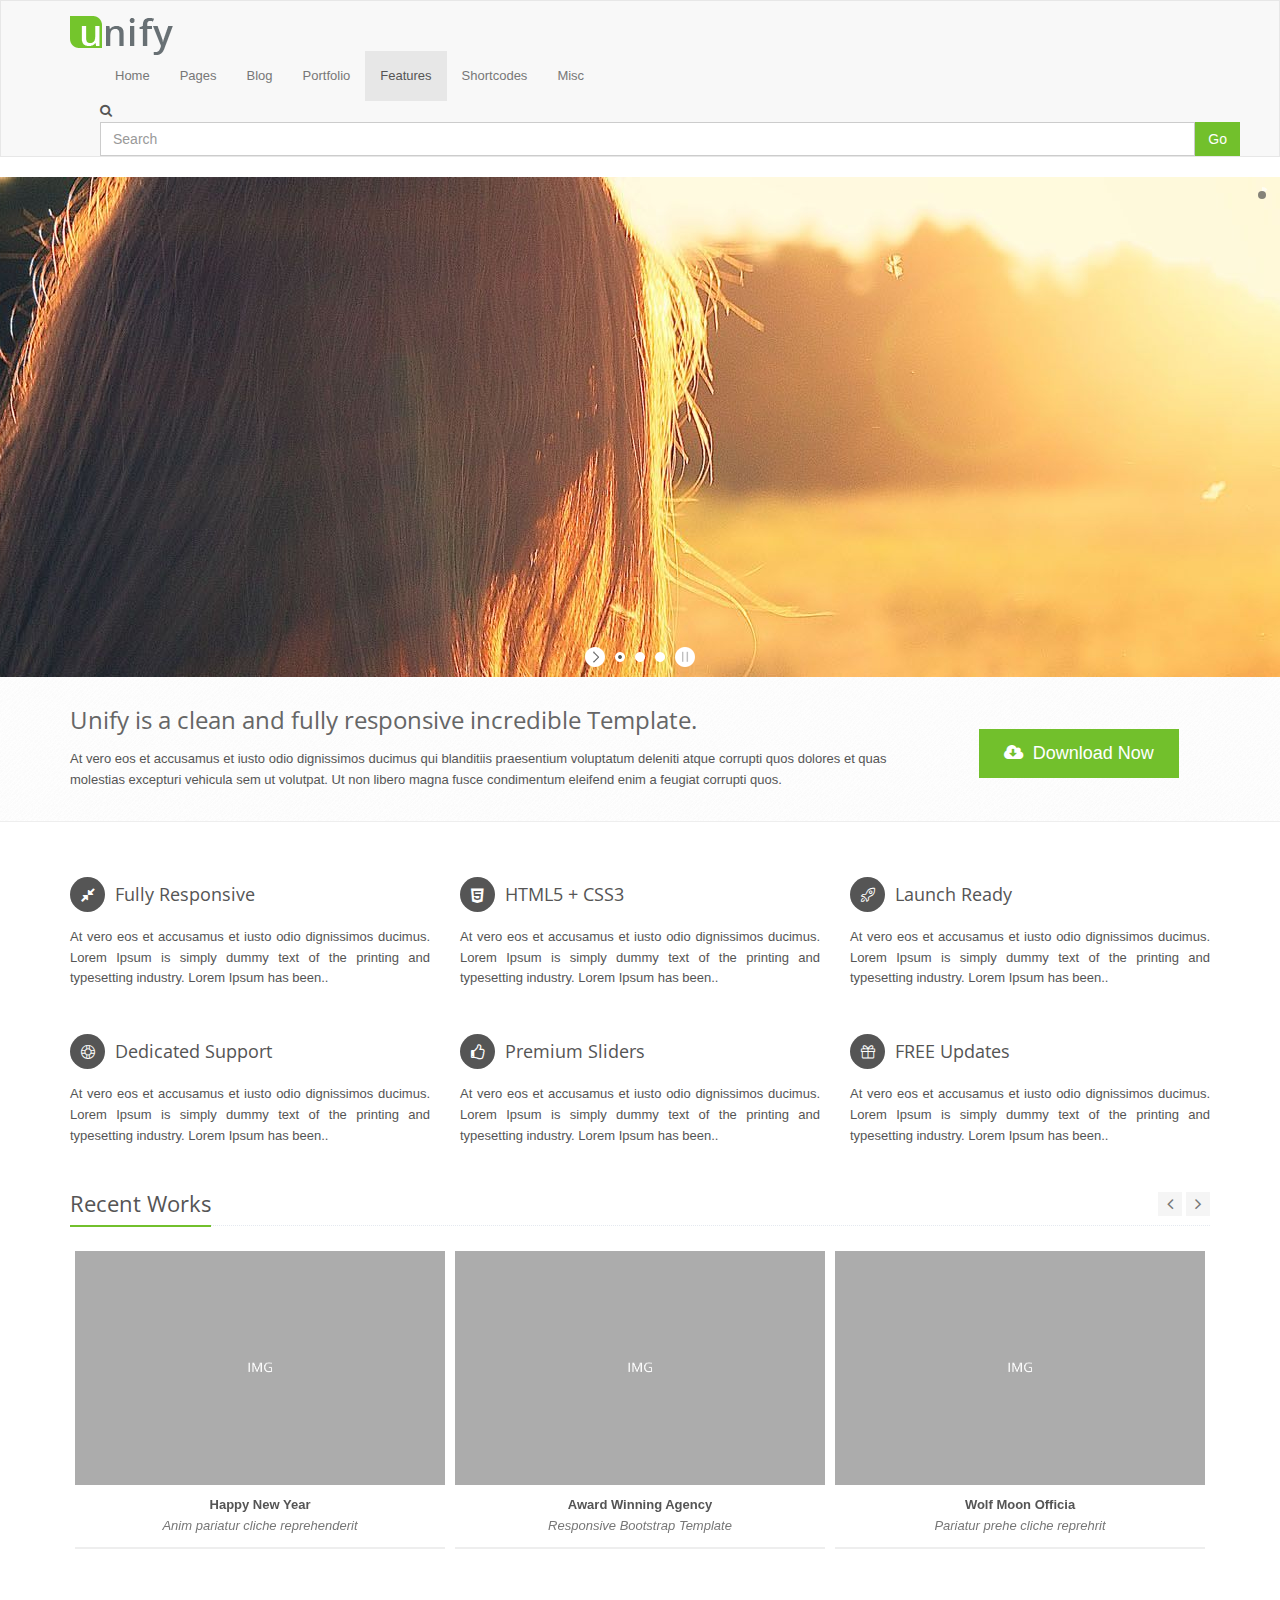
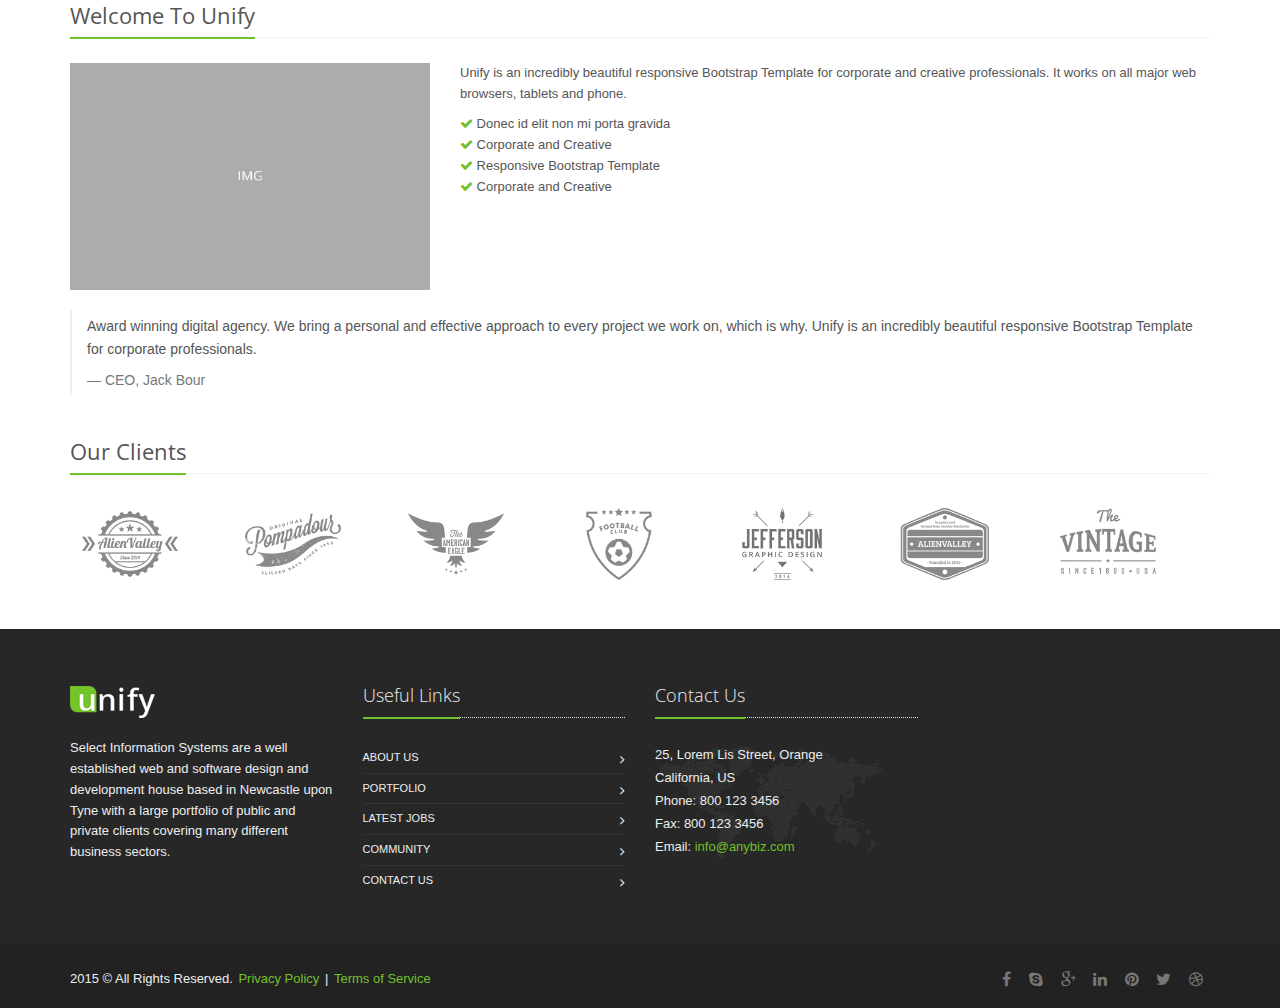
==== commit 8bd284cd: "Change header to v3" ====
--- a/index.html
+++ b/index.html
@@ -39,670 +39,649 @@
 <body>    
 
 <div class="wrapper">    
-    <!--=== Header ===-->    
-    <div class="header">
-        <div class="container">
-            <!-- Logo -->
-            <a class="logo" href="index.html">
-                <img src="assets/img/logo1-default.png" alt="Logo">
-            </a>
-            <!-- End Logo -->
-            
-            <!-- Topbar -->
-            <div class="topbar">
-                <ul class="loginbar pull-right">
-                    <li class="hoverSelector">
-                        <i class="fa fa-globe"></i>
-                        <a>Languages</a>
-                        <ul class="languages hoverSelectorBlock">
-                            <li class="active">
-                                <a href="#">English <i class="fa fa-check"></i></a> 
-                            </li>
-                            <li><a href="#">Spanish</a></li>
-                            <li><a href="#">Russian</a></li>
-                            <li><a href="#">German</a></li>
-                        </ul>
-                    </li>
-                    <li class="topbar-devider"></li>   
-                    <li><a href="page_faq.html">Help</a></li>  
-                    <li class="topbar-devider"></li>   
-                    <li><a href="page_login.html">Login</a></li>   
-                </ul>
-            </div>
-            <!-- End Topbar -->
-
-            <!-- Toggle get grouped for better mobile display -->
-            <button type="button" class="navbar-toggle" data-toggle="collapse" data-target=".navbar-responsive-collapse">
-                <span class="sr-only">Toggle navigation</span>
-                <span class="fa fa-bars"></span>
-            </button>
-            <!-- End Toggle -->
-        </div><!--/end container-->
+    <!--=== Header v3 ===-->    
+    <div class="header-v3">
+        <!-- Navbar -->
+        <div class="navbar navbar-default mega-menu" role="navigation">
+            <div class="container">
+                <!-- Brand and toggle get grouped for better mobile display -->
+                <div class="navbar-header">
+                    <button type="button" class="navbar-toggle" data-toggle="collapse" data-target=".navbar-responsive-collapse">
+                        <span class="sr-only">Toggle navigation</span>
+                        <span class="fa fa-bars"></span>
+                    </button>
+                    <a class="navbar-brand" href="index.html">
+                        <img id="logo-header" src="assets/img/logo1-default.png" alt="Logo">
+                    </a>
+                </div>
 
         <!-- Collect the nav links, forms, and other content for toggling -->
-        <div class="collapse navbar-collapse mega-menu navbar-responsive-collapse">
-            <div class="container">
-                <ul class="nav navbar-nav">
-                    <!-- Home -->
-                    <li class="dropdown active">
-                        <a href="javascript:void(0);" class="dropdown-toggle" data-toggle="dropdown">
-                            Home
-                        </a>
-                        <ul class="dropdown-menu">
-                            <li><a href="index.html">Option 1: Default Page</a></li>
-
-                            <!-- One Page -->
-                            <li class="dropdown-submenu">
-                                <a href="javascript:void(0);">Option 2: One Page</a>
+                <div class="collapse navbar-collapse mega-menu navbar-responsive-collapse">
+                    <div class="container">
+                        <ul class="nav navbar-nav">
+                            <!-- Home -->
+                            <li class="dropdown">
+                                <a href="javascript:void(0);" class="dropdown-toggle" data-toggle="dropdown">
+                                    Home
+                                </a>
                                 <ul class="dropdown-menu">
-                                    <li><a target="_blank" href="One-Page/index.html">- One Page Template</a></li>                                
-                                    <li><a target="_blank" href="One-Page/dark-page-example.html">- One Page Dark Theme</a></li>                                
-                                </ul>                                
-                            </li>
-                            <!-- End One Page -->
-                            
-                            <!-- Shop UI Page -->
-                            <li class="dropdown-submenu">
-                                <a href="javascript:void(0);">Option 3: Shop UI</a>
+                                    <li><a href="index.html">Option 1: Default Page</a></li>
+
+                                    <!-- One Page -->
+                                    <li class="dropdown-submenu">
+                                        <a href="javascript:void(0);">Option 2: One Page</a>
+                                        <ul class="dropdown-menu">
+                                            <li><a target="_blank" href="One-Page/index.html">- One Page Template</a></li>                                
+                                            <li><a target="_blank" href="One-Page/dark-page-example.html">- One Page Dark Theme</a></li>                                
+                                        </ul>                                
+                                    </li>
+                                    <!-- End One Page -->
+                                    
+                                    <!-- Shop UI Page -->
+                                    <li class="dropdown-submenu">
+                                        <a href="javascript:void(0);">Option 3: Shop UI</a>
+                                        <ul class="dropdown-menu">
+                                            <li><a target="_blank" href="Shop-UI/index.html">- Home Page</a></li>
+                                            <li><a target="_blank" href="Shop-UI/shop-ui-inner.html">- Product Page</a></li>
+                                            <li><a target="_blank" href="Shop-UI/shop-ui-filter-grid.html">- Filter Grid Page</a></li>
+                                            <li><a target="_blank" href="Shop-UI/shop-ui-filter-list.html">- Filter List Page</a></li>                   
+                                            <li><a target="_blank" href="Shop-UI/shop-ui-add-to-cart.html">- Checkout Page</a></li>                            
+                                            <li><a target="_blank" href="Shop-UI/shop-ui-login.html">- Login Page</a></li>                               
+                                            <li><a target="_blank" href="Shop-UI/shop-ui-register.html">- Registration Page</a></li>
+                                        </ul>                                
+                                    </li>
+                                    <!-- End Shop UI -->
+
+                                    <li><a href="page_home8.html">Option 4: Home Discover</a></li>
+                                    <li><a href="page_home9.html">Option 5: Home Creative</a></li>
+                                    <li><a href="page_home10.html">Option 6: Home Inspire</a></li>
+                                    <li><a href="page_home11.html">Option 7: Home Desire</a></li>
+                                    <li><a href="page_jobs.html">Option 8: Home Jobs</a></li>
+                                    <li><a href="page_home3.html">Option 9: Amazing Content</a></li>
+                                    <li><a href="page_home6.html">Option 10: Home Magazine</a></li>
+                                    <li class="dropdown-submenu">
+                                        <a href="javascript:void(0);">Option 11: Home Sidebar</a>
+                                        <ul class="dropdown-menu">
+                                            <li><a href="page_home12.html">- Home Left Sidebar</a></li>                                
+                                            <li><a href="page_home13.html">- Home Right Sidebar</a></li>                                
+                                        </ul>                                
+                                    </li>                            
+                                    <li><a href="page_home1.html">Option 12: Home Basic v1</a></li>
+                                    <li><a href="page_home2.html">Option 13: Home Basic v2</a></li>
+                                    <li><a href="page_home5.html">Option 14: Home Basic v3</a></li>
+                                    <li><a href="page_home4.html">Option 15: Home Basic v4</a></li>
+                                    <li><a href="page_home7.html">Option 16: Home Basic v5</a></li>
+                                </ul>
+                            </li>
+                            <!-- End Home -->
+
+                            <!-- Pages -->                        
+                            <li class="dropdown">
+                                <a href="javascript:void(0);" class="dropdown-toggle" data-toggle="dropdown">
+                                    Pages
+                                </a>
                                 <ul class="dropdown-menu">
-                                    <li><a target="_blank" href="Shop-UI/index.html">- Home Page</a></li>
-                                    <li><a target="_blank" href="Shop-UI/shop-ui-inner.html">- Product Page</a></li>
-                                    <li><a target="_blank" href="Shop-UI/shop-ui-filter-grid.html">- Filter Grid Page</a></li>
-                                    <li><a target="_blank" href="Shop-UI/shop-ui-filter-list.html">- Filter List Page</a></li>                   
-                                    <li><a target="_blank" href="Shop-UI/shop-ui-add-to-cart.html">- Checkout Page</a></li>                            
-                                    <li><a target="_blank" href="Shop-UI/shop-ui-login.html">- Login Page</a></li>                               
-                                    <li><a target="_blank" href="Shop-UI/shop-ui-register.html">- Registration Page</a></li>
-                                </ul>                                
-                            </li>
-                            <!-- End Shop UI -->
-
-                            <li><a href="page_home8.html">Option 4: Home Discover</a></li>
-                            <li><a href="page_home9.html">Option 5: Home Creative</a></li>
-                            <li><a href="page_home10.html">Option 6: Home Inspire</a></li>
-                            <li><a href="page_home11.html">Option 7: Home Desire</a></li>
-                            <li><a href="page_jobs.html">Option 8: Home Jobs</a></li>
-                            <li><a href="page_home3.html">Option 9: Amazing Content</a></li>
-                            <li><a href="page_home6.html">Option 10: Home Magazine</a></li>
-                            <li class="dropdown-submenu">
-                                <a href="javascript:void(0);">Option 11: Home Sidebar</a>
+                                    <!-- About Pages -->
+                                    <li class="dropdown-submenu">
+                                        <a href="javascript:void(0);">About Pages</a>
+                                        <ul class="dropdown-menu">
+                                            <li><a href="page_about2.html">About Us </a></li>
+                                            <li><a href="page_about3.html">About Us 1</a></li>
+                                            <li><a href="page_about1.html">About Us 2</a></li>
+                                            <li><a href="page_about.html">About Us 3</a></li>
+                                            <li><a href="page_about_me.html">About Me </a></li>
+                                            <li><a href="page_about_me1.html">About Me 1</a></li>
+                                            <li><a href="page_about_me2.html">About Me 2</a></li>
+                                            <li><a href="page_about_our_team.html">About Our Team</a></li>
+                                            <li><a href="page_about_our_team1.html">About Our Team 1</a></li>
+                                            <li><a href="page_about_our_team2.html">About Our Team 2</a></li>
+                                        </ul>                                
+                                    </li>
+                                    <!-- End About Pages -->
+
+                                    <!-- Service Pages -->
+                                    <li class="dropdown-submenu">
+                                        <a href="javascript:void(0);">Service Pages</a>
+                                        <ul class="dropdown-menu">
+                                            <li><a href="page_services.html">Our Services</a></li>
+                                            <li><a href="page_services1.html">Our Services 1</a></li>
+                                            <li><a href="page_services2.html">Our Services 2</a></li>
+                                            <li><a href="page_services3.html">Our Services 3</a></li>
+                                        </ul>                                
+                                    </li>
+                                    <!-- End Service Pages -->
+
+                                    <!-- Contacts -->
+                                    <li class="dropdown-submenu">
+                                        <a href="javascript:void(0);" class="dropdown-toggle" data-toggle="dropdown">
+                                            Contact Pages
+                                        </a>
+                                        <ul class="dropdown-menu">
+                                            <li><a href="page_contact1.html">Contacts Default</a></li>
+                                            <li><a href="page_contact2.html">Contacts Option 1</a></li>
+                                            <li><a href="page_contact3.html">Contacts Option 2</a></li>
+                                            <li><a href="page_contact4.html">Contacts Option 3</a></li>
+                                            <li><a href="page_contact_advanced.php">Contacts Advanced</a></li>
+                                        </ul>
+                                    </li>                    
+                                    <!-- End Contacts -->
+
+                                    <!-- Profile Pages -->
+                                    <li class="dropdown-submenu">
+                                        <a href="javascript:void(0);">Profile Pages</a>
+                                        <ul class="dropdown-menu">
+                                            <li><a href="page_profile.html">Profile Main Page</a></li>
+                                            <li><a href="page_profile_me.html">Profile Overview</a></li>
+                                            <li><a href="page_profile_users.html">Profile Users</a></li>
+                                            <li><a href="page_profile_projects.html">Profile Projects</a></li>
+                                            <li><a href="page_profile_comments.html">Profile Comments</a></li>
+                                            <li><a href="page_profile_history.html">Profile History</a></li>
+                                            <li><a href="page_profile_settings.html">Profile Settings</a></li>
+                                        </ul>                                
+                                    </li>
+                                    <!-- End Profile Pages -->
+
+                                    <!-- Job Pages -->
+                                    <li class="dropdown-submenu">
+                                        <a href="javascript:void(0);">Job Pages</a>
+                                        <ul class="dropdown-menu">
+                                            <li><a href="page_jobs.html">Jobs Main Page</a></li>                                
+                                            <li><a href="page_jobs1.html">Jobs Main Page 1</a></li>                                
+                                            <li><a href="page_jobs_inner.html">Jobs Description Default</a></li>                                
+                                            <li><a href="page_jobs_inner1.html">Jobs Description Basic</a></li>                                
+                                            <li><a href="page_jobs_inner2.html">Jobs Description Min</a></li>                                
+                                        </ul>                                
+                                    </li>
+                                    <!-- End Job Pages -->
+
+                                    <!-- Pricing Tables -->
+                                    <li class="dropdown-submenu">
+                                        <a href="javascript:void(0);">Pricing Tables</a>
+                                        <ul class="dropdown-menu">
+                                            <li><a href="page_pricing_colorful.html">Colorful Pricing Tables</a></li>       
+                                            <li><a href="page_pricing_flat.html">Flat Pricing Tables</a></li>
+                                            <li><a href="page_pricing_light.html">Light Pricing Tables</a></li>
+                                            <li><a href="page_pricing_mega.html">Mega Pricing Tables</a></li>
+                                            <li><a href="page_pricing.html">Default Pricing Tables</a></li>
+                                        </ul>                                
+                                    </li>
+                                    <!-- End Pricing Tables -->
+
+                                    <!-- Login and Registration -->
+                                    <li class="dropdown-submenu">
+                                        <a href="javascript:void(0);">Login and Registration</a>
+                                        <ul class="dropdown-menu">
+                                            <li><a href="page_registration.html">Registration Page</a></li>
+                                            <li><a href="page_login.html">Login Page</a></li>
+                                            <li><a href="page_registration1.html">Registration Option</a></li>
+                                            <li><a href="page_login1.html">Login Option</a></li>
+                                        </ul>                                
+                                    </li>
+                                    <!-- End Login and Registration -->
+
+                                    <!-- FAQs Pages -->
+                                    <li class="dropdown-submenu">
+                                        <a href="javascript:void(0);">FAQs Pages</a>
+                                        <ul class="dropdown-menu">
+                                            <li><a href="page_faq1.html">FAQs Page</a></li>
+                                            <li><a href="page_faq.html">FAQs Basic</a></li>
+                                        </ul>                                
+                                    </li>
+                                    <!-- End FAQs Pages -->
+
+                                    <!-- Email Tempaltes -->
+                                    <li class="dropdown-submenu">
+                                        <a href="javascript:void(0);">Email Templates</a>
+                                        <ul class="dropdown-menu">
+                                            <li class="dropdown-submenu">
+                                                <a href="javascript:void(0);">Email Corporate</a>
+                                                <ul class="dropdown-menu">
+                                                    <li><a target="_blank" href="Email-Templates/corporate/email_corporate_aqua.html">Corporate Aqua Color</a></li>
+                                                    <li><a target="_blank" href="Email-Templates/corporate/email_corporate_blue.html">Corporate Blue Color</a></li>
+                                                    <li><a target="_blank" href="Email-Templates/corporate/email_corporate_brown.html">Corporate Brown Color</a></li>
+                                                    <li><a target="_blank" href="Email-Templates/corporate/email_corporate_dark_blue.html">Corporate Dark Blue Color</a></li>
+                                                    <li><a target="_blank" href="Email-Templates/corporate/email_corporate_green.html">Corporate Green Color</a></li>
+                                                    <li><a target="_blank" href="Email-Templates/corporate/email_corporate_light_green.html">Corporate Light Green Color</a></li>
+                                                    <li><a target="_blank" href="Email-Templates/corporate/email_corporate_grey.html">Corporate Grey Color</a></li>
+                                                    <li><a target="_blank" href="Email-Templates/corporate/email_corporate_orange.html">Corporate Orange Color</a></li>
+                                                    <li><a target="_blank" href="Email-Templates/corporate/email_corporate_purple.html">Corporate Purple Color</a></li>
+                                                    <li><a target="_blank" href="Email-Templates/corporate/email_corporate_red.html">Corporate Red Color</a></li>
+                                                </ul>                                
+                                            </li>
+                                            <li class="dropdown-submenu">
+                                                <a href="javascript:void(0);">Email Flat</a>
+                                                <ul class="dropdown-menu">
+                                                    <li><a target="_blank" href="Email-Templates/flat/email_flat_aqua.html">Flat Aqua Color</a></li>
+                                                    <li><a target="_blank" href="Email-Templates/flat/email_flat_blue.html">Flat Blue Color</a></li>
+                                                    <li><a target="_blank" href="Email-Templates/flat/email_flat_brown.html">Flat Brown Color</a></li>
+                                                    <li><a target="_blank" href="Email-Templates/flat/email_flat_dark_blue.html">Flat Dark Blue Color</a></li>
+                                                    <li><a target="_blank" href="Email-Templates/flat/email_flat_green.html">Flat Green Color</a></li>
+                                                    <li><a target="_blank" href="Email-Templates/flat/email_flat_light_green.html">Flat Light Green Color</a></li>
+                                                    <li><a target="_blank" href="Email-Templates/flat/email_flat_grey.html">Flat Grey Color</a></li>
+                                                    <li><a target="_blank" href="Email-Templates/flat/email_flat_orange.html">Flat Orange Color</a></li>
+                                                    <li><a target="_blank" href="Email-Templates/flat/email_flat_purple.html">Flat Purple Color</a></li>
+                                                    <li><a target="_blank" href="Email-Templates/flat/email_flat_red.html">Flat Red Color</a></li>
+                                                </ul>                                
+                                            </li>
+                                            <li class="dropdown-submenu">
+                                                <a href="javascript:void(0);">Email Modern</a>
+                                                <ul class="dropdown-menu">
+                                                    <li><a target="_blank" href="Email-Templates/modern/email_modern_aqua.html">Modern Aqua Color</a></li>
+                                                    <li><a target="_blank" href="Email-Templates/modern/email_modern_blue.html">Modern Blue Color</a></li>
+                                                    <li><a target="_blank" href="Email-Templates/modern/email_modern_brown.html">Modern Brown Color</a></li>
+                                                    <li><a target="_blank" href="Email-Templates/modern/email_modern_dark_blue.html">Modern Dark Blue Color</a></li>
+                                                    <li><a target="_blank" href="Email-Templates/modern/email_modern_green.html">Modern Green Color</a></li>
+                                                    <li><a target="_blank" href="Email-Templates/modern/email_modern_light_green.html">Modern Light Green Color</a></li>
+                                                    <li><a target="_blank" href="Email-Templates/modern/email_modern_grey.html">Modern Grey Color</a></li>
+                                                    <li><a target="_blank" href="Email-Templates/modern/email_modern_orange.html">Modern Orange Color</a></li>
+                                                    <li><a target="_blank" href="Email-Templates/modern/email_modern_purple.html">Modern Purple Color</a></li>
+                                                    <li><a target="_blank" href="Email-Templates/modern/email_modern_red.html">Modern Red Color</a></li>
+                                                </ul>                                
+                                            </li>
+                                        </ul>                                
+                                    </li>
+                                    <!-- End Email Tempaltes -->
+
+                                    <!-- Search Results -->
+                                    <li class="dropdown-submenu">
+                                        <a href="javascript:void(0);">Search Results</a>
+                                        <ul class="dropdown-menu">
+                                            <li><a href="page_search_inner_full_width.html">Search Results Full Width</a></li>
+                                            <li><a href="page_search_inner_left_sidebar.html">Search Result Left Sidebar</a></li>
+                                            <li><a href="page_search_table.html">Search Result Tables</a></li>
+                                        </ul>                                
+                                    </li>
+                                    <!-- End Search Results -->
+
+                                    <!-- Coming Soon -->
+                                    <li class="dropdown-submenu">
+                                        <a href="javascript:void(0);">Coming Soon Pages</a>
+                                        <ul class="dropdown-menu">
+                                            <li><a href="page_coming_soon.html">Coming Soon</a></li>
+                                            <li><a href="page_coming_soon1.html">Coming Soon 1</a></li>
+                                        </ul>                                
+                                    </li>
+                                    <!-- End Coming Soon -->
+
+                                    <!-- Error Pages -->
+                                    <li class="dropdown-submenu">
+                                        <a href="javascript:void(0);">Error Pages</a>
+                                        <ul class="dropdown-menu">
+                                            <li><a href="page_404_error.html">404 Error Default</a></li>
+                                            <li><a href="page_404_error1.html">404 Error Option 1</a></li>
+                                            <li><a href="page_404_error2.html">404 Error Option 2</a></li>
+                                            <li><a href="page_404_error3.html">404 Error Option 3</a></li>
+                                        </ul>                                
+                                    </li>
+                                    <!-- End Error Pages -->
+
+                                    <!-- Invoice Page -->
+                                    <li><a href="page_invoice.html">Invoice Page</a></li>
+                                    <!-- End Invoice Page -->
+
+                                    <!-- Clients Page -->
+                                    <li><a href="page_clients.html">Clients Page</a></li>
+                                    <!-- End Clients Page -->
+
+                                    <!-- Column Pages -->
+                                    <li><a href="page_3_columns.html">Three Columns Page</a></li>
+                                    <!-- End Column Pages -->
+
+                                    <!-- Privacy Policy -->
+                                    <li><a href="page_privacy.html">Privacy Policy</a></li>
+                                    <!-- End Privacy Policy -->
+
+                                    <!-- Terms of Service -->
+                                    <li><a href="page_terms.html">Terms of Service</a></li>
+                                    <!-- End Terms of Service -->
+
+                                    <!-- Sub Level Menu -->
+                                    <li class="dropdown-submenu">
+                                        <a href="javascript:void(0);">Sub Level 1</a>
+                                        <ul class="dropdown-menu no-bottom-space">
+                                            <li><a href="index.hmtl">Sub Level 2</a></li>
+                                            <li class="dropdown-submenu">
+                                                <a href="javascript:void(0);">Sub Level 2</a>
+                                                <ul class="dropdown-menu">
+                                                    <li><a href="index.hmtl">Sub Level 3</a></li>
+                                                    <li><a href="index.hmtl">Sub Level 3</a></li>
+                                                    <li><a href="index.hmtl">Sub Level 3</a></li>
+                                                    <li><a href="index.hmtl">Sub Level 3</a></li>
+                                                </ul>                                
+                                            </li>
+                                            <li><a href="index.hmtl">Sub Level 2</a></li>
+                                            <li class="dropdown-submenu">
+                                                <a href="javascript:void(0);">Sub Level 2</a>
+                                                <ul class="dropdown-menu no-bottom-space">
+                                                    <li><a href="index.hmtl">Sub Level 3</a></li>
+                                                    <li><a href="index.hmtl">Sub Level 3</a></li>
+                                                    <li><a href="index.hmtl">Sub Level 3</a></li>
+                                                </ul>                                
+                                            </li>
+                                        </ul>                                
+                                    </li>                            
+                                    <!-- End Sub Level Menu -->
+                                </ul>
+                            </li>
+                            <!-- End Pages -->
+
+                            <!-- Blog -->
+                            <li class="dropdown">
+                                <a href="javascript:void(0);" class="dropdown-toggle" data-toggle="dropdown">
+                                    Blog
+                                </a>
                                 <ul class="dropdown-menu">
-                                    <li><a href="page_home12.html">- Home Left Sidebar</a></li>                                
-                                    <li><a href="page_home13.html">- Home Right Sidebar</a></li>                                
-                                </ul>                                
-                            </li>                            
-                            <li class="active"><a href="page_home1.html">Option 12: Home Basic v1</a></li>
-                            <li><a href="page_home2.html">Option 13: Home Basic v2</a></li>
-                            <li><a href="page_home5.html">Option 14: Home Basic v3</a></li>
-                            <li><a href="page_home4.html">Option 15: Home Basic v4</a></li>
-                            <li><a href="page_home7.html">Option 16: Home Basic v5</a></li>
-                        </ul>
-                    </li>
-                    <!-- End Home -->
-
-                    <!-- Pages -->                        
-                    <li class="dropdown">
-                        <a href="javascript:void(0);" class="dropdown-toggle" data-toggle="dropdown">
-                            Pages
-                        </a>
-                        <ul class="dropdown-menu">
-                            <!-- About Pages -->
-                            <li class="dropdown-submenu">
-                                <a href="javascript:void(0);">About Pages</a>
+                                    <li class="dropdown-submenu">
+                                        <a href="javascript:void(0);">Blog Large Image</a>
+                                        <ul class="dropdown-menu">
+                                            <li><a href="blog_large_right_sidebar1.html">Right Sidebar</a></li>
+                                            <li><a href="blog_large_left_sidebar1.html">Left Sidebar</a></li>
+                                            <li><a href="blog_large_full_width1.html">Full Width</a></li>
+                                        </ul>                                
+                                    </li>
+                                    <li class="dropdown-submenu">
+                                        <a href="javascript:void(0);">Blog Medium Image</a>
+                                        <ul class="dropdown-menu">
+                                            <li><a href="blog_medium_right_sidebar1.html">Right Sidebar</a></li>
+                                            <li><a href="blog_medium_left_sidebar1.html">Left Sidebar</a></li>
+                                            <li><a href="blog_medium_full_width1.html">Full Width</a></li>
+                                        </ul>                                
+                                    </li>
+                                    <li class="dropdown-submenu">
+                                        <a href="javascript:void(0);">Blog Item Pages</a>
+                                        <ul class="dropdown-menu">
+                                            <li><a href="blog_large_right_sidebar_item1.html">Right Sidebar Item</a></li>
+                                            <li><a href="blog_large_left_sidebar_item1.html">Left Sidebar Item</a></li>
+                                            <li><a href="blog_large_full_width_item1.html">Full Width Item</a></li>
+                                        </ul>                                
+                                    </li>
+                                    <li class="dropdown-submenu">
+                                        <a href="javascript:void(0);">Blog Simple Pages</a>
+                                        <ul class="dropdown-menu">
+                                            <li><a href="blog_large_right_sidebar.html">Right Sidebar Large</a></li>
+                                            <li><a href="blog_medium_right_sidebar.html">Right Sidebar Medium</a></li>                                    
+                                            <li><a href="blog_large_full_width.html">Full Width</a></li>
+                                            <li><a href="blog_large_right_sidebar_item.html">Right Sidebar Item</a></li>
+                                            <li><a href="blog_large_full_width_item.html">Full Width Item</a></li>                                    
+                                        </ul>                                
+                                    </li>
+                                    <li><a href="blog_masonry_3col.html">Masonry Grid Blog</a></li>
+                                    <li><a href="blog_timeline.html">Blog Timeline</a></li>                            
+                                </ul>
+                            </li>
+                            <!-- End Blog -->
+
+                            <!-- Portfolio -->
+                            <li class="dropdown">
+                                <a href="javascript:void(0);" class="dropdown-toggle" data-toggle="dropdown">
+                                    Portfolio
+                                </a>
                                 <ul class="dropdown-menu">
-                                    <li><a href="page_about2.html">About Us </a></li>
-                                    <li><a href="page_about3.html">About Us 1</a></li>
-                                    <li><a href="page_about1.html">About Us 2</a></li>
-                                    <li><a href="page_about.html">About Us 3</a></li>
-                                    <li><a href="page_about_me.html">About Me </a></li>
-                                    <li><a href="page_about_me1.html">About Me 1</a></li>
-                                    <li><a href="page_about_me2.html">About Me 2</a></li>
-                                    <li><a href="page_about_our_team.html">About Our Team</a></li>
-                                    <li><a href="page_about_our_team1.html">About Our Team 1</a></li>
-                                    <li><a href="page_about_our_team2.html">About Our Team 2</a></li>
-                                </ul>                                
-                            </li>
-                            <!-- End About Pages -->
-
-                            <!-- Service Pages -->
-                            <li class="dropdown-submenu">
-                                <a href="javascript:void(0);">Service Pages</a>
+                                    <li class="dropdown-submenu">
+                                        <a href="javascript:void(0);">No Space Boxed</a>
+                                        <ul class="dropdown-menu">
+                                            <li><a href="portfolio_2_columns_grid_no_space.html">2 Columns</a></li>
+                                            <li><a href="portfolio_3_columns_grid_no_space.html">3 Columns</a></li>
+                                            <li><a href="portfolio_4_columns_grid_no_space.html">4 Columns</a></li>
+                                        </ul>                                
+                                    </li>                        
+                                    <li class="dropdown-submenu">
+                                        <a href="javascript:void(0);">Grid Boxed</a>
+                                        <ul class="dropdown-menu">
+                                            <li><a href="portfolio_2_columns_grid.html">2 Columns</a></li>
+                                            <li><a href="portfolio_3_columns_grid.html">3 Columns</a></li>
+                                            <li><a href="portfolio_4_columns_grid.html">4 Columns</a></li>
+                                        </ul>                                
+                                    </li>
+                                    <li class="dropdown-submenu">
+                                        <a href="javascript:void(0);">Grid Text Boxed</a>
+                                        <ul class="dropdown-menu">
+                                            <li><a href="portfolio_2_columns_grid_text.html">2 Columns</a></li>
+                                            <li><a href="portfolio_3_columns_grid_text.html">3 Columns</a></li>
+                                            <li><a href="portfolio_4_columns_grid_text.html">4 Columns</a></li>
+                                        </ul>                                
+                                    </li>
+                                    <li class="dropdown-submenu">
+                                        <a href="javascript:void(0);">No Space Full Width</a>
+                                        <ul class="dropdown-menu">
+                                            <li><a href="portfolio_2_columns_fullwidth_no_space.html">2 Columns</a></li>
+                                            <li><a href="portfolio_3_columns_fullwidth_no_space.html">3 Columns</a></li>
+                                            <li><a href="portfolio_4_columns_fullwidth_no_space.html">4 Columns</a></li>
+                                            <li><a href="portfolio_5_columns_fullwidth_no_space.html">5 Columns</a></li>
+                                            <li><a href="portfolio_6_columns_fullwidth_no_space.html">6 Columns</a></li>
+                                        </ul>                                
+                                    </li>                        
+                                    <li class="dropdown-submenu">
+                                        <a href="javascript:void(0);">Grid Full Width</a>
+                                        <ul class="dropdown-menu">
+                                            <li><a href="portfolio_2_columns_fullwidth.html">2 Columns</a></li>
+                                            <li><a href="portfolio_3_columns_fullwidth.html">3 Columns</a></li>
+                                            <li><a href="portfolio_4_columns_fullwidth.html">4 Columns</a></li>
+                                            <li><a href="portfolio_5_columns_fullwidth.html">5 Columns</a></li>
+                                            <li><a href="portfolio_6_columns_fullwidth.html">6 Columns</a></li>
+                                        </ul>                                
+                                    </li>
+                                    <li class="dropdown-submenu">
+                                        <a href="javascript:void(0);">Grid Text Full Width</a>
+                                        <ul class="dropdown-menu">
+                                            <li><a href="portfolio_2_columns_fullwidth_text.html">2 Columns</a></li>
+                                            <li><a href="portfolio_3_columns_fullwidth_text.html">3 Columns</a></li>
+                                            <li><a href="portfolio_4_columns_fullwidth_text.html">4 Columns</a></li>
+                                            <li><a href="portfolio_5_columns_fullwidth_text.html">5 Columns</a></li>
+                                            <li><a href="portfolio_6_columns_fullwidth_text.html">6 Columns</a></li>
+                                        </ul>                                
+                                    </li>
+                                    <li><a href="portfolio_hover_colors.html">Portfolio Hover Colors</a></li>
+                                    <li class="dropdown-submenu">
+                                        <a href="javascript:void(0);">Portfolio Items</a>
+                                        <ul class="dropdown-menu">
+                                            <li><a href="portfolio_single_item.html">Single Item</a></li>
+                                            <li><a href="portfolio_old_item.html">Basic Item 1</a></li>
+                                            <li><a href="portfolio_old_item1.html">Basic Item 2</a></li>
+                                        </ul>                                
+                                    </li>
+                                    <li class="dropdown-submenu">
+                                        <a href="javascript:void(0);">Portfolio Basic Pages</a>
+                                        <ul class="dropdown-menu">
+                                            <li><a href="portfolio_old_text_blocks.html">Basic Grid Text</a></li>
+                                            <li><a href="portfolio_old_2_column.html">Basic 2 Columns</a></li>
+                                            <li><a href="portfolio_old_3_column.html">Basic 3 Columns</a></li>
+                                            <li><a href="portfolio_old_4_column.html">Basic 4 Columns</a></li>
+                                        </ul>                                
+                                    </li>
+                                </ul>
+                            </li>
+                            <!-- End Portfolio -->
+
+                            <!-- Features -->
+                            <li class="dropdown active">
+                                <a href="javascript:void(0);" class="dropdown-toggle" data-toggle="dropdown">
+                                    Features
+                                </a>
                                 <ul class="dropdown-menu">
-                                    <li><a href="page_services.html">Our Services</a></li>
-                                    <li><a href="page_services1.html">Our Services 1</a></li>
-                                    <li><a href="page_services2.html">Our Services 2</a></li>
-                                    <li><a href="page_services3.html">Our Services 3</a></li>
-                                </ul>                                
-                            </li>
-                            <!-- End Service Pages -->
-
-                            <!-- Contacts -->
-                            <li class="dropdown-submenu">
-                                <a href="javascript:void(0);" class="dropdown-toggle" data-toggle="dropdown">
-                                    Contact Pages
-                                </a>
-                                <ul class="dropdown-menu">
-                                    <li><a href="page_contact1.html">Contacts Default</a></li>
-                                    <li><a href="page_contact2.html">Contacts Option 1</a></li>
-                                    <li><a href="page_contact3.html">Contacts Option 2</a></li>
-                                    <li><a href="page_contact4.html">Contacts Option 3</a></li>
-                                    <li><a href="page_contact_advanced.php">Contacts Advanced</a></li>
+                                    <li class="dropdown-submenu active">
+                                        <a href="javascript:void(0);">Headers</a>
+                                        <ul class="dropdown-menu">
+                                            <li><a href="feature_header_default.html">Header Default</a></li>
+                                            <li><a href="feature_header_v1.html">Header v1</a></li>
+                                            <li><a href="feature_header_v2.html">Header v2</a></li>
+                                            <li class="active"><a href="feature_header_v3.html">Header v3</a></li>
+                                            <li><a href="feature_header_v4.html">Header v4</a></li>
+                                            <li><a href="feature_header_v5.html">Header v5</a></li>
+                                            <li><a href="feature_header_v6_transparent.html">Header v6 Transparent</a></li>
+                                            <li><a href="feature_header_v6_semi_dark_transparent.html">Header v6 Dark Transparent</a></li>
+                                            <li><a href="feature_header_v6_semi_white_transparent.html">Header v6 White Transparent</a></li>
+                                            <li><a href="feature_header_v6_border_bottom.html">Header v6 Border Bottom</a></li>
+                                            <li><a href="feature_header_v6_classic_dark.html">Header v6 Classic Dark</a></li>
+                                            <li><a href="feature_header_v6_classic_white.html">Header v6 Classic White</a></li>
+                                            <li><a href="feature_header_v6_dark_dropdown.html">Header v6 Dark Dropdown</a></li>
+                                            <li><a href="feature_header_v6_dark_scroll.html">Header v6 Dark on Scroll</a></li>
+                                            <li><a href="feature_header_v6_dark_search.html">Header v6 Dark Search</a></li>
+                                            <li><a href="feature_header_v6_dark_res_nav.html">Header v6 Dark in Responsive</a></li>
+                                        </ul>                                
+                                    </li>                        
+                                    <li class="dropdown-submenu">
+                                        <a href="javascript:void(0);">Footers</a>
+                                        <ul class="dropdown-menu">
+                                            <li><a href="feature_footer_default.html#footer-default">Footer Default</a></li>
+                                            <li><a href="feature_footer_v1.html#footer-v1">Footer v1</a></li>
+                                            <li><a href="feature_footer_v2.html#footer-v2">Footer v2</a></li>
+                                            <li><a href="feature_footer_v3.html#footer-v3">Footer v3</a></li>
+                                            <li><a href="feature_footer_v4.html#footer-v4">Footer v4</a></li>
+                                            <li><a href="feature_footer_v5.html#footer-v5">Footer v5</a></li>
+                                            <li><a href="feature_footer_v6.html#footer-v6">Footer v6</a></li>
+                                            <li><a href="feature_footer_v7.html#footer-v7">Footer v7</a></li>
+                                        </ul>                                
+                                    </li>
+                                    <li><a href="feature_gallery.html">Gallery Examples</a></li>
+                                    <li><a href="feature_animations.html">Animations on Scroll</a></li>
+                                    <li><a href="feature_parallax_counters.html">Parallax Counters</a></li>
+                                    <li><a href="feature_parallax_blocks.html">Parallax Blocks</a></li>                                                       
+                                    <li><a href="feature_funny_boxes.html">Funny Boxes</a></li>
                                 </ul>
                             </li>                    
-                            <!-- End Contacts -->
-
-                            <!-- Profile Pages -->
-                            <li class="dropdown-submenu">
-                                <a href="javascript:void(0);">Profile Pages</a>
+                            <!-- End Features -->
+
+                            <!-- Shortcodes -->
+                            <li class="dropdown mega-menu-fullwidth">
+                                <a href="javascript:void(0);" class="dropdown-toggle" data-toggle="dropdown">
+                                    Shortcodes
+                                </a>
                                 <ul class="dropdown-menu">
-                                    <li><a href="page_profile.html">Profile Main Page</a></li>
-                                    <li><a href="page_profile_me.html">Profile Overview</a></li>
-                                    <li><a href="page_profile_users.html">Profile Users</a></li>
-                                    <li><a href="page_profile_projects.html">Profile Projects</a></li>
-                                    <li><a href="page_profile_comments.html">Profile Comments</a></li>
-                                    <li><a href="page_profile_history.html">Profile History</a></li>
-                                    <li><a href="page_profile_settings.html">Profile Settings</a></li>
-                                </ul>                                
-                            </li>
-                            <!-- End Profile Pages -->
-
-                            <!-- Job Pages -->
-                            <li class="dropdown-submenu">
-                                <a href="javascript:void(0);">Job Pages</a>
-                                <ul class="dropdown-menu">
-                                    <li><a href="page_jobs.html">Jobs Main Page</a></li>                                
-                                    <li><a href="page_jobs1.html">Jobs Main Page 1</a></li>                                
-                                    <li><a href="page_jobs_inner.html">Jobs Description Default</a></li>                                
-                                    <li><a href="page_jobs_inner1.html">Jobs Description Basic</a></li>                                
-                                    <li><a href="page_jobs_inner2.html">Jobs Description Min</a></li>                                
-                                </ul>                                
-                            </li>
-                            <!-- End Job Pages -->
-
-                            <!-- Pricing Tables -->
-                            <li class="dropdown-submenu">
-                                <a href="javascript:void(0);">Pricing Tables</a>
-                                <ul class="dropdown-menu">
-                                    <li><a href="page_pricing_colorful.html">Colorful Pricing Tables</a></li>       
-                                    <li><a href="page_pricing_flat.html">Flat Pricing Tables</a></li>
-                                    <li><a href="page_pricing_light.html">Light Pricing Tables</a></li>
-                                    <li><a href="page_pricing_mega.html">Mega Pricing Tables</a></li>
-                                    <li><a href="page_pricing.html">Default Pricing Tables</a></li>
-                                </ul>                                
-                            </li>
-                            <!-- End Pricing Tables -->
-
-                            <!-- Login and Registration -->
-                            <li class="dropdown-submenu">
-                                <a href="javascript:void(0);">Login and Registration</a>
-                                <ul class="dropdown-menu">
-                                    <li><a href="page_registration.html">Registration Page</a></li>
-                                    <li><a href="page_login.html">Login Page</a></li>
-                                    <li><a href="page_registration1.html">Registration Option</a></li>
-                                    <li><a href="page_login1.html">Login Option</a></li>
-                                </ul>                                
-                            </li>
-                            <!-- End Login and Registration -->
-
-                            <!-- FAQs Pages -->
-                            <li class="dropdown-submenu">
-                                <a href="javascript:void(0);">FAQs Pages</a>
-                                <ul class="dropdown-menu">
-                                    <li><a href="page_faq1.html">FAQs Page</a></li>
-                                    <li><a href="page_faq.html">FAQs Basic</a></li>
-                                </ul>                                
-                            </li>
-                            <!-- End FAQs Pages -->
-
-                            <!-- Email Tempaltes -->
-                            <li class="dropdown-submenu">
-                                <a href="javascript:void(0);">Email Templates</a>
-                                <ul class="dropdown-menu">
-                                    <li class="dropdown-submenu">
-                                        <a href="javascript:void(0);">Email Corporate</a>
-                                        <ul class="dropdown-menu">
-                                            <li><a target="_blank" href="Email-Templates/corporate/email_corporate_aqua.html">Corporate Aqua Color</a></li>
-                                            <li><a target="_blank" href="Email-Templates/corporate/email_corporate_blue.html">Corporate Blue Color</a></li>
-                                            <li><a target="_blank" href="Email-Templates/corporate/email_corporate_brown.html">Corporate Brown Color</a></li>
-                                            <li><a target="_blank" href="Email-Templates/corporate/email_corporate_dark_blue.html">Corporate Dark Blue Color</a></li>
-                                            <li><a target="_blank" href="Email-Templates/corporate/email_corporate_green.html">Corporate Green Color</a></li>
-                                            <li><a target="_blank" href="Email-Templates/corporate/email_corporate_light_green.html">Corporate Light Green Color</a></li>
-                                            <li><a target="_blank" href="Email-Templates/corporate/email_corporate_grey.html">Corporate Grey Color</a></li>
-                                            <li><a target="_blank" href="Email-Templates/corporate/email_corporate_orange.html">Corporate Orange Color</a></li>
-                                            <li><a target="_blank" href="Email-Templates/corporate/email_corporate_purple.html">Corporate Purple Color</a></li>
-                                            <li><a target="_blank" href="Email-Templates/corporate/email_corporate_red.html">Corporate Red Color</a></li>
-                                        </ul>                                
-                                    </li>
-                                    <li class="dropdown-submenu">
-                                        <a href="javascript:void(0);">Email Flat</a>
-                                        <ul class="dropdown-menu">
-                                            <li><a target="_blank" href="Email-Templates/flat/email_flat_aqua.html">Flat Aqua Color</a></li>
-                                            <li><a target="_blank" href="Email-Templates/flat/email_flat_blue.html">Flat Blue Color</a></li>
-                                            <li><a target="_blank" href="Email-Templates/flat/email_flat_brown.html">Flat Brown Color</a></li>
-                                            <li><a target="_blank" href="Email-Templates/flat/email_flat_dark_blue.html">Flat Dark Blue Color</a></li>
-                                            <li><a target="_blank" href="Email-Templates/flat/email_flat_green.html">Flat Green Color</a></li>
-                                            <li><a target="_blank" href="Email-Templates/flat/email_flat_light_green.html">Flat Light Green Color</a></li>
-                                            <li><a target="_blank" href="Email-Templates/flat/email_flat_grey.html">Flat Grey Color</a></li>
-                                            <li><a target="_blank" href="Email-Templates/flat/email_flat_orange.html">Flat Orange Color</a></li>
-                                            <li><a target="_blank" href="Email-Templates/flat/email_flat_purple.html">Flat Purple Color</a></li>
-                                            <li><a target="_blank" href="Email-Templates/flat/email_flat_red.html">Flat Red Color</a></li>
-                                        </ul>                                
-                                    </li>
-                                    <li class="dropdown-submenu">
-                                        <a href="javascript:void(0);">Email Modern</a>
-                                        <ul class="dropdown-menu">
-                                            <li><a target="_blank" href="Email-Templates/modern/email_modern_aqua.html">Modern Aqua Color</a></li>
-                                            <li><a target="_blank" href="Email-Templates/modern/email_modern_blue.html">Modern Blue Color</a></li>
-                                            <li><a target="_blank" href="Email-Templates/modern/email_modern_brown.html">Modern Brown Color</a></li>
-                                            <li><a target="_blank" href="Email-Templates/modern/email_modern_dark_blue.html">Modern Dark Blue Color</a></li>
-                                            <li><a target="_blank" href="Email-Templates/modern/email_modern_green.html">Modern Green Color</a></li>
-                                            <li><a target="_blank" href="Email-Templates/modern/email_modern_light_green.html">Modern Light Green Color</a></li>
-                                            <li><a target="_blank" href="Email-Templates/modern/email_modern_grey.html">Modern Grey Color</a></li>
-                                            <li><a target="_blank" href="Email-Templates/modern/email_modern_orange.html">Modern Orange Color</a></li>
-                                            <li><a target="_blank" href="Email-Templates/modern/email_modern_purple.html">Modern Purple Color</a></li>
-                                            <li><a target="_blank" href="Email-Templates/modern/email_modern_red.html">Modern Red Color</a></li>
-                                        </ul>                                
-                                    </li>
-                                </ul>                                
-                            </li>
-                            <!-- End Email Tempaltes -->
-
-                            <!-- Search Results -->
-                            <li class="dropdown-submenu">
-                                <a href="javascript:void(0);">Search Results</a>
-                                <ul class="dropdown-menu">
-                                    <li><a href="page_search_inner_full_width.html">Search Results Full Width</a></li>
-                                    <li><a href="page_search_inner_left_sidebar.html">Search Result Left Sidebar</a></li>
-                                    <li><a href="page_search_table.html">Search Result Tables</a></li>
-                                </ul>                                
-                            </li>
-                            <!-- End Search Results -->
-
-                            <!-- Coming Soon -->
-                            <li class="dropdown-submenu">
-                                <a href="javascript:void(0);">Coming Soon Pages</a>
-                                <ul class="dropdown-menu">
-                                    <li><a href="page_coming_soon.html">Coming Soon</a></li>
-                                    <li><a href="page_coming_soon1.html">Coming Soon 1</a></li>
-                                </ul>                                
-                            </li>
-                            <!-- End Coming Soon -->
-
-                            <!-- Error Pages -->
-                            <li class="dropdown-submenu">
-                                <a href="javascript:void(0);">Error Pages</a>
-                                <ul class="dropdown-menu">
-                                    <li><a href="page_404_error.html">404 Error Default</a></li>
-                                    <li><a href="page_404_error1.html">404 Error Option 1</a></li>
-                                    <li><a href="page_404_error2.html">404 Error Option 2</a></li>
-                                    <li><a href="page_404_error3.html">404 Error Option 3</a></li>
-                                </ul>                                
-                            </li>
-                            <!-- End Error Pages -->
-
-                            <!-- Invoice Page -->
-                            <li><a href="page_invoice.html">Invoice Page</a></li>
-                            <!-- End Invoice Page -->
-
-                            <!-- Clients Page -->
-                            <li><a href="page_clients.html">Clients Page</a></li>
-                            <!-- End Clients Page -->
-
-                            <!-- Column Pages -->
-                            <li><a href="page_3_columns.html">Three Columns Page</a></li>
-                            <!-- End Column Pages -->
-
-                            <!-- Privacy Policy -->
-                            <li><a href="page_privacy.html">Privacy Policy</a></li>
-                            <!-- End Privacy Policy -->
-
-                            <!-- Terms of Service -->
-                            <li><a href="page_terms.html">Terms of Service</a></li>
-                            <!-- End Terms of Service -->
-
-                            <!-- Sub Level Menu -->
-                            <li class="dropdown-submenu">
-                                <a href="javascript:void(0);">Sub Level 1</a>
-                                <ul class="dropdown-menu no-bottom-space">
-                                    <li><a href="index.hmtl">Sub Level 2</a></li>
-                                    <li class="dropdown-submenu">
-                                        <a href="javascript:void(0);">Sub Level 2</a>
-                                        <ul class="dropdown-menu">
-                                            <li><a href="index.hmtl">Sub Level 3</a></li>
-                                            <li><a href="index.hmtl">Sub Level 3</a></li>
-                                            <li><a href="index.hmtl">Sub Level 3</a></li>
-                                            <li><a href="index.hmtl">Sub Level 3</a></li>
-                                        </ul>                                
-                                    </li>
-                                    <li><a href="index.hmtl">Sub Level 2</a></li>
-                                    <li class="dropdown-submenu">
-                                        <a href="javascript:void(0);">Sub Level 2</a>
-                                        <ul class="dropdown-menu no-bottom-space">
-                                            <li><a href="index.hmtl">Sub Level 3</a></li>
-                                            <li><a href="index.hmtl">Sub Level 3</a></li>
-                                            <li><a href="index.hmtl">Sub Level 3</a></li>
-                                        </ul>                                
-                                    </li>
-                                </ul>                                
-                            </li>                            
-                            <!-- End Sub Level Menu -->
+                                    <li>
+                                        <div class="mega-menu-content disable-icons">
+                                            <div class="container">
+                                                <div class="row equal-height">
+                                                    <div class="col-md-3 equal-height-in">
+                                                        <ul class="list-unstyled equal-height-list">
+                                                            <li><h3>Typography &amp; Components</h3></li>
+
+                                                            <!-- Typography -->
+                                                            <li><a href="shortcode_typo_general.html"><i class="fa fa-sort-alpha-asc"></i> General Typography</a></li>
+                                                            <li><a href="shortcode_typo_headings.html"><i class="fa fa-magic"></i> Headings Options</a></li>
+                                                            <li><a href="shortcode_typo_dividers.html"><i class="fa fa-ellipsis-h"></i> Dividers</a></li>
+                                                            <li><a href="shortcode_typo_blockquote.html"><i class="fa fa-quote-left"></i> Blockquote Blocks</a></li>
+                                                            <li><a href="shortcode_typo_boxshadows.html"><i class="fa fa-asterisk"></i> Box Shadows</a></li>
+                                                            <li><a href="shortcode_typo_testimonials.html"><i class="fa fa-comments"></i> Testimonials</a></li>
+                                                            <li><a href="shortcode_typo_tagline_boxes.html"><i class="fa fa-tasks"></i> Tagline Boxes</a></li>
+                                                            <li><a href="shortcode_typo_grid.html"><i class="fa fa-align-justify"></i> Grid Layouts</a></li>
+                                                            <!-- End Typography -->
+                                                            
+                                                            <!-- Components -->
+                                                            <li><a href="shortcode_compo_messages.html"><i class="fa fa-comment"></i> Alerts &amp; Messages</a></li>
+                                                            <li><a href="shortcode_compo_labels.html"><i class="fa fa-tags"></i> Labels &amp; Badges</a></li>
+                                                            <li><a href="shortcode_compo_media.html"><i class="fa fa-volume-down"></i> Audio/Videos &amp; Images</a></li>
+                                                            <li><a href="shortcode_compo_pagination.html"><i class="fa fa-arrows-h"></i> Paginations</a></li>
+                                                            <!-- End Components -->
+                                                        </ul>
+                                                    </div>
+                                                    <div class="col-md-3 equal-height-in">
+                                                        <ul class="list-unstyled equal-height-list">                                                    
+                                                            <li><h3>Buttons &amp; Icons</h3></li>
+                                                        
+                                                            <!-- Buttons -->
+                                                            <li><a href="shortcode_btn_general.html"><i class="fa fa-flask"></i> General Buttons</a></li>
+                                                            <li><a href="shortcode_btn_brands.html"><i class="fa fa-html5"></i> Brand &amp; Social Buttons</a></li>
+                                                            <li><a href="shortcode_btn_effects.html"><i class="fa fa-bolt"></i> Loading &amp; Hover Effects</a></li>
+                                                            <!-- End Buttons -->
+                                                            
+                                                            <!-- Icons -->
+                                                            <li><a href="shortcode_icon_general.html"><i class="fa fa-chevron-circle-right"></i> General Icons</a></li>
+                                                            <li><a href="shortcode_icon_fa.html"><i class="fa fa-chevron-circle-right"></i> Font Awesome Icons</a></li>
+                                                            <li><a href="shortcode_icon_line.html"><i class="fa fa-chevron-circle-right"></i> Line Icons</a></li>
+                                                            <li><a href="shortcode_icon_glyph.html"><i class="fa fa-chevron-circle-right"></i> Glyphicons Icons (Bootstrap)</a></li>
+                                                            <li><a href="shortcode_icon_glyph_pro.html"><i class="fa fa-chevron-circle-right"></i> Glyphicons Icons Pro</a></li>  
+                                                            <!-- End Icons -->
+                                                        </ul>                                
+                                                    </div>
+                                                    <div class="col-md-3 equal-height-in">
+                                                        <ul class="list-unstyled equal-height-list">
+                                                            <li><h3>Common elements</h3></li>
+
+                                                            <!-- Content Boxes -->
+                                                            <li><a href="shortcode_box_general.html"><i class="fa fa-cog"></i> General Content Boxes</a></li>
+                                                            <li><a href="shortcode_box_colored.html"><i class="fa fa-align-center"></i> Colored Boxes</a></li>
+                                                            <li><a href="shortcode_thumbnails.html"><i class="fa fa-image"></i> Thumbnails</a></li>
+                                                            <li><a href="shortcode_accordion_and_tabs.html"><i class="fa fa-list-ol"></i> Accordion &amp; Tabs</a></li>
+                                                            <li><a href="shortcode_timeline1.html"><i class="fa fa-dot-circle-o"></i> Timeline Option 1</a></li>
+                                                            <li><a href="shortcode_timeline2.html"><i class="fa fa-dot-circle-o"></i> Timeline Option 2</a></li>
+                                                            <li><a href="shortcode_table_general.html"><i class="fa fa-table"></i> Tables</a></li>
+                                                            <li><a href="shortcode_compo_progress_bars.html"><i class="fa fa-align-left"></i> Progress Bars</a></li>
+                                                            <li><a href="shortcode_compo_panels.html"><i class="fa fa-columns"></i> Panels</a></li>
+                                                            <!-- End Common Elements -->
+                                                        </ul>    
+                                                    </div>
+                                                    <div class="col-md-3 equal-height-in">
+                                                        <ul class="list-unstyled equal-height-list">
+                                                            <li><h3>Forms &amp; Infographics</h3></li>
+
+                                                            <!-- Forms -->
+                                                            <li><a href="shortcode_form_general.html"><i class="fa fa-bars"></i> Common Bootstrap Forms</a></li>
+                                                            <li><a href="shortcode_form_general1.html"><i class="fa fa-bars"></i> General Unify Forms</a></li>
+                                                            <li><a href="shortcode_form_advanced.html"><i class="fa fa-bars"></i> Advanced Forms</a></li>
+                                                            <li><a href="shortcode_form_layouts.html"><i class="fa fa-bars"></i> Form Layouts</a></li>
+                                                            <li><a href="shortcode_form_layouts_advanced.html"><i class="fa fa-bars"></i> Advanced Layout Forms</a></li>
+                                                            <li><a href="shortcode_form_states.html"><i class="fa fa-bars"></i> Form States</a></li>
+                                                            <li><a href="shortcode_form_sliders.html"><i class="fa fa-bars"></i> Form Sliders</a></li>
+                                                            <li><a href="shortcode_form_modals.html"><i class="fa fa-bars"></i> Modals</a></li>
+                                                            <!-- End Forms -->
+                                                            
+                                                            <!-- Infographics -->
+                                                            <li><a href="shortcode_carousels.html"><i class="fa fa-sliders"></i> Carousel Examples</a></li>
+                                                            <li><a href="shortcode_compo_charts.html"><i class="fa fa-pie-chart"></i> Charts &amp; Countdowns</a></li>
+                                                            <li><a href="shortcode_maps_google.html"><i class="fa fa-map-marker"></i> Google Maps</a></li>
+                                                            <li><a href="shortcode_maps_vector.html"><i class="fa fa-align-center"></i> Vector Maps</a></li>
+                                                            <!-- End Infographics -->
+                                                        </ul>                                
+                                                    </div>
+                                                </div>
+                                            </div>    
+                                        </div>    
+                                    </li>
+                                </ul>
+                            </li>
+                            <!-- End Shortcodes -->
+
+                            <!-- Misc Pages -->
+                            <li class="dropdown">
+                                <a href="javascript:void(0);" class="dropdown-toggle" data-toggle="dropdown">
+                                    Misc
+                                </a>
+                                <ul class="dropdown-menu pull-right">
+                                    <li><a href="page_misc_blank.html">Blank page</a></li>
+                                    <li><a href="page_misc_boxed.html">Boxed Page</a></li>
+                                    <li><a href="page_misc_boxed_img.html">Boxed Image Page</a></li>
+                                    <li><a href="page_misc_boxed_fixed_header.html">Boxed Fixed Menu</a></li>
+                                    <li><a href="page_misc_fixed_header.html">Fixed Menu</a></li>
+                                    <li><a href="page_misc_dark.html">Dark Page</a></li>
+                                    <li><a href="page_misc_dark_boxed.html">Dark Boxed Page</a></li>
+                                    <li><a href="page_misc_dark_other_color.html">Dark Page with Theme Color</a></li>
+                                    <li><a href="page_misc_sticky_footer.html">Sticky Footer Example</a></li>
+                                </ul>
+                            </li>                    
+                            <!-- End Misc Pages -->
+
+                            <!-- Search Block -->
+                            <li>
+                                <i class="search fa fa-search search-btn"></i>
+                                <div class="search-open">
+                                    <div class="input-group animated fadeInDown">
+                                        <input type="text" class="form-control" placeholder="Search">
+                                        <span class="input-group-btn">
+                                            <button class="btn-u" type="button">Go</button>
+                                        </span>
+                                    </div>
+                                </div>    
+                            </li>
+                            <!-- End Search Block -->
                         </ul>
-                    </li>
-                    <!-- End Pages -->
-
-                    <!-- Blog -->
-                    <li class="dropdown">
-                        <a href="javascript:void(0);" class="dropdown-toggle" data-toggle="dropdown">
-                            Blog
-                        </a>
-                        <ul class="dropdown-menu">
-                            <li class="dropdown-submenu">
-                                <a href="javascript:void(0);">Blog Large Image</a>
-                                <ul class="dropdown-menu">
-                                    <li><a href="blog_large_right_sidebar1.html">Right Sidebar</a></li>
-                                    <li><a href="blog_large_left_sidebar1.html">Left Sidebar</a></li>
-                                    <li><a href="blog_large_full_width1.html">Full Width</a></li>
-                                </ul>                                
-                            </li>
-                            <li class="dropdown-submenu">
-                                <a href="javascript:void(0);">Blog Medium Image</a>
-                                <ul class="dropdown-menu">
-                                    <li><a href="blog_medium_right_sidebar1.html">Right Sidebar</a></li>
-                                    <li><a href="blog_medium_left_sidebar1.html">Left Sidebar</a></li>
-                                    <li><a href="blog_medium_full_width1.html">Full Width</a></li>
-                                </ul>                                
-                            </li>
-                            <li class="dropdown-submenu">
-                                <a href="javascript:void(0);">Blog Item Pages</a>
-                                <ul class="dropdown-menu">
-                                    <li><a href="blog_large_right_sidebar_item1.html">Right Sidebar Item</a></li>
-                                    <li><a href="blog_large_left_sidebar_item1.html">Left Sidebar Item</a></li>
-                                    <li><a href="blog_large_full_width_item1.html">Full Width Item</a></li>
-                                </ul>                                
-                            </li>
-                            <li class="dropdown-submenu">
-                                <a href="javascript:void(0);">Blog Simple Pages</a>
-                                <ul class="dropdown-menu">
-                                    <li><a href="blog_large_right_sidebar.html">Right Sidebar Large</a></li>
-                                    <li><a href="blog_medium_right_sidebar.html">Right Sidebar Medium</a></li>                                    
-                                    <li><a href="blog_large_full_width.html">Full Width</a></li>
-                                    <li><a href="blog_large_right_sidebar_item.html">Right Sidebar Item</a></li>
-                                    <li><a href="blog_large_full_width_item.html">Full Width Item</a></li>                                    
-                                </ul>                                
-                            </li>
-                            <li><a href="blog_masonry_3col.html">Masonry Grid Blog</a></li>
-                            <li><a href="blog_timeline.html">Blog Timeline</a></li>                            
-                        </ul>
-                    </li>
-                    <!-- End Blog -->
-
-                    <!-- Portfolio -->
-                    <li class="dropdown">
-                        <a href="javascript:void(0);" class="dropdown-toggle" data-toggle="dropdown">
-                            Portfolio
-                        </a>
-                        <ul class="dropdown-menu">
-                            <li class="dropdown-submenu">
-                                <a href="javascript:void(0);">No Space Boxed</a>
-                                <ul class="dropdown-menu">
-                                    <li><a href="portfolio_2_columns_grid_no_space.html">2 Columns</a></li>
-                                    <li><a href="portfolio_3_columns_grid_no_space.html">3 Columns</a></li>
-                                    <li><a href="portfolio_4_columns_grid_no_space.html">4 Columns</a></li>
-                                </ul>                                
-                            </li>                        
-                            <li class="dropdown-submenu">
-                                <a href="javascript:void(0);">Grid Boxed</a>
-                                <ul class="dropdown-menu">
-                                    <li><a href="portfolio_2_columns_grid.html">2 Columns</a></li>
-                                    <li><a href="portfolio_3_columns_grid.html">3 Columns</a></li>
-                                    <li><a href="portfolio_4_columns_grid.html">4 Columns</a></li>
-                                </ul>                                
-                            </li>
-                            <li class="dropdown-submenu">
-                                <a href="javascript:void(0);">Grid Text Boxed</a>
-                                <ul class="dropdown-menu">
-                                    <li><a href="portfolio_2_columns_grid_text.html">2 Columns</a></li>
-                                    <li><a href="portfolio_3_columns_grid_text.html">3 Columns</a></li>
-                                    <li><a href="portfolio_4_columns_grid_text.html">4 Columns</a></li>
-                                </ul>                                
-                            </li>
-                            <li class="dropdown-submenu">
-                                <a href="javascript:void(0);">No Space Full Width</a>
-                                <ul class="dropdown-menu">
-                                    <li><a href="portfolio_2_columns_fullwidth_no_space.html">2 Columns</a></li>
-                                    <li><a href="portfolio_3_columns_fullwidth_no_space.html">3 Columns</a></li>
-                                    <li><a href="portfolio_4_columns_fullwidth_no_space.html">4 Columns</a></li>
-                                    <li><a href="portfolio_5_columns_fullwidth_no_space.html">5 Columns</a></li>
-                                    <li><a href="portfolio_6_columns_fullwidth_no_space.html">6 Columns</a></li>
-                                </ul>                                
-                            </li>                        
-                            <li class="dropdown-submenu">
-                                <a href="javascript:void(0);">Grid Full Width</a>
-                                <ul class="dropdown-menu">
-                                    <li><a href="portfolio_2_columns_fullwidth.html">2 Columns</a></li>
-                                    <li><a href="portfolio_3_columns_fullwidth.html">3 Columns</a></li>
-                                    <li><a href="portfolio_4_columns_fullwidth.html">4 Columns</a></li>
-                                    <li><a href="portfolio_5_columns_fullwidth.html">5 Columns</a></li>
-                                    <li><a href="portfolio_6_columns_fullwidth.html">6 Columns</a></li>
-                                </ul>                                
-                            </li>
-                            <li class="dropdown-submenu">
-                                <a href="javascript:void(0);">Grid Text Full Width</a>
-                                <ul class="dropdown-menu">
-                                    <li><a href="portfolio_2_columns_fullwidth_text.html">2 Columns</a></li>
-                                    <li><a href="portfolio_3_columns_fullwidth_text.html">3 Columns</a></li>
-                                    <li><a href="portfolio_4_columns_fullwidth_text.html">4 Columns</a></li>
-                                    <li><a href="portfolio_5_columns_fullwidth_text.html">5 Columns</a></li>
-                                    <li><a href="portfolio_6_columns_fullwidth_text.html">6 Columns</a></li>
-                                </ul>                                
-                            </li>
-                            <li><a href="portfolio_hover_colors.html">Portfolio Hover Colors</a></li>
-                            <li class="dropdown-submenu">
-                                <a href="javascript:void(0);">Portfolio Items</a>
-                                <ul class="dropdown-menu">
-                                    <li><a href="portfolio_single_item.html">Single Item</a></li>
-                                    <li><a href="portfolio_old_item.html">Basic Item 1</a></li>
-                                    <li><a href="portfolio_old_item1.html">Basic Item 2</a></li>
-                                </ul>                                
-                            </li>
-                            <li class="dropdown-submenu">
-                                <a href="javascript:void(0);">Portfolio Basic Pages</a>
-                                <ul class="dropdown-menu">
-                                    <li><a href="portfolio_old_text_blocks.html">Basic Grid Text</a></li>
-                                    <li><a href="portfolio_old_2_column.html">Basic 2 Columns</a></li>
-                                    <li><a href="portfolio_old_3_column.html">Basic 3 Columns</a></li>
-                                    <li><a href="portfolio_old_4_column.html">Basic 4 Columns</a></li>
-                                </ul>                                
-                            </li>
-                        </ul>
-                    </li>
-                    <!-- End Portfolio -->
-
-                    <!-- Features -->
-                    <li class="dropdown">
-                        <a href="javascript:void(0);" class="dropdown-toggle" data-toggle="dropdown">
-                            Features
-                        </a>
-                        <ul class="dropdown-menu">
-                            <li class="dropdown-submenu">
-                                <a href="javascript:void(0);">Headers</a>
-                                <ul class="dropdown-menu">
-                                    <li><a href="feature_header_default.html">Header Default</a></li>
-                                    <li><a href="feature_header_v1.html">Header v1</a></li>
-                                    <li><a href="feature_header_v2.html">Header v2</a></li>
-                                    <li><a href="feature_header_v3.html">Header v3</a></li>
-                                    <li><a href="feature_header_v4.html">Header v4</a></li>
-                                    <li><a href="feature_header_v5.html">Header v5</a></li>
-                                    <li><a href="feature_header_v6_transparent.html">Header v6 Transparent</a></li>
-                                    <li><a href="feature_header_v6_semi_dark_transparent.html">Header v6 Dark Transparent</a></li>
-                                    <li><a href="feature_header_v6_semi_white_transparent.html">Header v6 White Transparent</a></li>
-                                    <li><a href="feature_header_v6_border_bottom.html">Header v6 Border Bottom</a></li>
-                                    <li><a href="feature_header_v6_classic_dark.html">Header v6 Classic Dark</a></li>
-                                    <li><a href="feature_header_v6_classic_white.html">Header v6 Classic White</a></li>
-                                    <li><a href="feature_header_v6_dark_dropdown.html">Header v6 Dark Dropdown</a></li>
-                                    <li><a href="feature_header_v6_dark_scroll.html">Header v6 Dark on Scroll</a></li>
-                                    <li><a href="feature_header_v6_dark_search.html">Header v6 Dark Search</a></li>
-                                    <li><a href="feature_header_v6_dark_res_nav.html">Header v6 Dark in Responsive</a></li>
-                                </ul>                                
-                            </li>                        
-                            <li class="dropdown-submenu">
-                                <a href="javascript:void(0);">Footers</a>
-                                <ul class="dropdown-menu">
-                                    <li><a href="feature_footer_default.html#footer-default">Footer Default</a></li>
-                                    <li><a href="feature_footer_v1.html#footer-v1">Footer v1</a></li>
-                                    <li><a href="feature_footer_v2.html#footer-v2">Footer v2</a></li>
-                                    <li><a href="feature_footer_v3.html#footer-v3">Footer v3</a></li>
-                                    <li><a href="feature_footer_v4.html#footer-v4">Footer v4</a></li>
-                                    <li><a href="feature_footer_v5.html#footer-v5">Footer v5</a></li>
-                                    <li><a href="feature_footer_v6.html#footer-v6">Footer v6</a></li>
-                                    <li><a href="feature_footer_v7.html#footer-v7">Footer v7</a></li>
-                                </ul>                                
-                            </li>
-                            <li><a href="feature_gallery.html">Gallery Examples</a></li>
-                            <li><a href="feature_animations.html">Animations on Scroll</a></li>
-                            <li><a href="feature_parallax_counters.html">Parallax Counters</a></li>
-                            <li><a href="feature_parallax_blocks.html">Parallax Blocks</a></li>                                                       
-                            <li><a href="feature_funny_boxes.html">Funny Boxes</a></li>
-                        </ul>
-                    </li>                    
-                    <!-- End Features -->
-
-                    <!-- Shortcodes -->
-                    <li class="dropdown mega-menu-fullwidth">
-                        <a href="javascript:void(0);" class="dropdown-toggle" data-toggle="dropdown">
-                            Shortcodes
-                        </a>
-                        <ul class="dropdown-menu">
-                            <li>
-                                <div class="mega-menu-content disable-icons">
-                                    <div class="container">
-                                        <div class="row equal-height">
-                                            <div class="col-md-3 equal-height-in">
-                                                <ul class="list-unstyled equal-height-list">
-                                                    <li><h3>Typography &amp; Components</h3></li>
-
-                                                    <!-- Typography -->
-                                                    <li><a href="shortcode_typo_general.html"><i class="fa fa-sort-alpha-asc"></i> General Typography</a></li>
-                                                    <li><a href="shortcode_typo_headings.html"><i class="fa fa-magic"></i> Headings Options</a></li>
-                                                    <li><a href="shortcode_typo_dividers.html"><i class="fa fa-ellipsis-h"></i> Dividers</a></li>
-                                                    <li><a href="shortcode_typo_blockquote.html"><i class="fa fa-quote-left"></i> Blockquote Blocks</a></li>
-                                                    <li><a href="shortcode_typo_boxshadows.html"><i class="fa fa-asterisk"></i> Box Shadows</a></li>
-                                                    <li><a href="shortcode_typo_testimonials.html"><i class="fa fa-comments"></i> Testimonials</a></li>
-                                                    <li><a href="shortcode_typo_tagline_boxes.html"><i class="fa fa-tasks"></i> Tagline Boxes</a></li>
-                                                    <li><a href="shortcode_typo_grid.html"><i class="fa fa-align-justify"></i> Grid Layouts</a></li>
-                                                    <!-- End Typography -->
-                                                    
-                                                    <!-- Components -->
-                                                    <li><a href="shortcode_compo_messages.html"><i class="fa fa-comment"></i> Alerts &amp; Messages</a></li>
-                                                    <li><a href="shortcode_compo_labels.html"><i class="fa fa-tags"></i> Labels &amp; Badges</a></li>
-                                                    <li><a href="shortcode_compo_media.html"><i class="fa fa-volume-down"></i> Audio/Videos &amp; Images</a></li>
-                                                    <li><a href="shortcode_compo_pagination.html"><i class="fa fa-arrows-h"></i> Paginations</a></li>
-                                                    <!-- End Components -->
-                                                </ul>
-                                            </div>
-                                            <div class="col-md-3 equal-height-in">
-                                                <ul class="list-unstyled equal-height-list">                                                    
-                                                    <li><h3>Buttons &amp; Icons</h3></li>
-                                                
-                                                    <!-- Buttons -->
-                                                    <li><a href="shortcode_btn_general.html"><i class="fa fa-flask"></i> General Buttons</a></li>
-                                                    <li><a href="shortcode_btn_brands.html"><i class="fa fa-html5"></i> Brand &amp; Social Buttons</a></li>
-                                                    <li><a href="shortcode_btn_effects.html"><i class="fa fa-bolt"></i> Loading &amp; Hover Effects</a></li>
-                                                    <!-- End Buttons -->
-                                                    
-                                                    <!-- Icons -->
-                                                    <li><a href="shortcode_icon_general.html"><i class="fa fa-chevron-circle-right"></i> General Icons</a></li>
-                                                    <li><a href="shortcode_icon_fa.html"><i class="fa fa-chevron-circle-right"></i> Font Awesome Icons</a></li>
-                                                    <li><a href="shortcode_icon_line.html"><i class="fa fa-chevron-circle-right"></i> Line Icons</a></li>
-                                                    <li><a href="shortcode_icon_glyph.html"><i class="fa fa-chevron-circle-right"></i> Glyphicons Icons (Bootstrap)</a></li>
-                                                    <li><a href="shortcode_icon_glyph_pro.html"><i class="fa fa-chevron-circle-right"></i> Glyphicons Icons Pro</a></li>  
-                                                    <!-- End Icons -->
-                                                </ul>                                
-                                            </div>
-                                            <div class="col-md-3 equal-height-in">
-                                                <ul class="list-unstyled equal-height-list">
-                                                    <li><h3>Common elements</h3></li>
-
-                                                    <!-- Content Boxes -->
-                                                    <li><a href="shortcode_box_general.html"><i class="fa fa-cog"></i> General Content Boxes</a></li>
-                                                    <li><a href="shortcode_box_colored.html"><i class="fa fa-align-center"></i> Colored Boxes</a></li>
-                                                    <li><a href="shortcode_thumbnails.html"><i class="fa fa-image"></i> Thumbnails</a></li>
-                                                    <li><a href="shortcode_accordion_and_tabs.html"><i class="fa fa-list-ol"></i> Accordion &amp; Tabs</a></li>
-                                                    <li><a href="shortcode_timeline1.html"><i class="fa fa-dot-circle-o"></i> Timeline Option 1</a></li>
-                                                    <li><a href="shortcode_timeline2.html"><i class="fa fa-dot-circle-o"></i> Timeline Option 2</a></li>
-                                                    <li><a href="shortcode_table_general.html"><i class="fa fa-table"></i> Tables</a></li>
-                                                    <li><a href="shortcode_compo_progress_bars.html"><i class="fa fa-align-left"></i> Progress Bars</a></li>
-                                                    <li><a href="shortcode_compo_panels.html"><i class="fa fa-columns"></i> Panels</a></li>
-                                                    <!-- End Common Elements -->
-                                                </ul>    
-                                            </div>
-                                            <div class="col-md-3 equal-height-in">
-                                                <ul class="list-unstyled equal-height-list">
-                                                    <li><h3>Forms &amp; Infographics</h3></li>
-
-                                                    <!-- Forms -->
-                                                    <li><a href="shortcode_form_general.html"><i class="fa fa-bars"></i> Common Bootstrap Forms</a></li>
-                                                    <li><a href="shortcode_form_general1.html"><i class="fa fa-bars"></i> General Unify Forms</a></li>
-                                                    <li><a href="shortcode_form_advanced.html"><i class="fa fa-bars"></i> Advanced Forms</a></li>
-                                                    <li><a href="shortcode_form_layouts.html"><i class="fa fa-bars"></i> Form Layouts</a></li>
-                                                    <li><a href="shortcode_form_layouts_advanced.html"><i class="fa fa-bars"></i> Advanced Layout Forms</a></li>
-                                                    <li><a href="shortcode_form_states.html"><i class="fa fa-bars"></i> Form States</a></li>
-                                                    <li><a href="shortcode_form_sliders.html"><i class="fa fa-bars"></i> Form Sliders</a></li>
-                                                    <li><a href="shortcode_form_modals.html"><i class="fa fa-bars"></i> Modals</a></li>
-                                                    <!-- End Forms -->
-                                                    
-                                                    <!-- Infographics -->
-                                                    <li><a href="shortcode_carousels.html"><i class="fa fa-sliders"></i> Carousel Examples</a></li>
-                                                    <li><a href="shortcode_compo_charts.html"><i class="fa fa-pie-chart"></i> Charts &amp; Countdowns</a></li>
-                                                    <li><a href="shortcode_maps_google.html"><i class="fa fa-map-marker"></i> Google Maps</a></li>
-                                                    <li><a href="shortcode_maps_vector.html"><i class="fa fa-align-center"></i> Vector Maps</a></li>
-                                                    <!-- End Infographics -->
-                                                </ul>                                
-                                            </div>
-                                        </div>
-                                    </div>    
-                                </div>    
-                            </li>
-                        </ul>
-                    </li>
-                    <!-- End Shortcodes -->
-
-                    <!-- Misc Pages -->
-                    <li class="dropdown">
-                        <a href="javascript:void(0);" class="dropdown-toggle" data-toggle="dropdown">
-                            Misc
-                        </a>
-                        <ul class="dropdown-menu pull-right">
-                            <li><a href="page_misc_blank.html">Blank page</a></li>
-                            <li><a href="page_misc_boxed.html">Boxed Page</a></li>
-                            <li><a href="page_misc_boxed_img.html">Boxed Image Page</a></li>
-                            <li><a href="page_misc_boxed_fixed_header.html">Boxed Fixed Menu</a></li>
-                            <li><a href="page_misc_fixed_header.html">Fixed Menu</a></li>
-                            <li><a href="page_misc_dark.html">Dark Page</a></li>
-                            <li><a href="page_misc_dark_boxed.html">Dark Boxed Page</a></li>
-                            <li><a href="page_misc_dark_other_color.html">Dark Page with Theme Color</a></li>
-                            <li><a href="page_misc_sticky_footer.html">Sticky Footer Example</a></li>
-                        </ul>
-                    </li>                    
-                    <!-- End Misc Pages -->
-
-                    <!-- Search Block -->
-                    <li>
-                        <i class="search fa fa-search search-btn"></i>
-                        <div class="search-open">
-                            <div class="input-group animated fadeInDown">
-                                <input type="text" class="form-control" placeholder="Search">
-                                <span class="input-group-btn">
-                                    <button class="btn-u" type="button">Go</button>
-                                </span>
-                            </div>
-                        </div>    
-                    </li>
-                    <!-- End Search Block -->
-                </ul>
-            </div><!--/end container-->
-        </div><!--/navbar-collapse-->
+                    </div><!--/end container-->
+                </div><!--/navbar-collapse-->
+            </div>    
+        </div>            
+        <!-- End Navbar -->
     </div>
-    <!--=== End Header ===-->
+    <!--=== End Header v3 ===-->
 
     <!--=== Slider ===-->
     <div id="layerslider" style="width: 100%; height: 500px; margin: 0px auto;">
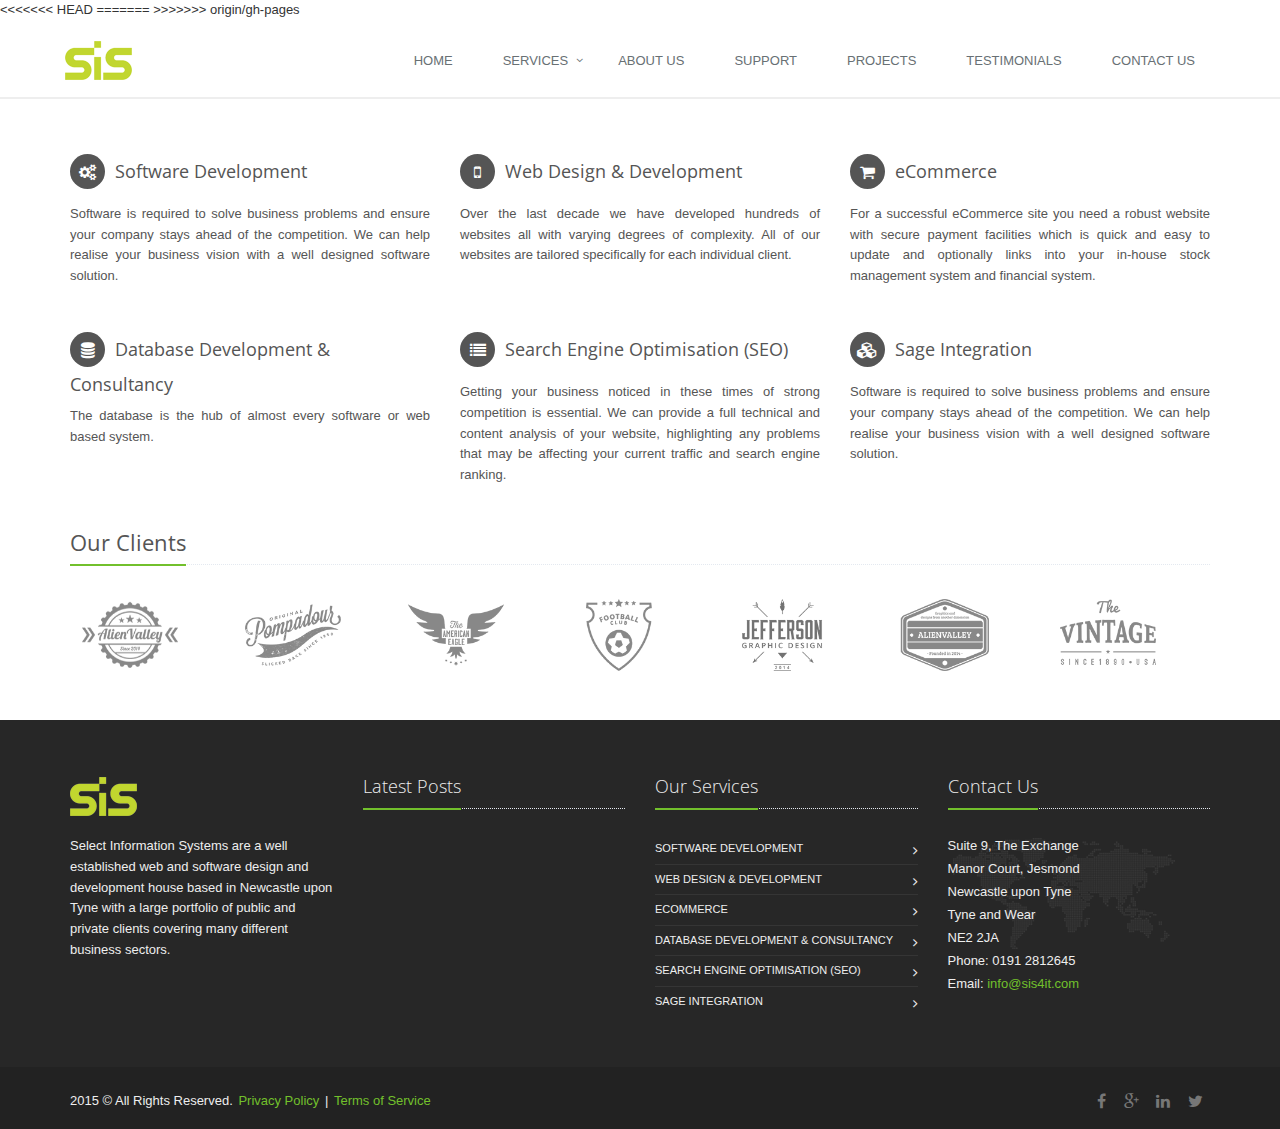
==== commit d8d5cb54: "Merge remote-tracking branch 'origin/gh-pages' into gh-pages" ====
--- a/index.html
+++ b/index.html
@@ -3,7 +3,11 @@
 <!--[if IE 9]> <html lang="en" class="ie9"> <![endif]-->  
 <!--[if !IE]><!--> <html lang="en"> <!--<![endif]-->  
 <head>
-    <title>Web Software Development & Design - Newcastle - North East - Select Information Systems</title>
+<<<<<<< HEAD
+    <title>Web Design & Development - Newcastle upon Tyne - North East England - Select Information Systems</title>
+=======
+    <title>Software Development & Design - Newcastle - North East - Select Information Systems</title>
+>>>>>>> origin/gh-pages
 
     <!-- Meta -->
     <meta charset="utf-8">
@@ -22,7 +26,7 @@
     <link rel="stylesheet" href="assets/css/style.css">
 
     <!-- CSS Header and Footer -->
-    <link rel="stylesheet" href="assets/css/headers/header-default.css">
+    <link rel="stylesheet" href="assets/css/headers/header-v3.css">
     <link rel="stylesheet" href="assets/css/footers/footer-v1.css">
 
     <!-- CSS Implementing Plugins -->
@@ -30,7 +34,6 @@
     <link rel="stylesheet" href="assets/plugins/line-icons/line-icons.css">
     <link rel="stylesheet" href="assets/plugins/font-awesome/css/font-awesome.min.css">
     <link rel="stylesheet" href="assets/plugins/owl-carousel/owl-carousel/owl.carousel.css">
-    <link rel="stylesheet" href="assets/plugins/layer-slider/layerslider/css/layerslider.css">
 
     <!-- CSS Customization -->
     <link rel="stylesheet" href="assets/css/custom.css">
@@ -38,13 +41,11 @@
 
 <body>    
 
-<div class="wrapper">    
+<div class="wrapper">
     <!--=== Header v3 ===-->    
     <div class="header-v3">
-        <!-- Navbar -->
         <div class="navbar navbar-default mega-menu" role="navigation">
             <div class="container">
-                <!-- Brand and toggle get grouped for better mobile display -->
                 <div class="navbar-header">
                     <button type="button" class="navbar-toggle" data-toggle="collapse" data-target=".navbar-responsive-collapse">
                         <span class="sr-only">Toggle navigation</span>
@@ -54,730 +55,59 @@
                         <img id="logo-header" src="assets/img/logo1-default.png" alt="Logo">
                     </a>
                 </div>
-
-        <!-- Collect the nav links, forms, and other content for toggling -->
                 <div class="collapse navbar-collapse mega-menu navbar-responsive-collapse">
                     <div class="container">
                         <ul class="nav navbar-nav">
-                            <!-- Home -->
+                            <li>
+                                <a href="index.html">
+                                    Home
+                                </a>
+                            </li>                      
                             <li class="dropdown">
                                 <a href="javascript:void(0);" class="dropdown-toggle" data-toggle="dropdown">
-                                    Home
+                                    Services
                                 </a>
                                 <ul class="dropdown-menu">
-                                    <li><a href="index.html">Option 1: Default Page</a></li>
-
-                                    <!-- One Page -->
-                                    <li class="dropdown-submenu">
-                                        <a href="javascript:void(0);">Option 2: One Page</a>
-                                        <ul class="dropdown-menu">
-                                            <li><a target="_blank" href="One-Page/index.html">- One Page Template</a></li>                                
-                                            <li><a target="_blank" href="One-Page/dark-page-example.html">- One Page Dark Theme</a></li>                                
-                                        </ul>                                
-                                    </li>
-                                    <!-- End One Page -->
-                                    
-                                    <!-- Shop UI Page -->
-                                    <li class="dropdown-submenu">
-                                        <a href="javascript:void(0);">Option 3: Shop UI</a>
-                                        <ul class="dropdown-menu">
-                                            <li><a target="_blank" href="Shop-UI/index.html">- Home Page</a></li>
-                                            <li><a target="_blank" href="Shop-UI/shop-ui-inner.html">- Product Page</a></li>
-                                            <li><a target="_blank" href="Shop-UI/shop-ui-filter-grid.html">- Filter Grid Page</a></li>
-                                            <li><a target="_blank" href="Shop-UI/shop-ui-filter-list.html">- Filter List Page</a></li>                   
-                                            <li><a target="_blank" href="Shop-UI/shop-ui-add-to-cart.html">- Checkout Page</a></li>                            
-                                            <li><a target="_blank" href="Shop-UI/shop-ui-login.html">- Login Page</a></li>                               
-                                            <li><a target="_blank" href="Shop-UI/shop-ui-register.html">- Registration Page</a></li>
-                                        </ul>                                
-                                    </li>
-                                    <!-- End Shop UI -->
-
-                                    <li><a href="page_home8.html">Option 4: Home Discover</a></li>
-                                    <li><a href="page_home9.html">Option 5: Home Creative</a></li>
-                                    <li><a href="page_home10.html">Option 6: Home Inspire</a></li>
-                                    <li><a href="page_home11.html">Option 7: Home Desire</a></li>
-                                    <li><a href="page_jobs.html">Option 8: Home Jobs</a></li>
-                                    <li><a href="page_home3.html">Option 9: Amazing Content</a></li>
-                                    <li><a href="page_home6.html">Option 10: Home Magazine</a></li>
-                                    <li class="dropdown-submenu">
-                                        <a href="javascript:void(0);">Option 11: Home Sidebar</a>
-                                        <ul class="dropdown-menu">
-                                            <li><a href="page_home12.html">- Home Left Sidebar</a></li>                                
-                                            <li><a href="page_home13.html">- Home Right Sidebar</a></li>                                
-                                        </ul>                                
-                                    </li>                            
-                                    <li><a href="page_home1.html">Option 12: Home Basic v1</a></li>
-                                    <li><a href="page_home2.html">Option 13: Home Basic v2</a></li>
-                                    <li><a href="page_home5.html">Option 14: Home Basic v3</a></li>
-                                    <li><a href="page_home4.html">Option 15: Home Basic v4</a></li>
-                                    <li><a href="page_home7.html">Option 16: Home Basic v5</a></li>
+                                    <li><a href="software-development.html">Software Development</a></li>
+                                    <li><a href="web-design-development.html">Web Design & Development</a></li>
+                                    <li><a href="ecommerce.html">eCommerce</a></li>
+                                    <li><a href="database-development-consultancy.html">Database Development & Consultancy</a></li>
+                                    <li><a href="search-engine-optimisation-seo.html">Search Engine Optimisation (SEO)</a></li>
+                                    <li><a href="sage-integration.html">Sage Integration</a></li>
                                 </ul>
                             </li>
-                            <!-- End Home -->
-
-                            <!-- Pages -->                        
-                            <li class="dropdown">
-                                <a href="javascript:void(0);" class="dropdown-toggle" data-toggle="dropdown">
-                                    Pages
-                                </a>
-                                <ul class="dropdown-menu">
-                                    <!-- About Pages -->
-                                    <li class="dropdown-submenu">
-                                        <a href="javascript:void(0);">About Pages</a>
-                                        <ul class="dropdown-menu">
-                                            <li><a href="page_about2.html">About Us </a></li>
-                                            <li><a href="page_about3.html">About Us 1</a></li>
-                                            <li><a href="page_about1.html">About Us 2</a></li>
-                                            <li><a href="page_about.html">About Us 3</a></li>
-                                            <li><a href="page_about_me.html">About Me </a></li>
-                                            <li><a href="page_about_me1.html">About Me 1</a></li>
-                                            <li><a href="page_about_me2.html">About Me 2</a></li>
-                                            <li><a href="page_about_our_team.html">About Our Team</a></li>
-                                            <li><a href="page_about_our_team1.html">About Our Team 1</a></li>
-                                            <li><a href="page_about_our_team2.html">About Our Team 2</a></li>
-                                        </ul>                                
-                                    </li>
-                                    <!-- End About Pages -->
-
-                                    <!-- Service Pages -->
-                                    <li class="dropdown-submenu">
-                                        <a href="javascript:void(0);">Service Pages</a>
-                                        <ul class="dropdown-menu">
-                                            <li><a href="page_services.html">Our Services</a></li>
-                                            <li><a href="page_services1.html">Our Services 1</a></li>
-                                            <li><a href="page_services2.html">Our Services 2</a></li>
-                                            <li><a href="page_services3.html">Our Services 3</a></li>
-                                        </ul>                                
-                                    </li>
-                                    <!-- End Service Pages -->
-
-                                    <!-- Contacts -->
-                                    <li class="dropdown-submenu">
-                                        <a href="javascript:void(0);" class="dropdown-toggle" data-toggle="dropdown">
-                                            Contact Pages
-                                        </a>
-                                        <ul class="dropdown-menu">
-                                            <li><a href="page_contact1.html">Contacts Default</a></li>
-                                            <li><a href="page_contact2.html">Contacts Option 1</a></li>
-                                            <li><a href="page_contact3.html">Contacts Option 2</a></li>
-                                            <li><a href="page_contact4.html">Contacts Option 3</a></li>
-                                            <li><a href="page_contact_advanced.php">Contacts Advanced</a></li>
-                                        </ul>
-                                    </li>                    
-                                    <!-- End Contacts -->
-
-                                    <!-- Profile Pages -->
-                                    <li class="dropdown-submenu">
-                                        <a href="javascript:void(0);">Profile Pages</a>
-                                        <ul class="dropdown-menu">
-                                            <li><a href="page_profile.html">Profile Main Page</a></li>
-                                            <li><a href="page_profile_me.html">Profile Overview</a></li>
-                                            <li><a href="page_profile_users.html">Profile Users</a></li>
-                                            <li><a href="page_profile_projects.html">Profile Projects</a></li>
-                                            <li><a href="page_profile_comments.html">Profile Comments</a></li>
-                                            <li><a href="page_profile_history.html">Profile History</a></li>
-                                            <li><a href="page_profile_settings.html">Profile Settings</a></li>
-                                        </ul>                                
-                                    </li>
-                                    <!-- End Profile Pages -->
-
-                                    <!-- Job Pages -->
-                                    <li class="dropdown-submenu">
-                                        <a href="javascript:void(0);">Job Pages</a>
-                                        <ul class="dropdown-menu">
-                                            <li><a href="page_jobs.html">Jobs Main Page</a></li>                                
-                                            <li><a href="page_jobs1.html">Jobs Main Page 1</a></li>                                
-                                            <li><a href="page_jobs_inner.html">Jobs Description Default</a></li>                                
-                                            <li><a href="page_jobs_inner1.html">Jobs Description Basic</a></li>                                
-                                            <li><a href="page_jobs_inner2.html">Jobs Description Min</a></li>                                
-                                        </ul>                                
-                                    </li>
-                                    <!-- End Job Pages -->
-
-                                    <!-- Pricing Tables -->
-                                    <li class="dropdown-submenu">
-                                        <a href="javascript:void(0);">Pricing Tables</a>
-                                        <ul class="dropdown-menu">
-                                            <li><a href="page_pricing_colorful.html">Colorful Pricing Tables</a></li>       
-                                            <li><a href="page_pricing_flat.html">Flat Pricing Tables</a></li>
-                                            <li><a href="page_pricing_light.html">Light Pricing Tables</a></li>
-                                            <li><a href="page_pricing_mega.html">Mega Pricing Tables</a></li>
-                                            <li><a href="page_pricing.html">Default Pricing Tables</a></li>
-                                        </ul>                                
-                                    </li>
-                                    <!-- End Pricing Tables -->
-
-                                    <!-- Login and Registration -->
-                                    <li class="dropdown-submenu">
-                                        <a href="javascript:void(0);">Login and Registration</a>
-                                        <ul class="dropdown-menu">
-                                            <li><a href="page_registration.html">Registration Page</a></li>
-                                            <li><a href="page_login.html">Login Page</a></li>
-                                            <li><a href="page_registration1.html">Registration Option</a></li>
-                                            <li><a href="page_login1.html">Login Option</a></li>
-                                        </ul>                                
-                                    </li>
-                                    <!-- End Login and Registration -->
-
-                                    <!-- FAQs Pages -->
-                                    <li class="dropdown-submenu">
-                                        <a href="javascript:void(0);">FAQs Pages</a>
-                                        <ul class="dropdown-menu">
-                                            <li><a href="page_faq1.html">FAQs Page</a></li>
-                                            <li><a href="page_faq.html">FAQs Basic</a></li>
-                                        </ul>                                
-                                    </li>
-                                    <!-- End FAQs Pages -->
-
-                                    <!-- Email Tempaltes -->
-                                    <li class="dropdown-submenu">
-                                        <a href="javascript:void(0);">Email Templates</a>
-                                        <ul class="dropdown-menu">
-                                            <li class="dropdown-submenu">
-                                                <a href="javascript:void(0);">Email Corporate</a>
-                                                <ul class="dropdown-menu">
-                                                    <li><a target="_blank" href="Email-Templates/corporate/email_corporate_aqua.html">Corporate Aqua Color</a></li>
-                                                    <li><a target="_blank" href="Email-Templates/corporate/email_corporate_blue.html">Corporate Blue Color</a></li>
-                                                    <li><a target="_blank" href="Email-Templates/corporate/email_corporate_brown.html">Corporate Brown Color</a></li>
-                                                    <li><a target="_blank" href="Email-Templates/corporate/email_corporate_dark_blue.html">Corporate Dark Blue Color</a></li>
-                                                    <li><a target="_blank" href="Email-Templates/corporate/email_corporate_green.html">Corporate Green Color</a></li>
-                                                    <li><a target="_blank" href="Email-Templates/corporate/email_corporate_light_green.html">Corporate Light Green Color</a></li>
-                                                    <li><a target="_blank" href="Email-Templates/corporate/email_corporate_grey.html">Corporate Grey Color</a></li>
-                                                    <li><a target="_blank" href="Email-Templates/corporate/email_corporate_orange.html">Corporate Orange Color</a></li>
-                                                    <li><a target="_blank" href="Email-Templates/corporate/email_corporate_purple.html">Corporate Purple Color</a></li>
-                                                    <li><a target="_blank" href="Email-Templates/corporate/email_corporate_red.html">Corporate Red Color</a></li>
-                                                </ul>                                
-                                            </li>
-                                            <li class="dropdown-submenu">
-                                                <a href="javascript:void(0);">Email Flat</a>
-                                                <ul class="dropdown-menu">
-                                                    <li><a target="_blank" href="Email-Templates/flat/email_flat_aqua.html">Flat Aqua Color</a></li>
-                                                    <li><a target="_blank" href="Email-Templates/flat/email_flat_blue.html">Flat Blue Color</a></li>
-                                                    <li><a target="_blank" href="Email-Templates/flat/email_flat_brown.html">Flat Brown Color</a></li>
-                                                    <li><a target="_blank" href="Email-Templates/flat/email_flat_dark_blue.html">Flat Dark Blue Color</a></li>
-                                                    <li><a target="_blank" href="Email-Templates/flat/email_flat_green.html">Flat Green Color</a></li>
-                                                    <li><a target="_blank" href="Email-Templates/flat/email_flat_light_green.html">Flat Light Green Color</a></li>
-                                                    <li><a target="_blank" href="Email-Templates/flat/email_flat_grey.html">Flat Grey Color</a></li>
-                                                    <li><a target="_blank" href="Email-Templates/flat/email_flat_orange.html">Flat Orange Color</a></li>
-                                                    <li><a target="_blank" href="Email-Templates/flat/email_flat_purple.html">Flat Purple Color</a></li>
-                                                    <li><a target="_blank" href="Email-Templates/flat/email_flat_red.html">Flat Red Color</a></li>
-                                                </ul>                                
-                                            </li>
-                                            <li class="dropdown-submenu">
-                                                <a href="javascript:void(0);">Email Modern</a>
-                                                <ul class="dropdown-menu">
-                                                    <li><a target="_blank" href="Email-Templates/modern/email_modern_aqua.html">Modern Aqua Color</a></li>
-                                                    <li><a target="_blank" href="Email-Templates/modern/email_modern_blue.html">Modern Blue Color</a></li>
-                                                    <li><a target="_blank" href="Email-Templates/modern/email_modern_brown.html">Modern Brown Color</a></li>
-                                                    <li><a target="_blank" href="Email-Templates/modern/email_modern_dark_blue.html">Modern Dark Blue Color</a></li>
-                                                    <li><a target="_blank" href="Email-Templates/modern/email_modern_green.html">Modern Green Color</a></li>
-                                                    <li><a target="_blank" href="Email-Templates/modern/email_modern_light_green.html">Modern Light Green Color</a></li>
-                                                    <li><a target="_blank" href="Email-Templates/modern/email_modern_grey.html">Modern Grey Color</a></li>
-                                                    <li><a target="_blank" href="Email-Templates/modern/email_modern_orange.html">Modern Orange Color</a></li>
-                                                    <li><a target="_blank" href="Email-Templates/modern/email_modern_purple.html">Modern Purple Color</a></li>
-                                                    <li><a target="_blank" href="Email-Templates/modern/email_modern_red.html">Modern Red Color</a></li>
-                                                </ul>                                
-                                            </li>
-                                        </ul>                                
-                                    </li>
-                                    <!-- End Email Tempaltes -->
-
-                                    <!-- Search Results -->
-                                    <li class="dropdown-submenu">
-                                        <a href="javascript:void(0);">Search Results</a>
-                                        <ul class="dropdown-menu">
-                                            <li><a href="page_search_inner_full_width.html">Search Results Full Width</a></li>
-                                            <li><a href="page_search_inner_left_sidebar.html">Search Result Left Sidebar</a></li>
-                                            <li><a href="page_search_table.html">Search Result Tables</a></li>
-                                        </ul>                                
-                                    </li>
-                                    <!-- End Search Results -->
-
-                                    <!-- Coming Soon -->
-                                    <li class="dropdown-submenu">
-                                        <a href="javascript:void(0);">Coming Soon Pages</a>
-                                        <ul class="dropdown-menu">
-                                            <li><a href="page_coming_soon.html">Coming Soon</a></li>
-                                            <li><a href="page_coming_soon1.html">Coming Soon 1</a></li>
-                                        </ul>                                
-                                    </li>
-                                    <!-- End Coming Soon -->
-
-                                    <!-- Error Pages -->
-                                    <li class="dropdown-submenu">
-                                        <a href="javascript:void(0);">Error Pages</a>
-                                        <ul class="dropdown-menu">
-                                            <li><a href="page_404_error.html">404 Error Default</a></li>
-                                            <li><a href="page_404_error1.html">404 Error Option 1</a></li>
-                                            <li><a href="page_404_error2.html">404 Error Option 2</a></li>
-                                            <li><a href="page_404_error3.html">404 Error Option 3</a></li>
-                                        </ul>                                
-                                    </li>
-                                    <!-- End Error Pages -->
-
-                                    <!-- Invoice Page -->
-                                    <li><a href="page_invoice.html">Invoice Page</a></li>
-                                    <!-- End Invoice Page -->
-
-                                    <!-- Clients Page -->
-                                    <li><a href="page_clients.html">Clients Page</a></li>
-                                    <!-- End Clients Page -->
-
-                                    <!-- Column Pages -->
-                                    <li><a href="page_3_columns.html">Three Columns Page</a></li>
-                                    <!-- End Column Pages -->
-
-                                    <!-- Privacy Policy -->
-                                    <li><a href="page_privacy.html">Privacy Policy</a></li>
-                                    <!-- End Privacy Policy -->
-
-                                    <!-- Terms of Service -->
-                                    <li><a href="page_terms.html">Terms of Service</a></li>
-                                    <!-- End Terms of Service -->
-
-                                    <!-- Sub Level Menu -->
-                                    <li class="dropdown-submenu">
-                                        <a href="javascript:void(0);">Sub Level 1</a>
-                                        <ul class="dropdown-menu no-bottom-space">
-                                            <li><a href="index.hmtl">Sub Level 2</a></li>
-                                            <li class="dropdown-submenu">
-                                                <a href="javascript:void(0);">Sub Level 2</a>
-                                                <ul class="dropdown-menu">
-                                                    <li><a href="index.hmtl">Sub Level 3</a></li>
-                                                    <li><a href="index.hmtl">Sub Level 3</a></li>
-                                                    <li><a href="index.hmtl">Sub Level 3</a></li>
-                                                    <li><a href="index.hmtl">Sub Level 3</a></li>
-                                                </ul>                                
-                                            </li>
-                                            <li><a href="index.hmtl">Sub Level 2</a></li>
-                                            <li class="dropdown-submenu">
-                                                <a href="javascript:void(0);">Sub Level 2</a>
-                                                <ul class="dropdown-menu no-bottom-space">
-                                                    <li><a href="index.hmtl">Sub Level 3</a></li>
-                                                    <li><a href="index.hmtl">Sub Level 3</a></li>
-                                                    <li><a href="index.hmtl">Sub Level 3</a></li>
-                                                </ul>                                
-                                            </li>
-                                        </ul>                                
-                                    </li>                            
-                                    <!-- End Sub Level Menu -->
-                                </ul>
-                            </li>
-                            <!-- End Pages -->
-
-                            <!-- Blog -->
-                            <li class="dropdown">
-                                <a href="javascript:void(0);" class="dropdown-toggle" data-toggle="dropdown">
-                                    Blog
-                                </a>
-                                <ul class="dropdown-menu">
-                                    <li class="dropdown-submenu">
-                                        <a href="javascript:void(0);">Blog Large Image</a>
-                                        <ul class="dropdown-menu">
-                                            <li><a href="blog_large_right_sidebar1.html">Right Sidebar</a></li>
-                                            <li><a href="blog_large_left_sidebar1.html">Left Sidebar</a></li>
-                                            <li><a href="blog_large_full_width1.html">Full Width</a></li>
-                                        </ul>                                
-                                    </li>
-                                    <li class="dropdown-submenu">
-                                        <a href="javascript:void(0);">Blog Medium Image</a>
-                                        <ul class="dropdown-menu">
-                                            <li><a href="blog_medium_right_sidebar1.html">Right Sidebar</a></li>
-                                            <li><a href="blog_medium_left_sidebar1.html">Left Sidebar</a></li>
-                                            <li><a href="blog_medium_full_width1.html">Full Width</a></li>
-                                        </ul>                                
-                                    </li>
-                                    <li class="dropdown-submenu">
-                                        <a href="javascript:void(0);">Blog Item Pages</a>
-                                        <ul class="dropdown-menu">
-                                            <li><a href="blog_large_right_sidebar_item1.html">Right Sidebar Item</a></li>
-                                            <li><a href="blog_large_left_sidebar_item1.html">Left Sidebar Item</a></li>
-                                            <li><a href="blog_large_full_width_item1.html">Full Width Item</a></li>
-                                        </ul>                                
-                                    </li>
-                                    <li class="dropdown-submenu">
-                                        <a href="javascript:void(0);">Blog Simple Pages</a>
-                                        <ul class="dropdown-menu">
-                                            <li><a href="blog_large_right_sidebar.html">Right Sidebar Large</a></li>
-                                            <li><a href="blog_medium_right_sidebar.html">Right Sidebar Medium</a></li>                                    
-                                            <li><a href="blog_large_full_width.html">Full Width</a></li>
-                                            <li><a href="blog_large_right_sidebar_item.html">Right Sidebar Item</a></li>
-                                            <li><a href="blog_large_full_width_item.html">Full Width Item</a></li>                                    
-                                        </ul>                                
-                                    </li>
-                                    <li><a href="blog_masonry_3col.html">Masonry Grid Blog</a></li>
-                                    <li><a href="blog_timeline.html">Blog Timeline</a></li>                            
-                                </ul>
-                            </li>
-                            <!-- End Blog -->
-
-                            <!-- Portfolio -->
-                            <li class="dropdown">
-                                <a href="javascript:void(0);" class="dropdown-toggle" data-toggle="dropdown">
-                                    Portfolio
-                                </a>
-                                <ul class="dropdown-menu">
-                                    <li class="dropdown-submenu">
-                                        <a href="javascript:void(0);">No Space Boxed</a>
-                                        <ul class="dropdown-menu">
-                                            <li><a href="portfolio_2_columns_grid_no_space.html">2 Columns</a></li>
-                                            <li><a href="portfolio_3_columns_grid_no_space.html">3 Columns</a></li>
-                                            <li><a href="portfolio_4_columns_grid_no_space.html">4 Columns</a></li>
-                                        </ul>                                
-                                    </li>                        
-                                    <li class="dropdown-submenu">
-                                        <a href="javascript:void(0);">Grid Boxed</a>
-                                        <ul class="dropdown-menu">
-                                            <li><a href="portfolio_2_columns_grid.html">2 Columns</a></li>
-                                            <li><a href="portfolio_3_columns_grid.html">3 Columns</a></li>
-                                            <li><a href="portfolio_4_columns_grid.html">4 Columns</a></li>
-                                        </ul>                                
-                                    </li>
-                                    <li class="dropdown-submenu">
-                                        <a href="javascript:void(0);">Grid Text Boxed</a>
-                                        <ul class="dropdown-menu">
-                                            <li><a href="portfolio_2_columns_grid_text.html">2 Columns</a></li>
-                                            <li><a href="portfolio_3_columns_grid_text.html">3 Columns</a></li>
-                                            <li><a href="portfolio_4_columns_grid_text.html">4 Columns</a></li>
-                                        </ul>                                
-                                    </li>
-                                    <li class="dropdown-submenu">
-                                        <a href="javascript:void(0);">No Space Full Width</a>
-                                        <ul class="dropdown-menu">
-                                            <li><a href="portfolio_2_columns_fullwidth_no_space.html">2 Columns</a></li>
-                                            <li><a href="portfolio_3_columns_fullwidth_no_space.html">3 Columns</a></li>
-                                            <li><a href="portfolio_4_columns_fullwidth_no_space.html">4 Columns</a></li>
-                                            <li><a href="portfolio_5_columns_fullwidth_no_space.html">5 Columns</a></li>
-                                            <li><a href="portfolio_6_columns_fullwidth_no_space.html">6 Columns</a></li>
-                                        </ul>                                
-                                    </li>                        
-                                    <li class="dropdown-submenu">
-                                        <a href="javascript:void(0);">Grid Full Width</a>
-                                        <ul class="dropdown-menu">
-                                            <li><a href="portfolio_2_columns_fullwidth.html">2 Columns</a></li>
-                                            <li><a href="portfolio_3_columns_fullwidth.html">3 Columns</a></li>
-                                            <li><a href="portfolio_4_columns_fullwidth.html">4 Columns</a></li>
-                                            <li><a href="portfolio_5_columns_fullwidth.html">5 Columns</a></li>
-                                            <li><a href="portfolio_6_columns_fullwidth.html">6 Columns</a></li>
-                                        </ul>                                
-                                    </li>
-                                    <li class="dropdown-submenu">
-                                        <a href="javascript:void(0);">Grid Text Full Width</a>
-                                        <ul class="dropdown-menu">
-                                            <li><a href="portfolio_2_columns_fullwidth_text.html">2 Columns</a></li>
-                                            <li><a href="portfolio_3_columns_fullwidth_text.html">3 Columns</a></li>
-                                            <li><a href="portfolio_4_columns_fullwidth_text.html">4 Columns</a></li>
-                                            <li><a href="portfolio_5_columns_fullwidth_text.html">5 Columns</a></li>
-                                            <li><a href="portfolio_6_columns_fullwidth_text.html">6 Columns</a></li>
-                                        </ul>                                
-                                    </li>
-                                    <li><a href="portfolio_hover_colors.html">Portfolio Hover Colors</a></li>
-                                    <li class="dropdown-submenu">
-                                        <a href="javascript:void(0);">Portfolio Items</a>
-                                        <ul class="dropdown-menu">
-                                            <li><a href="portfolio_single_item.html">Single Item</a></li>
-                                            <li><a href="portfolio_old_item.html">Basic Item 1</a></li>
-                                            <li><a href="portfolio_old_item1.html">Basic Item 2</a></li>
-                                        </ul>                                
-                                    </li>
-                                    <li class="dropdown-submenu">
-                                        <a href="javascript:void(0);">Portfolio Basic Pages</a>
-                                        <ul class="dropdown-menu">
-                                            <li><a href="portfolio_old_text_blocks.html">Basic Grid Text</a></li>
-                                            <li><a href="portfolio_old_2_column.html">Basic 2 Columns</a></li>
-                                            <li><a href="portfolio_old_3_column.html">Basic 3 Columns</a></li>
-                                            <li><a href="portfolio_old_4_column.html">Basic 4 Columns</a></li>
-                                        </ul>                                
-                                    </li>
-                                </ul>
-                            </li>
-                            <!-- End Portfolio -->
-
-                            <!-- Features -->
-                            <li class="dropdown active">
-                                <a href="javascript:void(0);" class="dropdown-toggle" data-toggle="dropdown">
-                                    Features
-                                </a>
-                                <ul class="dropdown-menu">
-                                    <li class="dropdown-submenu active">
-                                        <a href="javascript:void(0);">Headers</a>
-                                        <ul class="dropdown-menu">
-                                            <li><a href="feature_header_default.html">Header Default</a></li>
-                                            <li><a href="feature_header_v1.html">Header v1</a></li>
-                                            <li><a href="feature_header_v2.html">Header v2</a></li>
-                                            <li class="active"><a href="feature_header_v3.html">Header v3</a></li>
-                                            <li><a href="feature_header_v4.html">Header v4</a></li>
-                                            <li><a href="feature_header_v5.html">Header v5</a></li>
-                                            <li><a href="feature_header_v6_transparent.html">Header v6 Transparent</a></li>
-                                            <li><a href="feature_header_v6_semi_dark_transparent.html">Header v6 Dark Transparent</a></li>
-                                            <li><a href="feature_header_v6_semi_white_transparent.html">Header v6 White Transparent</a></li>
-                                            <li><a href="feature_header_v6_border_bottom.html">Header v6 Border Bottom</a></li>
-                                            <li><a href="feature_header_v6_classic_dark.html">Header v6 Classic Dark</a></li>
-                                            <li><a href="feature_header_v6_classic_white.html">Header v6 Classic White</a></li>
-                                            <li><a href="feature_header_v6_dark_dropdown.html">Header v6 Dark Dropdown</a></li>
-                                            <li><a href="feature_header_v6_dark_scroll.html">Header v6 Dark on Scroll</a></li>
-                                            <li><a href="feature_header_v6_dark_search.html">Header v6 Dark Search</a></li>
-                                            <li><a href="feature_header_v6_dark_res_nav.html">Header v6 Dark in Responsive</a></li>
-                                        </ul>                                
-                                    </li>                        
-                                    <li class="dropdown-submenu">
-                                        <a href="javascript:void(0);">Footers</a>
-                                        <ul class="dropdown-menu">
-                                            <li><a href="feature_footer_default.html#footer-default">Footer Default</a></li>
-                                            <li><a href="feature_footer_v1.html#footer-v1">Footer v1</a></li>
-                                            <li><a href="feature_footer_v2.html#footer-v2">Footer v2</a></li>
-                                            <li><a href="feature_footer_v3.html#footer-v3">Footer v3</a></li>
-                                            <li><a href="feature_footer_v4.html#footer-v4">Footer v4</a></li>
-                                            <li><a href="feature_footer_v5.html#footer-v5">Footer v5</a></li>
-                                            <li><a href="feature_footer_v6.html#footer-v6">Footer v6</a></li>
-                                            <li><a href="feature_footer_v7.html#footer-v7">Footer v7</a></li>
-                                        </ul>                                
-                                    </li>
-                                    <li><a href="feature_gallery.html">Gallery Examples</a></li>
-                                    <li><a href="feature_animations.html">Animations on Scroll</a></li>
-                                    <li><a href="feature_parallax_counters.html">Parallax Counters</a></li>
-                                    <li><a href="feature_parallax_blocks.html">Parallax Blocks</a></li>                                                       
-                                    <li><a href="feature_funny_boxes.html">Funny Boxes</a></li>
-                                </ul>
-                            </li>                    
-                            <!-- End Features -->
-
-                            <!-- Shortcodes -->
-                            <li class="dropdown mega-menu-fullwidth">
-                                <a href="javascript:void(0);" class="dropdown-toggle" data-toggle="dropdown">
-                                    Shortcodes
-                                </a>
-                                <ul class="dropdown-menu">
-                                    <li>
-                                        <div class="mega-menu-content disable-icons">
-                                            <div class="container">
-                                                <div class="row equal-height">
-                                                    <div class="col-md-3 equal-height-in">
-                                                        <ul class="list-unstyled equal-height-list">
-                                                            <li><h3>Typography &amp; Components</h3></li>
-
-                                                            <!-- Typography -->
-                                                            <li><a href="shortcode_typo_general.html"><i class="fa fa-sort-alpha-asc"></i> General Typography</a></li>
-                                                            <li><a href="shortcode_typo_headings.html"><i class="fa fa-magic"></i> Headings Options</a></li>
-                                                            <li><a href="shortcode_typo_dividers.html"><i class="fa fa-ellipsis-h"></i> Dividers</a></li>
-                                                            <li><a href="shortcode_typo_blockquote.html"><i class="fa fa-quote-left"></i> Blockquote Blocks</a></li>
-                                                            <li><a href="shortcode_typo_boxshadows.html"><i class="fa fa-asterisk"></i> Box Shadows</a></li>
-                                                            <li><a href="shortcode_typo_testimonials.html"><i class="fa fa-comments"></i> Testimonials</a></li>
-                                                            <li><a href="shortcode_typo_tagline_boxes.html"><i class="fa fa-tasks"></i> Tagline Boxes</a></li>
-                                                            <li><a href="shortcode_typo_grid.html"><i class="fa fa-align-justify"></i> Grid Layouts</a></li>
-                                                            <!-- End Typography -->
-                                                            
-                                                            <!-- Components -->
-                                                            <li><a href="shortcode_compo_messages.html"><i class="fa fa-comment"></i> Alerts &amp; Messages</a></li>
-                                                            <li><a href="shortcode_compo_labels.html"><i class="fa fa-tags"></i> Labels &amp; Badges</a></li>
-                                                            <li><a href="shortcode_compo_media.html"><i class="fa fa-volume-down"></i> Audio/Videos &amp; Images</a></li>
-                                                            <li><a href="shortcode_compo_pagination.html"><i class="fa fa-arrows-h"></i> Paginations</a></li>
-                                                            <!-- End Components -->
-                                                        </ul>
-                                                    </div>
-                                                    <div class="col-md-3 equal-height-in">
-                                                        <ul class="list-unstyled equal-height-list">                                                    
-                                                            <li><h3>Buttons &amp; Icons</h3></li>
-                                                        
-                                                            <!-- Buttons -->
-                                                            <li><a href="shortcode_btn_general.html"><i class="fa fa-flask"></i> General Buttons</a></li>
-                                                            <li><a href="shortcode_btn_brands.html"><i class="fa fa-html5"></i> Brand &amp; Social Buttons</a></li>
-                                                            <li><a href="shortcode_btn_effects.html"><i class="fa fa-bolt"></i> Loading &amp; Hover Effects</a></li>
-                                                            <!-- End Buttons -->
-                                                            
-                                                            <!-- Icons -->
-                                                            <li><a href="shortcode_icon_general.html"><i class="fa fa-chevron-circle-right"></i> General Icons</a></li>
-                                                            <li><a href="shortcode_icon_fa.html"><i class="fa fa-chevron-circle-right"></i> Font Awesome Icons</a></li>
-                                                            <li><a href="shortcode_icon_line.html"><i class="fa fa-chevron-circle-right"></i> Line Icons</a></li>
-                                                            <li><a href="shortcode_icon_glyph.html"><i class="fa fa-chevron-circle-right"></i> Glyphicons Icons (Bootstrap)</a></li>
-                                                            <li><a href="shortcode_icon_glyph_pro.html"><i class="fa fa-chevron-circle-right"></i> Glyphicons Icons Pro</a></li>  
-                                                            <!-- End Icons -->
-                                                        </ul>                                
-                                                    </div>
-                                                    <div class="col-md-3 equal-height-in">
-                                                        <ul class="list-unstyled equal-height-list">
-                                                            <li><h3>Common elements</h3></li>
-
-                                                            <!-- Content Boxes -->
-                                                            <li><a href="shortcode_box_general.html"><i class="fa fa-cog"></i> General Content Boxes</a></li>
-                                                            <li><a href="shortcode_box_colored.html"><i class="fa fa-align-center"></i> Colored Boxes</a></li>
-                                                            <li><a href="shortcode_thumbnails.html"><i class="fa fa-image"></i> Thumbnails</a></li>
-                                                            <li><a href="shortcode_accordion_and_tabs.html"><i class="fa fa-list-ol"></i> Accordion &amp; Tabs</a></li>
-                                                            <li><a href="shortcode_timeline1.html"><i class="fa fa-dot-circle-o"></i> Timeline Option 1</a></li>
-                                                            <li><a href="shortcode_timeline2.html"><i class="fa fa-dot-circle-o"></i> Timeline Option 2</a></li>
-                                                            <li><a href="shortcode_table_general.html"><i class="fa fa-table"></i> Tables</a></li>
-                                                            <li><a href="shortcode_compo_progress_bars.html"><i class="fa fa-align-left"></i> Progress Bars</a></li>
-                                                            <li><a href="shortcode_compo_panels.html"><i class="fa fa-columns"></i> Panels</a></li>
-                                                            <!-- End Common Elements -->
-                                                        </ul>    
-                                                    </div>
-                                                    <div class="col-md-3 equal-height-in">
-                                                        <ul class="list-unstyled equal-height-list">
-                                                            <li><h3>Forms &amp; Infographics</h3></li>
-
-                                                            <!-- Forms -->
-                                                            <li><a href="shortcode_form_general.html"><i class="fa fa-bars"></i> Common Bootstrap Forms</a></li>
-                                                            <li><a href="shortcode_form_general1.html"><i class="fa fa-bars"></i> General Unify Forms</a></li>
-                                                            <li><a href="shortcode_form_advanced.html"><i class="fa fa-bars"></i> Advanced Forms</a></li>
-                                                            <li><a href="shortcode_form_layouts.html"><i class="fa fa-bars"></i> Form Layouts</a></li>
-                                                            <li><a href="shortcode_form_layouts_advanced.html"><i class="fa fa-bars"></i> Advanced Layout Forms</a></li>
-                                                            <li><a href="shortcode_form_states.html"><i class="fa fa-bars"></i> Form States</a></li>
-                                                            <li><a href="shortcode_form_sliders.html"><i class="fa fa-bars"></i> Form Sliders</a></li>
-                                                            <li><a href="shortcode_form_modals.html"><i class="fa fa-bars"></i> Modals</a></li>
-                                                            <!-- End Forms -->
-                                                            
-                                                            <!-- Infographics -->
-                                                            <li><a href="shortcode_carousels.html"><i class="fa fa-sliders"></i> Carousel Examples</a></li>
-                                                            <li><a href="shortcode_compo_charts.html"><i class="fa fa-pie-chart"></i> Charts &amp; Countdowns</a></li>
-                                                            <li><a href="shortcode_maps_google.html"><i class="fa fa-map-marker"></i> Google Maps</a></li>
-                                                            <li><a href="shortcode_maps_vector.html"><i class="fa fa-align-center"></i> Vector Maps</a></li>
-                                                            <!-- End Infographics -->
-                                                        </ul>                                
-                                                    </div>
-                                                </div>
-                                            </div>    
-                                        </div>    
-                                    </li>
-                                </ul>
-                            </li>
-                            <!-- End Shortcodes -->
-
-                            <!-- Misc Pages -->
-                            <li class="dropdown">
-                                <a href="javascript:void(0);" class="dropdown-toggle" data-toggle="dropdown">
-                                    Misc
-                                </a>
-                                <ul class="dropdown-menu pull-right">
-                                    <li><a href="page_misc_blank.html">Blank page</a></li>
-                                    <li><a href="page_misc_boxed.html">Boxed Page</a></li>
-                                    <li><a href="page_misc_boxed_img.html">Boxed Image Page</a></li>
-                                    <li><a href="page_misc_boxed_fixed_header.html">Boxed Fixed Menu</a></li>
-                                    <li><a href="page_misc_fixed_header.html">Fixed Menu</a></li>
-                                    <li><a href="page_misc_dark.html">Dark Page</a></li>
-                                    <li><a href="page_misc_dark_boxed.html">Dark Boxed Page</a></li>
-                                    <li><a href="page_misc_dark_other_color.html">Dark Page with Theme Color</a></li>
-                                    <li><a href="page_misc_sticky_footer.html">Sticky Footer Example</a></li>
-                                </ul>
-                            </li>                    
-                            <!-- End Misc Pages -->
-
-                            <!-- Search Block -->
-                            <li>
-                                <i class="search fa fa-search search-btn"></i>
-                                <div class="search-open">
-                                    <div class="input-group animated fadeInDown">
-                                        <input type="text" class="form-control" placeholder="Search">
-                                        <span class="input-group-btn">
-                                            <button class="btn-u" type="button">Go</button>
-                                        </span>
-                                    </div>
-                                </div>    
-                            </li>
-                            <!-- End Search Block -->
+                            <li>
+                                <a href="about-us.html">
+                                    About Us
+                                </a>
+                            </li>
+                            <li>
+                                <a href="support.html">
+                                    Support
+                                </a>
+                            </li>
+                            <li>
+                                <a href="projects.html">
+                                    Projects
+                                </a>
+                            </li>
+                            <li>
+                                <a href="testimonials.html">
+                                    Testimonials
+                                </a>
+                            </li>
+                            <li>
+                                <a href="contact-us.html">
+                                    Contact Us
+                                </a>
+                            </li>
                         </ul>
-                    </div><!--/end container-->
-                </div><!--/navbar-collapse-->
+                    </div>
+                </div>
             </div>    
         </div>            
-        <!-- End Navbar -->
     </div>
     <!--=== End Header v3 ===-->
-
-    <!--=== Slider ===-->
-    <div id="layerslider" style="width: 100%; height: 500px; margin: 0px auto;">
-        <!-- First slide -->
-        <div class="ls-slide" data-ls="slidedelay:4500;transition2d:25;">
-            <img src="assets/img/sliders/layer/bg1.jpg" class="ls-bg" alt="Slide background"/>
-
-            <img class="ls-l" src="assets/img/mockup/iphone1.png" style="top: 85%; left: 44%;" 
-            data-ls="offsetxin:left; durationin:1500; delayin:900; fadein:false; offsetxout:left; durationout:1000; fadeout:false;" />
-            
-            <img src="assets/img/mockup/iphone.png" alt="Slider image" class="ls-s-1" style=" top:62px; left: 29%;" 
-            data-ls="offsetxin:left; durationin:1500; delayin:1500; fadein:false; offsetxout:left; durationout:1000; fadeout:false;">
-        
-            <span class="ls-s-1" style=" text-transform: uppercase; line-height: 45px; font-size:35px; color:#fff; top:200px; left: 590px; slidedirection : top; slideoutdirection : bottom; durationin : 3500; durationout : 3500; delayin : 1000;">
-                Fully Responsive <br> Bootstrap 3 Template
-            </span>
-
-            <a class="btn-u btn-u-orange ls-s-1" href="#" style=" padding: 9px 20px; font-size:25px; top:340px; left: 590px; slidedirection : bottom; slideoutdirection : top; durationin : 3500; durationout : 2500; delayin : 1000; ">
-                Download Now
-            </a>
-        </div>
-
-        <!--Second Slide-->
-        <div class="ls-slide" data-ls="transition2d:93;">
-            <img src="assets/img/bg/18.jpg" class="ls-bg" alt="Slide background">
-
-            <i class="fa fa-chevron-circle-right ls-s-1" style=" color: #fff; font-size: 24px; top:70px; left: 40px; slidedirection : left; slideoutdirection : top; durationin : 1500; durationout : 500; "></i> 
-
-            <span class="ls-s-2" style=" color: #fff; font-weight: 200; font-size: 22px; top:70px; left: 70px; slidedirection : top; slideoutdirection : bottom; durationin : 1500; durationout : 500; ">
-                Fully Responsive and Easy to Customize
-            </span>
-
-            <i class="fa fa-chevron-circle-right ls-s-1" style=" color: #fff; font-size: 24px; top:120px; left: 40px; slidedirection : left; slideoutdirection : top; durationin : 2500; durationout : 1500; "></i> 
-
-            <span class="ls-s-2" style=" color: #fff; font-weight: 200; font-size: 22px; top:120px; left: 70px; slidedirection : top; slideoutdirection : bottom; durationin : 2500; durationout : 1500; ">
-                Revolution and Layer Slider Included 
-            </span>
-
-            <i class="fa fa-chevron-circle-right ls-s-1" style=" color: #fff; font-size: 24px; top:170px; left: 40px; slidedirection : left; slideoutdirection : top; durationin : 3500; durationout : 3500; "></i> 
-
-            <span class="ls-s-2" style=" color: #fff; font-weight: 200; font-size: 22px; top:170px; left: 70px; slidedirection : top; slideoutdirection : bottom; durationin : 3500; durationout : 2500; ">
-                1000+ Glyphicons Pro and Font Awesome Icons 
-            </span>
-
-            <i class="fa fa-chevron-circle-right ls-s-1" style=" color: #fff; font-size: 24px; top:220px; left: 40px; slidedirection : left; slideoutdirection : top; durationin : 4500; durationout : 3500; "></i> 
-
-            <span class="ls-s-2" style=" color: #fff; font-weight: 200; font-size: 22px; top:220px; left: 70px; slidedirection : top; slideoutdirection : bottom; durationin : 4500; durationout : 3500; ">
-                Revolution and Layer Slider Included 
-            </span>
-
-            <i class="fa fa-chevron-circle-right ls-s-1" style=" color: #fff; font-size: 24px; top:270px; left: 40px; slidedirection : left; slideoutdirection : top; durationin : 5500; durationout : 4500; "></i> 
-
-            <span class="ls-s-2" style=" color: #fff; font-weight: 200; font-size: 22px; top:270px; left: 70px; slidedirection : top; slideoutdirection : bottom; durationin : 5500; durationout : 4500; ">
-                60+ Template Pages and 20+ Plugins Included
-            </span>
-
-            <a class="btn-u btn-u-blue ls-s1" href="#" style=" padding: 9px 20px; font-size:25px; top:340px; left: 40px; slidedirection : bottom; slideoutdirection : bottom; durationin : 6500; durationout : 3500; ">
-                Twitter Bootstrap 3
-            </a>
-
-            <img src="assets/img/mockup/iphone1.png" alt="Slider Image" class="ls-s-1" style=" top:30px; left: 650px; slidedirection : right; slideoutdirection : bottom; durationin : 1500; durationout : 1500; ">
-        </div>                
-
-        <!--Third Slide-->
-        <div class="ls-slide" style="slidedirection: right; transition2d: 92,93,105; ">
-            <img src="assets/img/sliders/layer/bg2.jpg" class="ls-bg" alt="Slide background">
-
-            <span class="ls-s-1" style=" color: #777; line-height:45px; font-weight: 200; font-size: 35px; top:100px; left: 50px; slidedirection : top; slideoutdirection : bottom; durationin : 1000; durationout : 1000; ">
-                Unify is Fully Responsive <br> Twitter Bootstrap 3 Template
-            </span>
-
-            <a class="btn-u btn-u-green ls-s-1" href="#" style=" padding: 9px 20px; font-size:25px; top:220px; left: 50px; slidedirection : bottom; slideoutdirection : bottom; durationin : 2000; durationout : 2000; ">
-                Find Out More
-            </a>
-
-            <img src="assets/img/mockup/iphone.png" alt="Slider Image" class="ls-s-1" style=" top:30px; left: 670px; slidedirection : right; slideoutdirection : bottom; durationin : 3000; durationout : 3000; ">
-        </div>
-        <!--End Third Slide-->
-    </div><!--/layer_slider-->
-    <!--=== End Slider ===-->
-
-    <!--=== Purchase Block ===-->
-    <div class="purchase">
-        <div class="container">
-            <div class="row">
-                <div class="col-md-9 animated fadeInLeft">
-                    <span>Unify is a clean and fully responsive incredible Template.</span>
-                    <p>At vero eos et accusamus et iusto odio dignissimos ducimus qui blanditiis praesentium voluptatum deleniti atque corrupti quos dolores et quas molestias excepturi  vehicula sem ut volutpat. Ut non libero magna fusce condimentum eleifend enim a feugiat corrupti quos.</p>
-                </div>            
-                <div class="col-md-3 btn-buy animated fadeInRight">
-                    <a href="#" class="btn-u btn-u-lg"><i class="fa fa-cloud-download"></i> Download Now</a>
-                </div>
-            </div>
-        </div>
-    </div><!--/row-->
-    <!-- End Purchase Block -->
 
     <!--=== Content Part ===-->
     <div class="container content">
@@ -786,217 +116,63 @@
         <div class="row content-boxes-v2 margin-bottom-30">
             <div class="col-md-4 md-margin-bottom-30">                
                 <h2 class="heading-sm">
-                    <a class="link-bg-icon" href="#">
-                        <i class="icon-custom icon-sm rounded-x icon-bg-dark fa fa-compress"></i>
-                        <span>Fully Responsive</span>
-                    </a>
-                </h2>
-                <p class="text-justify">At vero eos et accusamus et iusto odio dignissimos ducimus. Lorem Ipsum is simply dummy text of the printing and typesetting industry. Lorem Ipsum has been..</p>
-            </div>
-            <div class="col-md-4 md-margin-bottom-30">
-                <h2 class="heading-sm">
-                    <a class="link-bg-icon" href="#">
-                        <i class="icon-custom icon-sm rounded-x icon-bg-dark fa fa-html5"></i> 
-                        <span>HTML5 + CSS3</span>
-                    </a>
-                </h2>
-                <p class="text-justify">At vero eos et accusamus et iusto odio dignissimos ducimus. Lorem Ipsum is simply dummy text of the printing and typesetting industry. Lorem Ipsum has been..</p>
-            </div>
-            <div class="col-md-4">
-                <h2 class="heading-sm">
-                    <a class="link-bg-icon" href="#">
-                        <i class="icon-custom icon-sm rounded-x icon-bg-dark icon-line icon-rocket"></i>
-                        <span>Launch Ready</span>
-                    </a>
-                </h2>
-                <p class="text-justify">At vero eos et accusamus et iusto odio dignissimos ducimus. Lorem Ipsum is simply dummy text of the printing and typesetting industry. Lorem Ipsum has been..</p>
+                    <a class="link-bg-icon" href="software-development.html">
+                        <i class="icon-custom icon-sm rounded-x icon-bg-dark fa fa-cogs"></i>
+                        <span>Software Development</span>
+                    </a>
+                </h2>
+                <p class="text-justify">Software is required to solve business problems and ensure your company stays ahead of the competition. We can help realise your business vision with a well designed software solution.</p>
+            </div>
+            <div class="col-md-4 md-margin-bottom-30">                
+                <h2 class="heading-sm">
+                    <a class="link-bg-icon" href="web-design-development.html">
+                        <i class="icon-custom icon-sm rounded-x icon-bg-dark fa fa-mobile"></i>
+                        <span>Web Design & Development</span>
+                    </a>
+                </h2>
+                <p class="text-justify">Over the last decade we have developed hundreds of websites all with varying degrees of complexity. All of our websites are tailored specifically for each individual client.</p>
+            </div>
+            <div class="col-md-4 md-margin-bottom-30">                
+                <h2 class="heading-sm">
+                    <a class="link-bg-icon" href="ecommerce.html">
+                        <i class="icon-custom icon-sm rounded-x icon-bg-dark fa fa-shopping-cart"></i>
+                        <span>eCommerce</span>
+                    </a>
+                </h2>
+                <p class="text-justify">For a successful eCommerce site you need a robust website with secure payment facilities which is quick and easy to update and optionally links into your in-house stock management system and financial system.</p>
             </div>
         </div>
 
         <div class="row content-boxes-v2 margin-bottom-30">
             <div class="col-md-4 md-margin-bottom-30">                
                 <h2 class="heading-sm">
-                    <a class="link-bg-icon" href="#">
-                        <i class="icon-custom icon-sm rounded-x icon-bg-dark icon-line icon-support"></i>
-                        <span>Dedicated Support</span>
-                    </a>
-                </h2>
-                <p class="text-justify">At vero eos et accusamus et iusto odio dignissimos ducimus. Lorem Ipsum is simply dummy text of the printing and typesetting industry. Lorem Ipsum has been..</p>
-            </div>
-            <div class="col-md-4 md-margin-bottom-30">
-                <h2 class="heading-sm">
-                    <a class="link-bg-icon" href="#">
-                        <i class="icon-custom icon-sm rounded-x icon-bg-dark fa fa-thumbs-o-up"></i> 
-                        <span>Premium Sliders</span>
-                    </a>
-                </h2>
-                <p class="text-justify">At vero eos et accusamus et iusto odio dignissimos ducimus. Lorem Ipsum is simply dummy text of the printing and typesetting industry. Lorem Ipsum has been..</p>
-            </div>
-            <div class="col-md-4">
-                <h2 class="heading-sm">
-                    <a class="link-bg-icon" href="#">
-                        <i class="icon-custom icon-sm rounded-x icon-bg-dark icon-line icon-present"></i>
-                        <span>FREE Updates</span>
-                    </a>
-                </h2>
-                <p class="text-justify">At vero eos et accusamus et iusto odio dignissimos ducimus. Lorem Ipsum is simply dummy text of the printing and typesetting industry. Lorem Ipsum has been..</p>
+                    <a class="link-bg-icon" href="database-development-consultancy.html">
+                        <i class="icon-custom icon-sm rounded-x icon-bg-dark fa fa-database"></i>
+                        <span>Database Development & Consultancy</span>
+                    </a>
+                </h2>
+                <p class="text-justify">The database is the hub of almost every software or web based system.</p>
+            </div>
+            <div class="col-md-4 md-margin-bottom-30">                
+                <h2 class="heading-sm">
+                    <a class="link-bg-icon" href="search-engine-optimisation-seo.html">
+                        <i class="icon-custom icon-sm rounded-x icon-bg-dark fa fa-list"></i>
+                        <span>Search Engine Optimisation (SEO)</span>
+                    </a>
+                </h2>
+                <p class="text-justify">Getting your business noticed in these times of strong competition is essential. We can provide a full technical and content analysis of your website, highlighting any problems that may be affecting your current traffic and search engine ranking.</p>
+            </div>
+            <div class="col-md-4 md-margin-bottom-30">                
+                <h2 class="heading-sm">
+                    <a class="link-bg-icon" href="sage-integration.html">
+                        <i class="icon-custom icon-sm rounded-x icon-bg-dark fa fa-cubes"></i>
+                        <span>Sage Integration</span>
+                    </a>
+                </h2>
+                <p class="text-justify">Software is required to solve business problems and ensure your company stays ahead of the competition. We can help realise your business vision with a well designed software solution.</p>
             </div>
         </div>
-        <!-- End Service Blokcs -->    
-
-        <!-- Recent Works -->
-        <div class="owl-carousel-v1 owl-work-v1 margin-bottom-40">
-            <div class="headline"><h2 class="pull-left">Recent Works</h2>
-                <div class="owl-navigation">
-                    <div class="customNavigation">
-                        <a class="owl-btn prev-v2"><i class="fa fa-angle-left"></i></a>
-                        <a class="owl-btn next-v2"><i class="fa fa-angle-right"></i></a>
-                    </div>
-                </div><!--/navigation-->
-            </div>
-
-            <div class="owl-recent-works-v1">
-                <div class="item">
-                    <a href="#">
-                        <em class="overflow-hidden">
-                            <img class="img-responsive" src="assets/img/main/img1.jpg" alt="">
-                        </em>    
-                        <span>
-                            <strong>Happy New Year</strong>
-                            <i>Anim pariatur cliche reprehenderit</i>
-                        </span>
-                    </a>    
-                </div>
-                <div class="item">
-                    <a href="#">
-                        <em class="overflow-hidden">
-                            <img class="img-responsive" src="assets/img/main/img2.jpg" alt="">
-                        </em>    
-                        <span>
-                            <strong>Award Winning Agency</strong>
-                            <i>Responsive Bootstrap Template</i>
-                        </span>
-                    </a>    
-                </div>
-                <div class="item">
-                    <a href="#">
-                        <em class="overflow-hidden">
-                            <img class="img-responsive" src="assets/img/main/img3.jpg" alt="">
-                        </em>    
-                        <span>
-                            <strong>Wolf Moon Officia</strong>
-                            <i>Pariatur prehe cliche reprehrit</i>
-                        </span>
-                    </a>    
-                </div>
-                <div class="item">
-                    <a href="#">
-                        <em class="overflow-hidden">
-                            <img class="img-responsive" src="assets/img/main/img4.jpg" alt="">
-                        </em>    
-                        <span>
-                            <strong>Food Truck Quinoa Nesciunt</strong>
-                            <i>Craft labore wes anderson cred</i>
-                        </span>
-                    </a>    
-                </div>
-                <div class="item">
-                    <a href="#">
-                        <em class="overflow-hidden">
-                            <img class="img-responsive" src="assets/img/main/img5.jpg" alt="">
-                        </em>    
-                        <span>
-                            <strong>Happy New Year</strong>
-                            <i>Anim pariatur cliche reprehenderit</i>
-                        </span>
-                    </a>    
-                </div>
-                <div class="item">
-                    <a href="#">
-                        <em class="overflow-hidden">
-                            <img class="img-responsive" src="assets/img/main/img1.jpg" alt="">
-                        </em>    
-                        <span>
-                            <strong>Happy New Year</strong>
-                            <i>Anim pariatur cliche reprehenderit</i>
-                        </span>
-                    </a>    
-                </div>
-                <div class="item">
-                    <a href="#">
-                        <em class="overflow-hidden">
-                            <img class="img-responsive" src="assets/img/main/img2.jpg" alt="">
-                        </em>    
-                        <span>
-                            <strong>Award Winning Agency</strong>
-                            <i>Responsive Bootstrap Template</i>
-                        </span>
-                    </a>    
-                </div>
-                <div class="item">
-                    <a href="#">
-                        <em class="overflow-hidden">
-                            <img class="img-responsive" src="assets/img/main/img3.jpg" alt="">
-                        </em>    
-                        <span>
-                            <strong>Wolf Moon Officia</strong>
-                            <i>Pariatur prehe cliche reprehrit</i>
-                        </span>
-                    </a>    
-                </div>
-                <div class="item">
-                    <a href="#">
-                        <em class="overflow-hidden">
-                            <img class="img-responsive" src="assets/img/main/img4.jpg" alt="">
-                        </em>    
-                        <span>
-                            <strong>Food Truck Quinoa Nesciunt</strong>
-                            <i>Craft labore wes anderson cred</i>
-                        </span>
-                    </a>    
-                </div>
-                <div class="item">
-                    <a href="#">
-                        <em class="overflow-hidden">
-                            <img class="img-responsive" src="assets/img/main/img5.jpg" alt="">
-                        </em>    
-                        <span>
-                            <strong>Happy New Year</strong>
-                            <i>Anim pariatur cliche reprehenderit</i>
-                        </span>
-                    </a>    
-                </div>
-            </div>
-        </div>
-        <!-- End Recent Works -->
-
-    	<!-- Info Blokcs -->
-    	<div class="row margin-bottom-20">
-        	<!-- Welcome Block -->
-    		<div class="col-md-12 md-margin-bottom-40">
-    			<div class="headline"><h2>Welcome To Unify</h2></div>
-                <div class="row">
-                    <div class="col-sm-4">
-                        <img class="img-responsive margin-bottom-20" src="assets/img/main/img12.jpg" alt="">
-                    </div>
-                    <div class="col-sm-8">
-                        <p>Unify is an incredibly beautiful responsive Bootstrap Template for corporate and creative professionals. It works on all major web browsers, tablets and phone.</p>
-                        <ul class="list-unstyled margin-bottom-20">
-                            <li><i class="fa fa-check color-green"></i> Donec id elit non mi porta gravida</li>
-                            <li><i class="fa fa-check color-green"></i> Corporate and Creative</li>
-                            <li><i class="fa fa-check color-green"></i> Responsive Bootstrap Template</li>
-                            <li><i class="fa fa-check color-green"></i> Corporate and Creative</li>
-                        </ul>                    
-                    </div>
-                </div>
-
-                <blockquote class="hero-unify">
-                    <p>Award winning digital agency. We bring a personal and effective approach to every project we work on, which is why. Unify is an incredibly beautiful responsive Bootstrap Template for corporate professionals.</p>
-                    <small>CEO, Jack Bour</small>
-                </blockquote>
-            </div><!--/col-md-12-->        
-    	</div><!--/row-->	
-    	<!-- End Info Blokcs -->
+        <!-- End Service Blokcs -->
 
         <!-- Owl Clients v1 -->
         <div class="headline"><h2>Our Clients</h2></div>        
@@ -1045,28 +221,39 @@
                     </div><!--/col-md-3-->
                     <!-- End About -->
                     
+                    <!-- Latest -->
+                    <div class="col-md-3 md-margin-bottom-40">
+                        <div class="posts">
+                            <div class="headline"><h2>Latest Posts</h2></div>
+                        </div>
+                    </div><!--/col-md-3-->  
+                    <!-- End Latest --> 
+
                     <!-- Link List -->
                     <div class="col-md-3 md-margin-bottom-40">
-                        <div class="headline"><h2>Useful Links</h2></div>
+                        <div class="headline"><h2>Our Services</h2></div>
                         <ul class="list-unstyled link-list">
-                            <li><a href="#">About us</a><i class="fa fa-angle-right"></i></li>
-                            <li><a href="#">Portfolio</a><i class="fa fa-angle-right"></i></li>
-                            <li><a href="#">Latest jobs</a><i class="fa fa-angle-right"></i></li>
-                            <li><a href="#">Community</a><i class="fa fa-angle-right"></i></li>
-                            <li><a href="#">Contact us</a><i class="fa fa-angle-right"></i></li>
+                            <li><a href="software-development.html">Software Development</a><i class="fa fa-angle-right"></i></li>
+                            <li><a href="web-design-development.html">Web Design & Development</a><i class="fa fa-angle-right"></i></li>
+                            <li><a href="ecommerce.html">eCommerce</a><i class="fa fa-angle-right"></i></li>
+                            <li><a href="database-development-consultancy.html">Database Development & Consultancy</a><i class="fa fa-angle-right"></i></li>
+                            <li><a href="search-engine-optimisation-seo.html">Search Engine Optimisation (SEO)</a><i class="fa fa-angle-right"></i></li>
+                            <li><a href="sage-integration.html">Sage Integration</a><i class="fa fa-angle-right"></i></li>
                         </ul>
                     </div><!--/col-md-3-->
-                    <!-- End Link List -->                    
+                    <!-- End Link List -->                       
 
                     <!-- Address -->
                     <div class="col-md-3 map-img md-margin-bottom-40">
                         <div class="headline"><h2>Contact Us</h2></div>                         
                         <address class="md-margin-bottom-40">
-                            25, Lorem Lis Street, Orange <br />
-                            California, US <br />
-                            Phone: 800 123 3456 <br />
-                            Fax: 800 123 3456 <br />
-                            Email: <a href="mailto:info@anybiz.com" class="">info@anybiz.com</a>
+                            Suite 9, The Exchange <br />
+                            Manor Court, Jesmond <br />
+                            Newcastle upon Tyne<br/>
+                            Tyne and Wear<br/>
+                            NE2 2JA <br/>
+                            Phone: 0191 2812645 <br />
+                            Email: <a href="mailto:info@sis4it.com.com" class="">info@sis4it.com</a>
                         </address>
                     </div><!--/col-md-3-->
                     <!-- End Address -->
@@ -1093,11 +280,6 @@
                                 </a>
                             </li>
                             <li>
-                                <a href="#" class="tooltips" data-toggle="tooltip" data-placement="top" title="" data-original-title="Skype">
-                                    <i class="fa fa-skype"></i>
-                                </a>
-                            </li>
-                            <li>
                                 <a href="#" class="tooltips" data-toggle="tooltip" data-placement="top" title="" data-original-title="Google Plus">
                                     <i class="fa fa-google-plus"></i>
                                 </a>
@@ -1108,18 +290,8 @@
                                 </a>
                             </li>
                             <li>
-                                <a href="#" class="tooltips" data-toggle="tooltip" data-placement="top" title="" data-original-title="Pinterest">
-                                    <i class="fa fa-pinterest"></i>
-                                </a>
-                            </li>
-                            <li>
                                 <a href="#" class="tooltips" data-toggle="tooltip" data-placement="top" title="" data-original-title="Twitter">
                                     <i class="fa fa-twitter"></i>
-                                </a>
-                            </li>
-                            <li>
-                                <a href="#" class="tooltips" data-toggle="tooltip" data-placement="top" title="" data-original-title="Dribbble">
-                                    <i class="fa fa-dribbble"></i>
                                 </a>
                             </li>
                         </ul>
@@ -1140,22 +312,15 @@
 <script type="text/javascript" src="assets/plugins/back-to-top.js"></script>
 <script type="text/javascript" src="assets/plugins/smoothScroll.js"></script>
 <script type="text/javascript" src="assets/plugins/owl-carousel/owl-carousel/owl.carousel.js"></script>
-<script type="text/javascript" src="assets/plugins/layer-slider/layerslider/js/greensock.js"></script>
-<script type="text/javascript" src="assets/plugins/layer-slider/layerslider/js/layerslider.transitions.js"></script>
-<script type="text/javascript" src="assets/plugins/layer-slider/layerslider/js/layerslider.kreaturamedia.jquery.js"></script>
 <!-- JS Customization -->
 <script type="text/javascript" src="assets/js/custom.js"></script>
 <!-- JS Page Level -->           
 <script type="text/javascript" src="assets/js/app.js"></script>
-<script type="text/javascript" src="assets/js/plugins/layer-slider.js"></script>
 <script type="text/javascript" src="assets/js/plugins/owl-carousel.js"></script>
-<script type="text/javascript" src="assets/js/plugins/owl-recent-works.js"></script>
 <script type="text/javascript">
     jQuery(document).ready(function() {
       	App.init();
-        LayerSlider.initLayerSlider();
         OwlCarousel.initOwlCarousel();    
-        OwlRecentWorks.initOwlRecentWorksV2();
     });
 </script>
 <!--[if lt IE 9]>
@@ -1165,4 +330,4 @@
 <![endif]-->
 
 </body>
-</html>	+</html>	
--- a/assets/css/headers/header-v3.css
+++ b/assets/css/headers/header-v3.css
@@ -0,0 +1,806 @@
+/*----------------------------------------------------------------------
+
+[-----*** TABLE OF CONTENT ***-----]
+
+1. Header - Navbar
+2. Header - Responsive Navbar Style
+3. Header - Submenu
+4. Header - Search
+5. Header - Mega Menu
+6. Header - Fixed
+-----------------------------------------------------------------------*/
+
+
+/*--------------------------------------------------
+    [1. Header - Navbar]
+----------------------------------------------------*/
+
+/*Navbar*/
+.header-v3 {
+	z-index: 99;
+	position: relative;
+	border-bottom: solid 2px #eee;
+}
+
+.header-v3 .navbar {
+	margin: 0;
+}
+
+.header-v3 .navbar-default {
+	border: none;
+	background: none;
+}
+
+/*Navbar Brand*/
+.header-v3 .navbar-brand { 
+	top: 10px;
+	z-index: 1;
+	padding: 10px;
+	position: relative;
+}
+
+@media(max-width: 999px) {
+	.header-v3 .navbar-brand { 
+		top: 15px;
+	}	
+}
+
+/*Navbar Toggle*/
+.header-v3 .navbar-default .navbar-toggle {
+	top: 17px;
+	position: relative;
+	border-color: #5fb611;
+}
+
+.header-v3 .navbar-default .navbar-toggle .fa {
+	color: #fff;
+	font-size: 19px;
+}
+
+.header-v3 .navbar-toggle,
+.header-v3 .navbar-default .navbar-toggle:hover, 
+.header-v3 .navbar-default .navbar-toggle:focus {
+	background: #72c02c;
+	padding: 6px 10px 2px;
+}
+
+.header-v3 .navbar-toggle:hover {
+	background: #5fb611 !important;
+}
+
+/*Navbar Collapse*/
+.header-v3 .navbar-collapse {
+	position: relative;
+}
+
+/*Navbar Menu*/
+.header-v3 .navbar-default .navbar-nav > li > a {
+	color: #687074;
+	font-size: 15px;
+	font-weight:400;
+	text-transform: uppercase;
+}
+
+.header-v3 .navbar-default .navbar-nav > .active > a {
+	color: #72c02c;
+}
+
+@media (min-width: 992px) {
+	.header-v3 .navbar-nav {
+		float: right;
+	}	
+}
+
+
+/*--------------------------------------------------
+    [2. Header - Responsive Navbar Style]
+----------------------------------------------------*/
+
+/*Responsive Navbar*/
+@media (max-width: 991px) {
+	/*Responsive code for max-width: 991px*/
+    .header-v3 .navbar-header {
+        float: none;
+    }
+    
+    .header-v3 .navbar-toggle {
+        display: block;
+    }
+    
+    .header-v3 .navbar-collapse.collapse {
+        display: none !important;
+    }
+    
+    .header-v3 .navbar-collapse.collapse.in {
+        display: block !important;
+  		overflow-y: auto !important;
+    }
+    
+    .header-v3 .navbar-nav {
+        margin: 0 0 5px;
+        float: none !important;
+    }
+
+    .header-v3 .navbar-nav > li {
+        float: none;
+    }
+    
+    .header-v3 .navbar-nav > li > a {
+        padding-top: 30px;
+        padding-bottom: 40px;
+    }
+
+    /*Navbar Brand*/
+	.header-v3 .navbar-brand { 
+		top: -1px;
+	}	
+
+	/*Navbar Toggle*/
+	.header-v3 .navbar-default .navbar-toggle {
+		top: 1px;
+	}
+
+    /*Navbar*/
+	.header-v3 .navbar-header {
+		padding: 20px 0;
+	}
+
+	/*Pull Right*/
+    .header-v3 .dropdown-menu.pull-right {
+		float: none !important;
+	}
+
+	/*Dropdown Menu Slide Down Effect*/
+	.header-v3 .dropdown > a:after {
+		top: 10px !important;
+	}
+
+	.header-v3 .navbar-nav .open .dropdown-menu {
+		border: 0;
+		float: none;
+		width: auto;
+		margin-top: 0;
+		position: static;
+		box-shadow: none;
+		background-color: transparent;
+	}
+
+	.header-v3 .navbar-nav .open .dropdown-menu > li > a,
+	.header-v3 .navbar-nav .open .dropdown-menu .dropdown-header {
+		padding: 5px 15px 5px 25px;
+	}
+	
+	.header-v3 .navbar-nav .open .dropdown-menu > li > a {
+		line-height: 20px;
+	}
+	
+	.header-v3 .navbar-nav .open .dropdown-menu > li > a:hover,
+	.header-v3 .navbar-nav .open .dropdown-menu > li > a:focus {
+		background-image: none;
+	}
+
+	.header-v3 .navbar-default .navbar-nav .open .dropdown-menu > li > a {
+		color: #777;
+	}
+
+	.header-v3 .navbar-default .navbar-nav .open .dropdown-menu > li > a:hover,
+	.header-v3 .navbar-default .navbar-nav .open .dropdown-menu > li > a:focus {
+		color: #333;
+		background-color: transparent;
+	}
+	
+	.header-v3 .navbar-default .navbar-nav .open .dropdown-menu > .active > a,
+	.header-v3 .navbar-default .navbar-nav .open .dropdown-menu > .active > a:hover,
+	.header-v3 .navbar-default .navbar-nav .open .dropdown-menu > .active > a:focus {
+		color: #555;
+		background-color: #e7e7e7;
+	}
+	
+	.header-v3 .navbar-default .navbar-nav .open .dropdown-menu > .disabled > a,
+	.header-v3 .navbar-default .navbar-nav .open .dropdown-menu > .disabled > a:hover,
+	.header-v3 .navbar-default .navbar-nav .open .dropdown-menu > .disabled > a:focus {
+		color: #ccc;
+		background-color: transparent;
+	}	
+
+	.header-v3 .navbar-default .dropdown-menu.no-bottom-space {
+		padding-bottom: 0;
+	}
+
+  	/*Design for max-width: 991px*/
+  	.header-v3 .navbar-collapse,
+	.header-v3 .navbar-collapse .container {
+		padding-left: 0 !important;
+		padding-right: 0 !important;
+	}
+
+	.header-v3 .navbar-default .navbar-nav > li > a {
+		font-size: 14px;
+		padding: 9px 10px;
+	}
+
+	.header-v3 .navbar-default .navbar-nav > li a {
+		border-bottom: solid 1px #eee;
+	}	
+
+	.header-v3 .navbar-default .navbar-nav > li > a:focus {
+		background: none;
+	}
+
+	.header-v3 .navbar-default .navbar-nav > li > a:hover {
+		color: #72c02c;
+	}
+
+	.header-v3 .navbar-default .navbar-nav > .active > a,
+	.header-v3 .navbar-default .navbar-nav > .active > a:hover,
+	.header-v3 .navbar-default .navbar-nav > .active > a:focus {
+		background: #72c02c;
+		color: #fff !important;	
+	}
+
+	.header-v3 .dropdown .dropdown-submenu > a { 
+		font-size: 13px;
+		color: #333 !important;
+		text-transform: uppercase;
+	}
+
+	/*Search Box*/
+	.header-v3 .navbar .nav > li > .search {
+		padding: 11px 0 12px !important;
+	}
+}
+
+@media (min-width: 992px) {	
+	/*Navbar Collapse*/
+	.header-v3 .navbar-collapse {
+		padding: 0;
+	}
+
+	.header-v3 .navbar-default .navbar-nav > li > a {
+		font-size: 13px;
+		padding: 30px 30px 26px 20px;
+	}
+	
+	.header-v3 .navbar-default .navbar-nav > li > a,
+	.header-v3 .navbar-default .navbar-nav > li > a:hover,
+	.header-v3 .navbar-default .navbar-nav > li > a:focus,	
+	.header-v3 .navbar-default .navbar-nav > .active > a, 
+	.header-v3 .navbar-default .navbar-nav > .active > a:hover, 
+	.header-v3 .navbar-default .navbar-nav > .active > a:focus {
+		background: none;
+	}
+
+	.header-v3 .navbar-default .navbar-nav > .open > a,
+	.header-v3 .navbar-default .navbar-nav > .open > a:hover,
+	.header-v3 .navbar-default .navbar-nav > .open > a:focus {
+		color: #72c02c;
+	}
+
+	.header-v3 .navbar-default .navbar-nav > li:hover > a {
+        color: #72c02c;
+    }
+
+	/*Dropdown Menu*/
+	.header-v3 .dropdown-menu { 
+		padding: 0;
+		border: none;
+		min-width: 200px;
+		border-radius: 0; 
+		z-index: 9999 !important;
+		border-top: solid 2px #72c02c; 
+		border-bottom: solid 2px #687074; 
+	}
+
+	.header-v3 .dropdown-menu li a { 
+		color: #687074; 
+		font-size: 13px; 
+		font-weight: 400; 
+		padding: 6px 15px; 
+		border-bottom: solid 1px #eee;
+	}
+
+	.header-v3 .dropdown-menu .active > a,
+	.header-v3 .dropdown-menu li > a:hover {
+		color: #fff;
+		filter: none !important;
+		background: #687074 !important;
+		-webkit-transition: all 0.1s ease-in-out;
+		-moz-transition: all 0.1s ease-in-out;
+		-o-transition: all 0.1s ease-in-out;
+		transition: all 0.1s ease-in-out;
+	}
+
+	.header-v3 .dropdown-menu li > a:focus {
+		background: none;
+		filter: none !important;
+	}
+
+	.header-v3 .navbar-nav > li.dropdown:hover > .dropdown-menu {
+		display: block;
+	}	
+
+	.header-v3 .open > .dropdown-menu {
+		display: none;
+	}
+
+	/*Search*/
+	.header-v3 .navbar .search-open {
+		width: 330px;
+	}
+}
+
+
+/*--------------------------------------------------
+    [3. Header - Submenu]
+----------------------------------------------------*/
+
+/*Dropdown Submenu for BS3
+------------------------------------*/
+.header-v3 .dropdown-submenu { 
+   position: relative; 
+}
+
+.header-v3 .dropdown > a:after,
+.header-v3 .dropdown-submenu > a:after {
+    top: 8px;
+    right: 9px;
+    font-size: 11px;
+    content: "\f105";
+    position: absolute;
+    font-weight: normal;
+    display: inline-block;
+    font-family: FontAwesome;
+}
+
+@media (max-width: 991px) {
+  	.header-v3 .dropdown-submenu > a:after {
+      	content: " ";
+  	}
+}
+
+.header-v3 .dropdown > a:after {
+    top: 30px;
+    right: 15px;
+    content: "\f107";
+}
+
+.header-v3 .dropdown-submenu > .dropdown-menu { 
+	top: 3px; 
+	left: 100%; 
+	margin-top: -5px; 
+	margin-left: 0px; 
+}
+
+/*Submenu comes from LEFT side*/
+.header-v3 .dropdown-submenu > .dropdown-menu.submenu-left {
+	left: -100%;
+}
+
+.header-v3 .dropdown-submenu:hover > .dropdown-menu {  
+   	display: block;
+}
+
+@media (max-width: 991px) {
+	.header-v3 .dropdown-submenu > .dropdown-menu {  
+		display: block;
+		margin-left: 15px;
+	}
+}
+
+.header-v3 .dropdown-submenu.pull-left {
+	float: none;
+}
+
+.header-v3 .dropdown-submenu.pull-left > .dropdown-menu {
+	left: -100%;
+	margin-left: 10px;
+}
+
+.header-v3 .dropdown-menu li [class^="fa-"],
+.header-v3 .dropdown-menu li [class*=" fa-"] {
+	left: -3px;
+	width: 1.25em;
+	margin-right: 1px;
+	position: relative;
+	text-align: center;
+	display: inline-block;
+}
+.header-v3 .dropdown-menu li [class^="fa-"].fa-lg,
+.header-v3 .dropdown-menu li [class*=" fa-"].fa-lg {
+	/* increased font size for fa-lg */
+	width: 1.5625em;
+}
+
+
+/*--------------------------------------------------
+    [4. Header - Search]
+----------------------------------------------------*/
+
+/*Search Box
+------------------------------------*/
+.header-v3 .navbar .nav > li > .search {
+	color: #aaa;
+	cursor: pointer;
+	min-width: 35px;
+	font-size: 15px;
+	text-align: center;
+	background: inherit;
+	border-bottom: none;
+	padding: 31px 0 31px;
+	display: inline-block;
+}
+
+.header-v3 .navbar .nav > li > .search:hover {
+	color: #72c02c;
+	background: inherit;
+}
+
+.header-v3 .navbar .search-open {
+	right: 0; 
+	top: 77px; 
+	display: none;
+	padding: 14px; 
+	position: absolute;
+	background: #fcfcfc; 
+	border-top: solid 2px #eee;
+	box-shadow: 0 1px 3px #ddd; 
+}
+
+.header-v3 .navbar .search-open form {
+	margin: 0;	
+}
+
+@media (min-width: 767px) and (max-width: 991px) {
+	.header-v3 .navbar > .container .navbar-brand, 
+	.header-v3 .navbar > .container-fluid .navbar-brand {
+		margin-left: -10px;
+	}
+
+	.header-v3 .navbar-toggle {
+		margin-right: 0;
+	}
+
+	.header-v3 .navbar .search-open {
+		width: 93%;
+	}
+}
+
+@media (max-width: 991px) {
+	.header-v3 .navbar .nav > li > .search {
+		color: #999;
+		width: 35px;
+		height: 34px;
+		text-align: left;
+		background: #eee;
+		line-height: 12px;
+		text-align: center;
+		margin: 5px 10px 0;
+		border-bottom: none;
+	}
+
+	.header-v3 .navbar .nav > li > .search:hover {
+		background: #5fb611;
+		color: #fff !important;
+	}
+
+	.header-v3 .navbar .search-open {
+		top: 5px;
+		padding: 0;
+		left: 48px;
+		border-top: none;
+		box-shadow: none;
+		background: none; 
+		margin-right: 10px;
+	}
+}
+
+
+/*--------------------------------------------------
+    [5. Header - Mega Menu]
+----------------------------------------------------*/
+
+/*Mega Menu
+------------------------------------*/
+.header-v3 .mega-menu .nav,
+.header-v3 .mega-menu .dropup,
+.header-v3 .mega-menu .dropdown,
+.header-v3 .mega-menu .collapse {
+  	position: static;
+}
+
+.header-v3 .mega-menu .navbar-inner,
+.header-v3 .mega-menu .container {
+  	position: relative;
+}
+
+.header-v3 .mega-menu .dropdown-menu {
+  	left: auto;
+}
+
+.header-v3 .mega-menu .dropdown-menu > li {
+  	display: block;
+}
+
+.header-v3 .mega-menu .dropdown-submenu .dropdown-menu {
+  	left: 100%;
+}
+
+.header-v3 .mega-menu .nav.pull-right .dropdown-menu {
+  	right: 0;
+}
+
+.header-v3 .mega-menu .mega-menu-content {
+  	*zoom: 1;
+  	padding: 0;
+}
+
+.header-v3 .mega-menu .mega-menu-content:before,
+.header-v3 .mega-menu .mega-menu-content:after {
+  	content: "";
+  	display: table;
+  	line-height: 0;
+}
+
+.header-v3 .mega-menu .mega-menu-content:after {
+  	clear: both;
+}
+
+.header-v3 .mega-menu.navbar .nav > li > .dropdown-menu:after,
+.header-v3 .mega-menu.navbar .nav > li > .dropdown-menu:before {
+  	display: none;
+}
+
+.header-v3 .mega-menu .dropdown.mega-menu-fullwidth .dropdown-menu {
+  	left: 0;
+  	right: 0;
+  	overflow: hidden;
+}
+
+@media (min-width: 992px) {
+	.header-v3 .mega-menu .dropdown.mega-menu-fullwidth .dropdown-menu {
+  		margin-left: 10px;
+  		margin-right: 15px;
+	}
+}
+
+/*Equal Height Lists*/
+@media (min-width: 992px) {
+	.header-v3 .mega-menu .equal-height {
+	    display: -webkit-flex;
+	    display: -ms-flexbox;
+	    display: flex;
+	    
+	    /*-webkit-flex-wrap: wrap;
+	    -ms-flex-wrap: wrap;
+	    flex-wrap: wrap;*/
+	}
+
+	.header-v3 .mega-menu .equal-height-in {
+	    display: -webkit-flex;
+	    display: -ms-flexbox;
+	    display: flex;
+	}
+}
+
+/*Mega Menu Style Effect*/
+.header-v3 .mega-menu .equal-height-list h3 {
+	font-size: 15px;
+	font-weight: 400;
+	padding: 0 10px 0 13px;
+	text-transform: uppercase;
+}
+
+/*Space for only Big Resolution*/
+@media (min-width: 992px) {
+	.header-v3 .mega-menu .big-screen-space {
+		margin-bottom: 20px;
+	}
+}
+
+/*Mega Menu Content*/
+@media (min-width: 992px) {
+    .header-v3 .mega-menu .equal-height-in {
+        padding: 20px 0;
+        border-left: 1px solid #eee;
+    }
+
+    .header-v3 .mega-menu .equal-height-in:first-child {
+        border-left: none;
+        margin-left: -1px;
+    }
+
+    .header-v3 .mega-menu .equal-height-list {
+    	width: 100%;
+    }
+
+    .header-v3 .mega-menu .equal-height-list li a {
+        display: block;
+        position: relative;
+        border-bottom: none;
+        padding: 5px 10px 5px 15px;
+    }
+
+    .header-v3 .mega-menu .equal-height-list a:hover {
+    	text-decoration: none;
+    }
+    
+    /*Dropdown Arrow Icons*/
+    .header-v3 .mega-menu .mega-menu-fullwidth li a {
+    	padding: 5px 10px 5px 30px;	
+    }
+
+    .header-v3 .mega-menu .mega-menu-fullwidth li a:after {
+        top: 7px;
+        left: 15px;
+        font-size: 11px;
+        content: "\f105";
+        position: absolute;
+        font-weight: normal;
+        display: inline-block;
+        font-family: FontAwesome;
+    }
+
+    /*Dropdown Arrow Icons Disable class*/
+    .header-v3 .mega-menu .mega-menu-fullwidth .disable-icons li a {
+    	padding: 5px 10px 5px 15px;
+    }
+
+    .header-v3 .mega-menu .mega-menu-fullwidth .disable-icons li a:after {
+    	display: none;
+    }
+}
+
+/*Space Effect inside the container to avoid scroll bar*/
+@media (min-width: 737px) and (max-width: 991px) {
+	.header-v3 .mega-menu .mega-menu-content .container {
+		width: 690px !important;
+	}
+
+	.header-v3 .mega-menu .equal-height {
+		margin-right: 0;
+	}
+
+	.header-v3 .mega-menu .equal-height-in {
+    	padding-right: 0;
+    	margin-right: -15px;
+    }
+}
+
+@media (max-width: 991px) {
+	.header-v3 .mega-menu .equal-height {
+		margin-right: 0;
+	}
+
+	.header-v3 .mega-menu .equal-height-in {
+    	padding-right: 0;
+    }
+}
+
+/*Equal Hight List Style*/
+@media (max-width: 991px) {
+    .header-v3 .mega-menu .dropdown.mega-menu-fullwidth .dropdown-menu {
+        width: auto;
+    }
+
+    .header-v3 .mega-menu .equal-height-in,
+    .header-v3 .mega-menu .equal-height-list {
+        display: block;
+    }
+
+    .header-v3 .mega-menu .mega-menu-fullwidth .dropdown-menu > li > ul {
+        display: block;
+    }
+
+    /*Equal Height List Style*/
+    .header-v3 .mega-menu .equal-height-list h3 { 
+		color: #333; 
+		margin: 0 0 5px;
+		font-size: 13px; 
+		font-weight: 400; 
+		padding: 6px 25px 5px; 
+		border-bottom: solid 1px #eee;
+	}
+
+	.header-v3 .mega-menu .equal-height-list li {
+		margin-left: 15px;
+	}
+
+	.header-v3 .mega-menu .equal-height-list li a {
+		color: #687074;
+		display: block;
+		font-size: 13px; 
+		font-weight: 400; 
+		padding: 6px 25px; 
+		border-bottom: solid 1px #eee;
+	}
+
+	.header-v3 .mega-menu .equal-height-list > h3.active,
+	.header-v3 .mega-menu .equal-height-list > .active > a,
+	.header-v3 .mega-menu .equal-height-list > .active > a:hover,
+	.header-v3 .mega-menu .equal-height-list > .active > a:focus {
+		color: #555;
+		background-color: #e7e7e7;
+	}
+
+	.header-v3 .mega-menu .equal-height-list li a:hover {
+		color: #333;
+		text-decoration: none;
+	}
+}
+
+
+/*--------------------------------------------------
+    [6. Header - Fixed]
+----------------------------------------------------*/
+
+/*Header*/
+.header-fixed .header-v3 {
+	height: 79px;
+}
+
+.header-fixed .header-v3.header-fixed-shrink {
+	top: 0;
+	left: 0;
+	width: 100%;
+	height: 95px;
+	z-index: 9999;
+	position: fixed;
+	margin-top: -35px;
+	border-bottom: none;
+	box-shadow: 0 0 3px #bbb;
+	background: rgba(255,255,255, 0.96); 
+	-webkit-transition: height 0.4s;
+	-moz-transition: height 0.4s;
+	transition: height 0.4s;
+}
+
+/*Brand*/
+.header-fixed .header-v3.header-fixed-shrink .navbar-brand { 
+	top: 47px;
+	z-index: 1;
+	position: relative;
+	padding: 0 10px 10px;
+}
+
+.header-fixed .header-v3.header-fixed-shrink .navbar-brand img {
+	width: 90%;
+}
+
+.header-fixed .header-v3.header-fixed-shrink .search,
+.header-fixed .header-v3.header-fixed-shrink .active a {
+	border-bottom: none !important;
+}
+
+@media (max-width: 991px) {
+	/*Header*/
+	.header-fixed .header-v3,
+	.header-fixed .header-v3.header-fixed-shrink {
+		height: inherit;
+		position: relative;
+	}
+}
+
+@media (min-width: 992px) {
+	.header-fixed .header-v3.header-fixed-shrink .navbar-nav > li > a {
+		padding: 56px 30px 18px 20px;
+		border-bottom: solid 1px transparent !important;
+	}
+
+	.header-fixed .header-v3.header-fixed-shrink .dropdown > a:after {
+		top: 57px;
+	}
+
+	/*Search Bar*/
+	.header-fixed .header-v3.header-fixed-shrink .search {
+		margin-top: 49px;
+		padding: 8px !important;
+		color: #585f69 !important;
+		background: none !important;
+	}
+
+	.header-fixed .header-v3.header-fixed-shrink .search-open {
+		top: 95px;
+		border-top: none;
+		background: rgba(255,255,255, 0.9);	
+	}
+}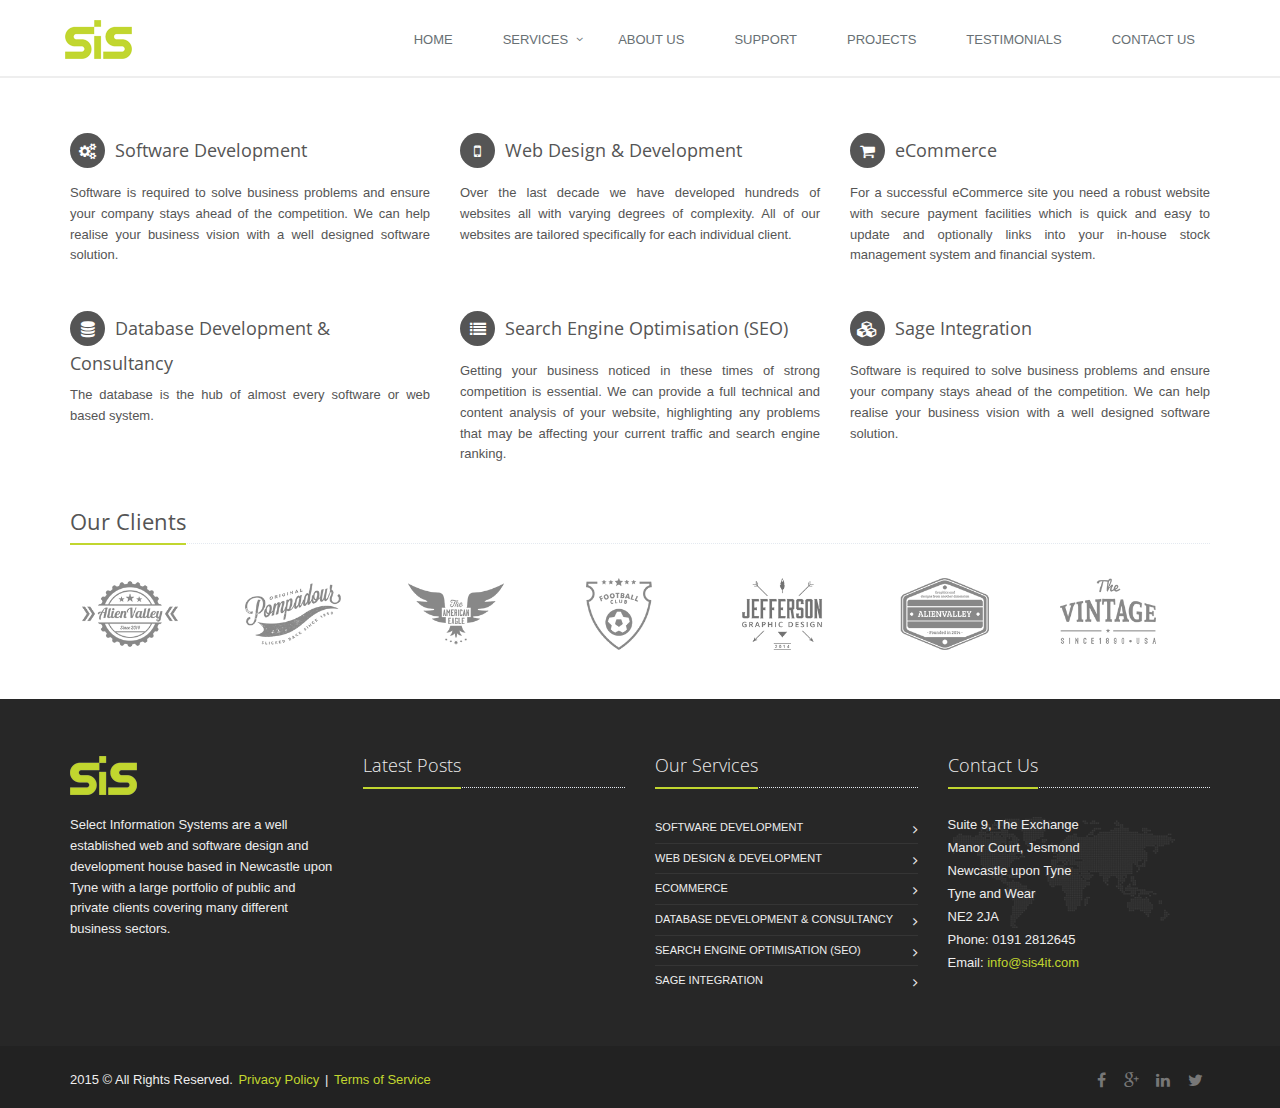
==== commit 42bf2e3e: "Change theme colour, update content" ====
--- a/index.html
+++ b/index.html
@@ -3,11 +3,7 @@
 <!--[if IE 9]> <html lang="en" class="ie9"> <![endif]-->  
 <!--[if !IE]><!--> <html lang="en"> <!--<![endif]-->  
 <head>
-<<<<<<< HEAD
     <title>Web Design & Development - Newcastle upon Tyne - North East England - Select Information Systems</title>
-=======
-    <title>Software Development & Design - Newcastle - North East - Select Information Systems</title>
->>>>>>> origin/gh-pages
 
     <!-- Meta -->
     <meta charset="utf-8">
@@ -37,6 +33,8 @@
 
     <!-- CSS Customization -->
     <link rel="stylesheet" href="assets/css/custom.css">
+
+    <link rel="stylesheet" href="assets/css/theme-colors/sis-green.css">
 </head>	
 
 <body>    
--- a/assets/css/headers/header-v3.css
+++ b/assets/css/headers/header-v3.css
@@ -60,7 +60,7 @@
 .header-v3 .navbar-toggle,
 .header-v3 .navbar-default .navbar-toggle:hover, 
 .header-v3 .navbar-default .navbar-toggle:focus {
-	background: #72c02c;
+	background: #7B8B01;
 	padding: 6px 10px 2px;
 }
 
@@ -82,7 +82,7 @@
 }
 
 .header-v3 .navbar-default .navbar-nav > .active > a {
-	color: #72c02c;
+	color: #7B8B01;
 }
 
 @media (min-width: 992px) {
@@ -228,13 +228,13 @@
 	}
 
 	.header-v3 .navbar-default .navbar-nav > li > a:hover {
-		color: #72c02c;
+		color: #7B8B01;
 	}
 
 	.header-v3 .navbar-default .navbar-nav > .active > a,
 	.header-v3 .navbar-default .navbar-nav > .active > a:hover,
 	.header-v3 .navbar-default .navbar-nav > .active > a:focus {
-		background: #72c02c;
+		background: #7B8B01;
 		color: #fff !important;	
 	}
 
@@ -273,11 +273,11 @@
 	.header-v3 .navbar-default .navbar-nav > .open > a,
 	.header-v3 .navbar-default .navbar-nav > .open > a:hover,
 	.header-v3 .navbar-default .navbar-nav > .open > a:focus {
-		color: #72c02c;
+		color: #7B8B01;
 	}
 
 	.header-v3 .navbar-default .navbar-nav > li:hover > a {
-        color: #72c02c;
+        color: #7B8B01;
     }
 
 	/*Dropdown Menu*/
@@ -287,7 +287,7 @@
 		min-width: 200px;
 		border-radius: 0; 
 		z-index: 9999 !important;
-		border-top: solid 2px #72c02c; 
+		border-top: solid 2px #7B8B01; 
 		border-bottom: solid 2px #687074; 
 	}
 
@@ -431,7 +431,7 @@
 }
 
 .header-v3 .navbar .nav > li > .search:hover {
-	color: #72c02c;
+	color: #7B8B01;
 	background: inherit;
 }
 
--- a/assets/css/theme-colors/sis-green.css
+++ b/assets/css/theme-colors/sis-green.css
@@ -0,0 +1,1487 @@
+/* 
+* Version: 1.7
+* Light Green Color: #c1d62f;  
+* Light Green Hover Color: #7B8B01;  
+* Additional color: #cff8e9;
+* rgba(121, 213, 179, 1);
+*/
+
+a {
+  color: #c1d62f;
+}
+a:focus, 
+a:hover, 
+a:active {
+	color: #c1d62f;
+}
+.color-green {
+	color: #c1d62f;
+}
+a.read-more:hover { 
+	color:#c1d62f; 
+}
+.linked:hover {
+	color:#c1d62f;
+}
+
+/* Headers Default
+------------------------------------*/
+.header .navbar-nav > .active > a {
+  color: #c1d62f;
+}
+.header .navbar-nav > .active > a {
+  border-color: #c1d62f;
+}
+.header .dropdown-menu {
+	border-top: solid 2px #c1d62f;
+}
+.header .navbar-nav > li:hover > a {
+  color: #7B8B01;
+}
+.header .nav > li > .search:hover {
+  border-bottom-color: #7B8B01;
+  color: #7B8B01;
+}
+.header .navbar-nav > li > a:hover,
+.header .navbar-nav > .active > a {
+  border-bottom-color: #c1d62f;
+}
+.header .navbar-toggle {
+  border-color: #7B8B01;
+}
+.header .navbar-toggle,
+.header .navbar-toggle:hover,
+.header .navbar-toggle:focus {
+  background:  #c1d62f;
+}
+.header .navbar-toggle:hover {
+  background:  #7B8B01 !important;
+}
+.header .navbar-nav > .open > a,
+.header .navbar-nav > .open > a:hover,
+.header .navbar-nav > .open > a:focus {
+  color: #c1d62f;
+}
+
+/* Design for max-width: 991px */
+@media (max-width: 991px) {
+	.header .navbar-nav > .active > a,
+	.header .navbar-nav > .active > a:hover,
+	.header .navbar-nav > .active > a:focus {
+	  background:  #c1d62f;
+	  color: #fff !important;
+	}
+	.header .navbar-nav > .active > a {
+	  border-color: #eee;
+	}
+	.header .nav > li > .search:hover {
+	  background:  #c1d62f;
+	}
+}
+
+/* Headers v1
+------------------------------------*/
+.header-v1 .navbar-default .navbar-nav > .active > a,
+.header-v1 .navbar-default .navbar-nav > li > a:hover,
+.header-v1 .navbar-default .navbar-nav > li > a:focus {
+  color: #c1d62f;
+}
+.header-v1 .dropdown-menu {
+  border-color: #c1d62f
+}
+.header-v1 .navbar-default .navbar-nav > li:hover > a {
+  color: #c1d62f;
+}
+.header-v1 .navbar .nav > li > .search:hover {
+  color: #c1d62f;
+}
+.header-v1 .navbar .nav > li > .search:hover {
+  color: #c1d62f;
+}
+.header-v1 .navbar-default .navbar-toggle {
+  border-color: #7B8B01;
+}
+.header-v1 .navbar-toggle,
+.header-v1 .navbar-default .navbar-toggle:hover,
+.header-v1 .navbar-default .navbar-toggle:focus {
+  background:  #c1d62f;
+}
+.header-v1 .navbar-toggle:hover {
+  background:  #7B8B01 !important;
+}
+
+/* Design for max-width: 991px */
+@media (max-width: 991px) {
+	.header-v1 .navbar-default .navbar-nav > li:hover > a {
+  	border-color:  #eee;
+	}
+	.header-v1 .navbar-default .navbar-nav > .active > a,
+	.header-v1 .navbar-default .navbar-nav > .active > a:hover,
+	.header-v1 .navbar-default .navbar-nav > .active > a:focus {
+	  background-color: #c1d62f;
+	}
+	.header-v1 .navbar-default .navbar-nav > .active > a {
+	  border-color: #eee;
+	}
+	.header-v1 .navbar .nav > li > .search:hover {
+	  background-color: #c1d62f;
+	}
+}
+
+/* Headers v2
+------------------------------------*/
+.header-v2 .dropdown-menu {
+  border-color: #c1d62f;
+}
+.header-v2 .navbar-default .navbar-toggle {
+  border-color: #7B8B01;
+}
+.header-v2 .navbar-toggle,
+.header-v2 .navbar-default .navbar-toggle:hover,
+.header-v2 .navbar-default .navbar-toggle:focus {
+  background:  #c1d62f;
+}
+.header-v2 .navbar-toggle:hover {
+  background:  #7B8B01 !important;
+}
+
+/* Design for max-width: 991px */
+@media (max-width: 991px) {
+	.header-v2 .navbar-default .navbar-nav > .active > a,
+	.header-v2 .navbar-default .navbar-nav > .active > a:hover,
+	.header-v2 .navbar-default .navbar-nav > .active > a:focus {
+	  background:  #c1d62f;
+	  color: #fff !important;
+	}
+	.header-v2 .navbar-default .navbar-nav > li > a:hover {
+   	color: #c1d62f;
+	}
+}	
+
+/* Headers v3
+------------------------------------*/
+.header-v3 .navbar-default .navbar-nav > .active > a {
+  color: #c1d62f;
+}
+.header-v3 .navbar-default .navbar-nav > li:hover > a {
+  color: #7B8B01;
+}
+.header-v3 .dropdown-menu {
+  border-color: #c1d62f;
+}
+.header-v3 .navbar-default .navbar-toggle {
+  border-color: #7B8B01;
+}
+.header-v3 .navbar-toggle,
+.header-v3 .navbar-default .navbar-toggle:hover,
+.header-v3 .navbar-default .navbar-toggle:focus {
+  background:  #c1d62f;
+}
+.header-v3 .navbar-toggle:hover {
+  background:  #7B8B01 !important;
+}
+.header-v3 .navbar .nav > li > .search:hover {
+  background: inherit;
+  color: #c1d62f;
+}
+
+/* Design for max-width: 991px */
+@media (max-width: 991px) {
+
+	.header-v3 .navbar-default .navbar-nav > .active > a,
+	.header-v3 .navbar-default .navbar-nav > .active > a:hover,
+	.header-v3 .navbar-default .navbar-nav > .active > a:focus {
+	  background:  #c1d62f;
+	  color: #fff !important;
+	}
+	.header-v3 .navbar-default .navbar-nav > .active > a {
+	  border-color: #eee;
+	}
+	.header-v3 .navbar .nav > li > .search:hover {
+	  background:  #c1d62f;
+	}
+}	
+
+/* Headers v4
+------------------------------------*/
+.header-v4 .navbar-default .navbar-nav > li > a:hover, 
+.header-v4 .navbar-default .navbar-nav > .active > a {
+  border-color: #c1d62f;
+}
+.header-v4 .navbar-default .navbar-nav > .active > a {
+  color: #c1d62f;
+}
+.header-v4 .navbar-default .navbar-nav > li:hover > a {
+  border-color:  #c1d62f;
+  color: #7B8B01;
+}
+.header-v4 .navbar .nav > li > .search:hover {
+  color: #c1d62f;
+}
+.header-v4 .navbar-default .navbar-nav > .open > a,
+.header-v4 .navbar-default .navbar-nav > .open > a:hover,
+.header-v4 .navbar-default .navbar-nav > .open > a:focus {
+  color: #c1d62f;
+}
+
+/* Design for max-width: 991px */
+@media (max-width: 991px) {
+	.header-v4 .navbar-default .navbar-nav > li:hover > a {
+  border-color:  #eee;
+	}
+	.header-v4 .navbar-default .navbar-nav > .active > a,
+	.header-v4 .navbar-default .navbar-nav > .active > a:hover,
+	.header-v4 .navbar-default .navbar-nav > .active > a:focus {
+	  color: #c1d62f !important;
+	}
+	.header-v4 .navbar-default .navbar-nav > .active > a {
+	  border-color: #eee;
+	}
+	.header-v4 .navbar .nav > li > .search:hover {
+	  background:  #c1d62f;
+	}
+}
+
+/* Headers v5
+------------------------------------*/
+.header-v5 .navbar-default .navbar-nav > li > a:hover,
+.header-v5 .navbar-default .navbar-nav > .active > a {
+  border-top: 2px solid #c1d62f;
+}
+.header-v5 .navbar-default .navbar-nav > .active > a {
+  color: #c1d62f;
+}
+.header-v5 .navbar-default .navbar-nav > li:hover > a {
+  color: #c1d62f;
+}
+.header-v5 .navbar-default .navbar-nav > .open > a,
+.header-v5 .navbar-default .navbar-nav > .open > a:hover,
+.header-v5 .navbar-default .navbar-nav > .open > a:focus {
+  color: #c1d62f;
+}
+.header-v5 .dropdown-menu li > a:hover {
+  background:  #c1d62f;
+}
+.header-v5 .dropdown-menu .active > a,
+.header-v5 .dropdown-menu li > a:hover {
+  background:  #c1d62f;
+}
+.header-v5 .dropdown-menu {
+  border-color: #c1d62f;
+}
+.header-v5 .dropdown-menu li.dropdown-submenu:hover > a {
+  background:  #c1d62f;
+}
+.header-v5 .dropdown-menu .style-list li > a:hover {
+  background: none;
+}
+.header-v5 .style-list li a:hover {
+  color: #c1d62f;
+}
+
+/* Shopping cart
+------------------------------------*/
+.header-v5 .shop-badge.badge-icons i {
+  color: #c1d62f;
+}
+.header-v5 .shop-badge span.badge-sea {
+  background:  #c1d62f;
+}
+.header-v5 .badge-open {
+  border-top: 2px solid #c1d62f;
+  box-shadow: 0 5px 5px 0 rgba(121, 213, 179, 0.075);
+}
+
+/* Header v6
+------------------------------------*/
+/* Search */
+.header-v6 .shopping-cart .shopping-cart-open {
+	border-top-color: #c1d62f !important;
+}
+.header-v6 li.menu-icons span.badge {
+	background: #c1d62f;
+}
+/* Dropdown Menu */
+.header-v6 .dropdown-menu {
+	border-top-color: #c1d62f;
+}
+
+/* Media Queries */
+@media (max-width: 991px) {
+	/* Navbar Nav */
+	.header-v6 .navbar-nav > .active > a,
+	.header-v6 .navbar-nav > .active > a:hover,
+	.header-v6 .navbar-nav > .active > a:focus {
+		color: #c1d62f !important;
+	}
+	.header-v6 .nav .open > a,
+	.header-v6 .nav .open > a:hover,
+	.header-v6 .nav .open > a:focus {
+	  border-color: #eee;
+	}
+	.header-v6 .navbar-nav > li > a:hover,
+	.header-v6 .navbar-nav .open .dropdown-menu > li > a:hover,
+	.header-v6 .navbar-nav .open .dropdown-menu > li > a:focus,
+	.header-v6 .navbar-nav .open .dropdown-menu > .active > a,
+	.header-v6 .navbar-nav .open .dropdown-menu > .active > a:hover,
+	.header-v6 .navbar-nav .open .dropdown-menu > .active > a:focus {
+		color: #c1d62f !important;
+	}
+	.header-v6 .mega-menu .equal-height-list li a:hover {
+		color: #c1d62f !important;
+	}
+
+	/* Classic Dark */
+	.header-v6 .mega-menu .equal-height-list li a:hover {
+		color: #c1d62f;
+	}
+
+	/* Dark Responsive Navbar */
+	.header-v6.header-dark-res-nav .navbar-nav > li a:hover,
+	.header-v6.header-dark-res-nav .navbar-nav .open .dropdown-menu > li > a:hover {
+		color: #c1d62f;
+	}
+	.header-v6.header-dark-res-nav .nav .open > a,
+	.header-v6.header-dark-res-nav .nav .open > a:hover,
+	.header-v6.header-dark-res-nav .nav .open > a:focus {
+	  border-color: #555;
+	}
+}
+
+@media (min-width: 992px) {
+	/* Default Style */
+	.header-fixed .header-v6.header-fixed-shrink .navbar-nav .active > a,
+	.header-fixed .header-v6.header-fixed-shrink .navbar-nav li > a:hover {
+		color: #c1d62f !important;
+	}
+	.header-v6 .dropdown-menu .active > a,
+	.header-v6 .dropdown-menu li > a:hover,
+	.header-fixed .header-v6.header-fixed-shrink .dropdown-menu .active > a,
+	.header-fixed .header-v6.header-fixed-shrink .dropdown-menu li > a:hover {
+		color: #c1d62f !important;
+	}
+	.header-fixed .header-v6.header-fixed-shrink .navbar-nav .active > a,
+	.header-fixed .header-v6.header-fixed-shrink .navbar-nav li > a:hover {
+		color: #c1d62f;
+	}
+
+	/* Classic White */
+	.header-fixed .header-v6.header-classic-white .navbar-nav .active > a,
+	.header-fixed .header-v6.header-classic-white .navbar-nav li > a:hover {
+		color: #c1d62f;
+	}
+
+	/* Classic Dark */
+	.header-v6.header-classic-dark .navbar-nav .active > a,
+	.header-v6.header-classic-dark .navbar-nav li > a:hover,
+	.header-fixed .header-v6.header-classic-dark.header-fixed-shrink .navbar-nav .active > a,
+	.header-fixed .header-v6.header-classic-dark.header-fixed-shrink .navbar-nav li > a:hover {
+		color: #c1d62f;
+	}
+	.header-v6.header-classic-dark .dropdown-menu .active > a,
+	.header-v6.header-classic-dark .dropdown-menu li > a:hover {
+		color: #c1d62f !important;
+	}
+
+	/* Dark Dropdown */
+	.header-v6.header-dark-dropdown .dropdown-menu .active > a,
+	.header-v6.header-dark-dropdown .dropdown-menu li > a:hover {
+		color: #c1d62f;
+	}
+
+	/* Dark Scroll */
+	.header-fixed .header-v6.header-dark-scroll.header-fixed-shrink .navbar-nav .active > a,
+	.header-fixed .header-v6.header-dark-scroll.header-fixed-shrink .navbar-nav li > a:hover {
+		color: #c1d62f;
+	}
+}
+
+/* Header v7
+------------------------------------*/
+.header-v7 .navbar-default .navbar-nav > li > a:hover,
+.header-v7 .navbar-default .navbar-nav > li.active > a {
+	color: #c1d62f !important;
+}
+.header-v7 .dropdown-menu .active > a,
+.header-v7 .dropdown-menu li > a:focus,
+.header-v7 .dropdown-menu li > a:hover {
+	color: #c1d62f !important;
+}
+.header-v7 .navbar-default .navbar-nav > li > a:hover,
+.header-v7 .navbar-default .navbar-nav > li > a:focus,
+.header-v7 .navbar-default .navbar-nav > .active > a,
+.header-v7 .navbar-default .navbar-nav > .active > a:hover,
+.header-v7 .navbar-default .navbar-nav > .active > a:focus {
+	color: #c1d62f;
+}
+.header-socials li a:hover {
+  color: #c1d62f;
+}
+
+/* Sliders
+------------------------------------*/
+/* Main Parallax Sldier */
+.da-slide h2 i {
+	background-color: rgba(121, 213, 179, 0.8);
+}
+
+/* Sequence Parallax Sldier */
+.sequence-inner {
+  background: -webkit-gradient(linear, 0 0, 0 bottom, from(#fff), to(#cff8e9));
+  background: -webkit-linear-gradient(#fff, #cff8e9);
+  background: -moz-linear-gradient(#fff, #cff8e9);
+  background: -ms-linear-gradient(#fff, #cff8e9);
+  background: -o-linear-gradient(#fff, #cff8e9);
+  background: linear-gradient(#fff, #cff8e9)
+}
+#sequence-theme h2 {
+	background: rgba(121, 213, 179, 0.8);
+}
+#sequence-theme .info p {
+	background: rgba(121, 213, 179, 0.8);
+}
+
+/* Buttons
+------------------------------------*/
+.btn-u {
+	background: #c1d62f;
+}
+.btn-u:hover, 
+.btn-u:focus, 
+.btn-u:active, 
+.btn-u.active, 
+.open .dropdown-toggle.btn-u {
+	background: #7B8B01;
+	color: #fff;
+}
+
+/* Buttons Color */
+.btn-u-split.dropdown-toggle {
+   border-left: solid 1px #7B8B01;
+}
+
+/* Bordered Buttons */
+.btn-u.btn-brd {
+  border-color: #c1d62f;
+}
+.btn-u.btn-brd:hover {
+  color: #7B8B01;
+  border-color: #7B8B01;
+}
+.btn-u.btn-brd.btn-brd-hover:hover {
+  background: #7B8B01;   
+}
+
+/* Service
+------------------------------------*/
+.service .service-icon {
+	color:#c1d62f;	
+}
+
+/* Service Blocks */
+.service-alternative .service:hover { 
+	background:#c1d62f;
+} 
+
+/* Thumbnail (Recent Work)
+------------------------------------*/
+.thumbnail-style h3 a:hover {
+	color:#c1d62f;
+}
+.thumbnail-style a.btn-more {
+	background:#c1d62f;
+}
+.thumbnail-style a.btn-more:hover {
+	box-shadow:0 0 0 2px #7B8B01;
+}
+
+/* Typography
+------------------------------------*/
+/* Heading */
+.headline h2, 
+.headline h3, 
+.headline h4 {
+	border-bottom:2px solid #c1d62f;
+}
+
+/* Blockquote */
+blockquote:hover {
+	border-left-color:#c1d62f; 
+}
+.hero {
+	border-left-color: #c1d62f;
+}
+blockquote.hero.hero-default {
+  background: #c1d62f;
+}
+blockquote.hero.hero-default:hover {
+  background: #7B8B01;
+}
+
+/* Carousel
+------------------------------------*/
+.carousel-arrow a.carousel-control:hover {
+	color: #c1d62f;
+}
+
+/* Footer
+------------------------------------*/
+.footer a,
+.copyright a,
+.footer a:hover,
+.copyright a:hover {
+	color: #c1d62f;
+}
+
+/* Footer Blog */
+.footer .dl-horizontal a:hover {
+	color:#c1d62f !important;
+}
+
+/* Blog Posts
+------------------------------------*/
+.posts .dl-horizontal a:hover { 
+	color:#c1d62f; 
+}
+.posts .dl-horizontal:hover dt img,
+.posts .dl-horizontal:hover dd a { 
+	color: #c1d62f;
+	border-color: #c1d62f !important;
+}
+
+/* Post Comment */
+.post-comment h3, 
+.blog-item .media h3,
+.blog-item .media h4.media-heading span a {
+	color: #c1d62f;
+}
+
+/* Tabs
+------------------------------------*/
+/* Tabs v1 */
+.tab-v1 .nav-tabs { 
+	border-bottom: solid 2px #c1d62f; 	
+}
+.tab-v1 .nav-tabs > .active > a, 
+.tab-v1 .nav-tabs > .active > a:hover, 
+.tab-v1 .nav-tabs > .active > a:focus { 
+	background: #c1d62f; 
+}
+.tab-v1 .nav-tabs > li > a:hover { 
+	background: #c1d62f; 
+}
+
+/* Tabs v2 */
+.tab-v2 .nav-tabs li.active a {
+	border-top: solid 2px #c1d62f;
+}
+
+/* Tabs v3 */
+.tab-v3 .nav-pills li a:hover,
+.tab-v3 .nav-pills li.active a {
+	background: #c1d62f;
+	border: solid 1px #7B8B01;
+}
+
+/* Accardion
+------------------------------------*/
+.acc-home a.active,
+.acc-home a.accordion-toggle:hover { 
+	color:#c1d62f; 
+}
+.acc-home .collapse.in { 
+	border-bottom:solid 1px #c1d62f; 
+}
+
+/* Testimonials
+------------------------------------*/
+.testimonials .testimonial-info {
+	color: #c1d62f;
+}
+.testimonials .carousel-arrow i:hover {
+	background: #c1d62f;
+}
+
+/* Info Blocks
+------------------------------------*/
+.info-blocks:hover i.icon-info-blocks {
+	color: #c1d62f;
+}
+
+/* Breadcrumb
+------------------------------------*/
+.breadcrumb li.active,
+.breadcrumb li a:hover {
+	color:#c1d62f;
+}
+
+/* About Page
+------------------------------------*/
+.team .thumbnail-style:hover h3 a {
+	color:#c1d62f !important;
+}
+
+/* Social Icons */
+.team ul.team-socail li i:hover {
+	background: #c1d62f;
+}
+
+/* Right Sidebar
+------------------------------------*/
+/* Right Sidebar */
+.who li i,
+.who li:hover i, 
+.who li:hover a { 
+	color:#c1d62f; 
+}
+
+/* Privacy Page
+------------------------------------*/
+.privacy a:hover {
+	color:#c1d62f; 
+}
+
+/* Portfolio Page
+------------------------------------*/
+/* Portfolio v1 */
+.view a.info:hover {
+	background: #c1d62f;
+}
+
+/* Portfolio v2 */
+.sorting-block .sorting-nav li.active {
+	color: #c1d62f;
+	border-bottom: solid 1px #c1d62f;
+}
+.sorting-block .sorting-grid li a:hover span.sorting-cover {
+	background: #c1d62f;
+}
+
+/* Blog Page
+------------------------------------*/
+.blog h3 {
+	color:#c1d62f;
+}
+.blog li a:hover {
+	color:#c1d62f;
+}
+
+/* Blog Tags */
+ul.blog-tags a:hover {
+	background: #c1d62f;
+}
+.blog-post-tags ul.blog-tags a:hover {
+  background:  #c1d62f;
+}
+
+/* Blog Photos */
+.blog-photos li img:hover {
+	box-shadow: 0 0 0 2px #c1d62f;
+}
+
+/* Blog Latest Tweets */
+.blog-twitter .blog-twitter-inner:hover {
+	border-color: #c1d62f;
+	border-top-color: #c1d62f;	
+}
+.blog-twitter .blog-twitter-inner:hover:after {
+	border-top-color: #c1d62f;	
+}
+.blog-twitter .blog-twitter-inner a {
+	color: #c1d62f;
+}
+
+/* Blog Item Page
+------------------------------------*/
+.blog-item h4.media-heading span a {
+	color:#c1d62f;
+}
+
+/* Coming Soon Page
+------------------------------------*/
+.coming-soon-border {
+	border-top: solid 3px #c1d62f;
+}
+
+/* Search Page
+------------------------------------*/
+.booking-blocks p a {
+	color: #c1d62f;
+}
+
+/* Icons Page
+------------------------------------*/
+.icon-page li:hover { 
+	color:#c1d62f;
+}
+
+/* Glyphicons */
+.glyphicons-demo a:hover {
+	color: #c1d62f;
+	text-decoration: none;
+}
+
+/* Social Icons
+------------------------------------*/
+.social-icons-v1 i:hover {
+  color: #fff;
+  background: #c1d62f;
+}
+
+/* Magazine Page
+------------------------------------*/
+/* Magazine News */
+.magazine-news .by-author strong {
+	color: #c1d62f;
+}
+
+.magazine-news a.read-more {
+	color: #c1d62f;
+}
+
+/* Magazine Mini News */
+.magazine-mini-news .post-author strong {
+	color: #c1d62f;
+}
+.news-read-more i {
+	background: #c1d62f;
+}
+
+/* Sidebar Features */
+.magazine-page h3 a:hover {
+	color: #c1d62f;
+}
+
+/* Page Features
+------------------------------------*/
+/* Tag Boxes v1 */
+.tag-box-v1 {
+	border-top: solid 2px #c1d62f;
+}
+
+/* Tag Boxes v2 */
+.tag-box-v2 {
+	border-left: solid 2px #c1d62f;
+}
+
+/* Tag Boxes v7 */
+.tag-box-v7 {
+	border-bottom: solid 2px #c1d62f;
+}
+
+/* Font Awesome Icon Page Style */
+.fa-icons li:hover { 
+  color: #c1d62f;
+}
+.fa-icons li:hover i {
+  background: #c1d62f; 
+}
+
+/* GLYPHICONS Icons Page Style */
+.bs-glyphicons li:hover {
+  color: #c1d62f;
+}
+
+/* Navigation
+------------------------------------*/
+/* Pagination */
+.pagination > .active > a, 
+.pagination > .active > span, 
+.pagination > .active > a:hover, 
+.pagination > .active > span:hover, 
+.pagination > .active > a:focus, 
+.pagination > .active > span:focus {
+  background-color: #c1d62f;
+  border-color: #c1d62f;
+}
+.pagination li a:hover {
+  background: #7B8B01;
+  border-color: #7B8B01;   
+}
+
+/* Pager */
+.pager li > a:hover, 
+.pager li > a:focus {
+  background: #7B8B01;
+  border-color: #7B8B01;   
+}
+.pager.pager-v2 li > a:hover, 
+.pager.pager-v2 li > a:focus,
+.pager.pager-v3 li > a:hover, 
+.pager.pager-v3 li > a:focus {
+  color: #fff;
+  background: #c1d62f;
+}
+
+/* Registration and Login Page v2
+------------------------------------*/
+.reg-block {
+	border-top: solid 2px #c1d62f;
+}
+
+/*Image Hover
+------------------------------------*/
+/* Image-hover */
+#effect-2 figure .img-hover {
+	background: #c1d62f;
+}
+
+/* Blog Large Page
+------------------------------------*/
+.blog h2 a:hover {
+	color: #c1d62f;
+}
+
+/* Timeline v1 Page
+------------------------------------*/
+.timeline-v1 > li > .timeline-badge i:hover {
+	color: #c1d62f;
+}
+.timeline-v1 .timeline-footer .likes:hover i {
+	color: #c1d62f;
+}
+
+/* Timeline v2 Page
+------------------------------------*/
+/* The icons */
+.timeline-v2 > li .cbp_tmicon {
+	background: #c1d62f;
+}
+
+/* Progress Bar
+------------------------------------*/
+.progress-bar-u {
+  background: #c1d62f;
+}
+
+/* Job Inner Page
+------------------------------------*/
+.job-description .save-job a:hover,
+.block-description .save-job a:hover {
+	color: #c1d62f;
+}
+
+.job-description .p-chart .overflow-h li i,
+.job-description .p-chart .overflow-h li a,
+.block-description .p-chart .overflow-h li i,
+.block-description .p-chart .overflow-h li a {
+	color: #c1d62f;
+}
+
+/* Colorful-ul */
+.job-description .colorful-ul li a {
+	color: #c1d62f;
+}
+
+/* Search Inner Page
+------------------------------------*/
+.s-results .related-search a:hover {
+	color: #c1d62f;
+}
+.s-results .inner-results h3 a:hover {
+	color: #c1d62f;
+}
+.s-results .up-ul li a:hover {
+	color: #c1d62f;
+}
+.s-results .down-ul li a {
+	color: #c1d62f;
+}
+
+/* Funny Boxes
+------------------------------------*/
+.funny-boxes p a {
+  color: #c1d62f;
+}
+.funny-boxes .funny-boxes-img li i {
+  color: #c1d62f;
+}
+.funny-boxes-colored p, .funny-boxes-colored h2 a, .funny-boxes-colored .funny-boxes-img li, .funny-boxes-colored .funny-boxes-img li i {
+  color: #fff;
+}
+
+/* Sidebar Sub Navigation
+------------------------------------*/
+.sidebar-nav-v1 ul li:hover a,
+.sidebar-nav-v1 ul li.active a {
+  color: #c1d62f;
+}
+
+/* Blockquote
+------------------------------------*/
+blockquote.bq-green {
+  border-color: #c1d62f;
+}
+blockquote:hover,
+blockquote.text-right:hover {
+  border-color: #c1d62f;
+}
+.quote-v1 p::before {
+  color: #c1d62f;
+}
+
+/* Green Left Bordered Funny Box */
+.funny-boxes-left-green {
+  border-left: solid 2px #c1d62f;
+}
+.funny-boxes-left-green:hover {
+  border-left-color: #c1d62f;
+}
+
+/* Testimonials Default
+------------------------------------*/
+/* Testimonials */
+.testimonials .carousel-arrow i:hover {
+  background: #c1d62f;
+}
+
+/* Testimonials Default */
+.testimonials-bg-default .item p {
+  background: #c1d62f;
+}
+.testimonials.testimonials-bg-default .item p:after,
+.testimonials.testimonials-bg-default .item p:after {
+  border-top-color: #c1d62f;
+}
+.testimonials-bg-default .carousel-arrow i {
+  background: #c1d62f;
+}
+.testimonials.testimonials-bg-default .carousel-arrow i:hover {
+  background: #7B8B01;
+}
+
+/* Promo Page
+------------------------------------*/
+/* Promo Box */
+.promo-box:hover strong, 
+.promo-box:hover strong a {
+	color: #c1d62f;
+}
+
+/* Typography
+------------------------------------*/
+.dropcap {
+	color: #c1d62f;
+}
+
+.dropcap-bg {
+	color: #fff;
+	background: #c1d62f;
+}
+
+/* Breadcrumbs
+------------------------------------*/ 
+span.label-u,
+span.badge-u {
+  background: #c1d62f;
+}
+
+/* Icons
+------------------------------------*/
+/* Icon Link*/
+.link-icon:hover i {
+  color: #c1d62f;
+  border: solid 1px #c1d62f;
+}
+
+.link-bg-icon:hover i {
+  color: #c1d62f;
+  background: #c1d62f !important;
+  border-color: #c1d62f;
+}
+
+/* Icons Backgroun Color
+------------------------------------*/ 
+i.icon-color-u {
+  color: #c1d62f;
+  border: solid 1px #c1d62f;
+}
+i.icon-bg-u {
+  background: #c1d62f;
+}
+
+/* Line Icon Page
+------------------------------------*/
+.line-icon-page .item:hover {
+	color: #c1d62f;
+}
+
+/* Colored Content Boxes
+------------------------------------*/
+.service-block-u {
+  background: #c1d62f;
+}
+
+/* Panels (Portlets)
+------------------------------------*/
+.panel-u {
+	border-color: #c1d62f;
+}
+.panel-u > .panel-heading {
+   background: #c1d62f;
+}
+
+/* Owl Carousel
+------------------------------------*/
+.owl-btn:hover {
+  background: #c1d62f;
+}
+
+/* Counter
+------------------------------------*/
+.counters span.counter-icon i {
+	background: #c1d62f;
+}
+.counters span.counter-icon i:after {
+	border-top: 7px solid #c1d62f;
+}
+
+/* SKy-Forms
+------------------------------------*/
+/* Buttons */
+.sky-form .button {
+	background: #c1d62f;
+}
+
+/* Rating */
+.sky-form .rating input:checked ~ label {
+	color: #c1d62f;
+}
+
+/* Message */
+.sky-form .message {
+	color: #c1d62f;
+}
+.sky-form .message i {
+	border-color: #c1d62f;
+}
+
+/* Profile
+------------------------------------*/
+.profile .profile-post:hover span.profile-post-numb {
+	color: #c1d62f;
+}
+.profile .date-formats {
+	background: #c1d62f;
+}
+.profile .name-location span i,
+.profile .name-location span a:hover {
+	color: #c1d62f;
+}
+.share-list li i {
+	color: #c1d62f;
+}
+.profile .comment-list-v2 li:hover i,
+.profile .comment-list li:hover i {
+	color: #c1d62f;
+}
+.profile .profile-post.color-one {
+	border-color: #c1d62f;
+}
+
+/* Pricing Page
+------------------------------------*/
+/* Pricing Head */
+.pricing:hover h4 {
+	color:#c1d62f;
+}
+.pricing-head h3 {
+	background:#c1d62f;
+	text-shadow: 0 1px 0 #7B8B01;	
+}
+.pricing-head h4 {
+	color:#999;
+	background:#fcfcfc;
+	border-bottom:solid 1px #cff8e9;
+}
+	
+/* Pricing Content */
+.pricing-content li {
+	border-bottom:solid 1px #cff8e9;
+}
+.pricing-content li i {
+	color:#c1d62f;
+}
+
+/* Pricing Extra */
+.sticker-left {
+	background: #c1d62f;
+}
+
+/* Pricing Footer */
+.pricing-footer a:hover,
+.pricing-footer button:hover {
+	background:#7B8B01;
+}
+
+/* Pricing Active */
+.price-active h4 {
+	color:#c1d62f;
+}
+.no-space-pricing .price-active .pricing-head h4,
+.no-space-pricing .pricing:hover .pricing-head h4 {
+	color:#c1d62f;
+}
+
+/* Mega Pricing Tables 
+------------------------------------*/
+.pricing-mega-v1 .pricing-head h3,
+.pricing-mega-v2 .pricing-head h3,
+.pricing-mega-v3 .pricing-head h3 {
+	text-shadow: 0 1px 0 #7B8B01;
+}
+
+/* Pricing Table Mega v1 Version
+------------------------------------*/
+.pricing-mega-v1 .pricing:hover h4 i {
+	color:#c1d62f;
+}
+.pricing-mega-v1 .pricing-content li i {
+	color: #c1d62f; 
+}
+
+/* Pricing Table Colored Background Version
+------------------------------------*/
+.pricing-bg-colored .pricing:hover {	
+	background: #c1d62f;
+}
+.pricing-bg-colored .pricing-head i {
+	color:#c1d62f;
+}
+.pricing-bg-colored .pricing-footer .btn-u {
+	border: 1px solid #fff;
+}
+.pricing-bg-colored .pricing-head p {
+  border-bottom: 1px solid #cff8e9;
+}
+
+/* Pricing Table Mega v2 
+------------------------------------*/
+.pricing-mega-v2 .block:hover .bg-color {
+	background: #c1d62f;
+}
+.pricing-mega-v2 .block:hover h3,
+.pricing-mega-v2 .block:hover h4, 
+.pricing-mega-v2 .block:hover li, 
+.pricing-mega-v2 .block:hover li i,
+.pricing-mega-v2 .block:hover h4 i {
+	background: #c1d62f;
+}
+
+/* Pricing Table Mega v3 
+------------------------------------*/
+.pricing-mega-v1 .btn-group .dropdown-menu,
+.pricing-mega-v3 .btn-group .dropdown-menu {
+	background: #c1d62f !important;
+}
+
+.pricing-mega-v1 .btn-group .dropdown-menu li a:hover,
+.pricing-mega-v3 .btn-group .dropdown-menu li a:hover {
+	background: #7B8B01;
+}
+
+/* Grid Block v2 
+------------------------------------*/
+.grid-block-v2 li:hover .grid-block-v2-info {
+  border-color: #c1d62f;
+}
+
+/* Testimonials v3 Title 
+------------------------------------*/
+.testimonials-v3 .testimonials-v3-title p {
+  color: #c1d62f;
+}
+
+.testimonials-v3 .owl-buttons .owl-prev:hover,
+.testimonials-v3 .owl-buttons .owl-next:hover {
+  background:  #c1d62f;
+}
+
+/* Content Boxes v4 
+------------------------------------*/
+.content-boxes-v4 i {
+  color: #c1d62f;
+}
+
+/* Thumbnails v1 
+------------------------------------*/
+.thumbnails-v1 .read-more {
+  color: #c1d62f;
+}
+
+/* Thumbnails v6 
+------------------------------------*/
+.testimonials-v6 .testimonials-info:hover {
+  border-color: #c1d62f;
+}
+
+/* Team v1 
+------------------------------------*/
+.team-v1 li:hover > p:before {
+  background:  #c1d62f;
+}
+
+/* Team v4
+------------------------------------*/
+.team-v4 .team-social-v4 a:hover {
+  color: #c1d62f;
+}
+
+/* Team v5 & v6 & v7
+------------------------------------*/
+.team-v5 small,
+.team-v6 small,
+.team-v7 .team-v7-position {
+  color: #c1d62f;
+}
+
+/* Headliner Center
+------------------------------------*/
+.headline-center h2:after {
+  background:  #c1d62f;
+}
+
+/* Headliner Left
+------------------------------------*/
+.headline-left .headline-brd:after {
+  background:  #c1d62f;
+}
+
+/* Portfolio Box
+------------------------------------*/
+.portfolio-box .portfolio-box-in i {
+  background:  #c1d62f;
+}
+
+/* Flat Background Block v1
+------------------------------------*/
+.flat-bg-block-v1 .checked-list i {
+  color: #c1d62f;
+}
+
+/* Owl Carousel v5
+------------------------------------*/
+.owl-carousel-v5 .owl-controls .owl-page.active span,
+.owl-carousel-v5 .owl-controls.clickable .owl-page:hover span {
+  background:  #c1d62f;
+}
+
+/* Content Boxes v5
+------------------------------------*/
+.content-boxes-v5:hover i {
+  background:  #c1d62f;
+}
+
+/* Block Grid v1
+------------------------------------*/
+.block-grid-v1:hover {
+  border-color: #c1d62f;
+}
+
+/* Block Grid v2
+------------------------------------*/
+.block-grid-v2 li:hover .block-grid-v2-info {
+  border-color: #c1d62f;
+}
+
+/* Content Boxes v6
+------------------------------------*/
+.content-boxes-v6:hover i:after {
+  border-color: #c1d62f;
+}
+.content-boxes-v6:hover i {
+  background: #c1d62f;
+}
+
+/* Portfolio Box-v2
+------------------------------------*/
+.portfolio-box-v2 .portfolio-box-v2-in i {
+  background: rgba(121, 213, 179, 0.8);
+}
+.portfolio-box-v2 .portfolio-box-v2-in i:hover {
+  background: #c1d62f;
+}
+
+/* Service Block v1
+------------------------------------*/
+.service-block-v1 i {
+  background: #c1d62f;
+}
+
+/* Service Block v4
+------------------------------------*/
+.service-block-v4 .service-desc i {
+  color: #c1d62f;
+}
+
+/* Service Block v7
+------------------------------------*/
+.service-block-v7 i {
+  background: #c1d62f;
+}
+
+/* Service Block v8
+------------------------------------*/
+.service-block-v8 .service-block-desc h3::after {
+  background: #c1d62f;
+}
+
+/* Testimonials bs
+------------------------------------*/
+.testimonials-bs .carousel-control-v2 i:hover {
+  border-color: #c1d62f;
+  color: #c1d62f;
+}
+
+/* Fusion Portfolio
+------------------------------------*/
+.fusion-portfolio #filters-container .cbp-filter-item-active {
+  background:  #c1d62f;
+  border-color: #c1d62f;
+}
+
+ .fusion-portfolio #filters-container .cbp-filter-item:hover {
+  color: #c1d62f;
+}
+
+.blog_masonry_3col h3 a:hover {
+  color: #c1d62f;
+}
+
+/* Cube Portfolio
+------------------------------------*/
+.cube-portfolio .cbp-l-filters-text .cbp-filter-item.cbp-filter-item-active, .cube-portfolio .cbp-l-filters-text .cbp-filter-item:hover {
+  color: #c1d62f;
+}
+.cube-portfolio .link-captions li i:hover {
+	color: #fff;
+	background: #c1d62f;    
+}
+.cube-portfolio .cbp-caption-activeWrap.default-transparent-hover {
+  background: rgba(121, 213, 179, .9) !important;
+}
+
+/* Recent Works
+------------------------------------*/
+.owl-work-v1 .item a:hover span {
+  border-bottom-color: #c1d62f;
+}
+
+/* Footer Default
+------------------------------------*/
+.footer-default .footer .dl-horizontal a:hover {
+  color: #c1d62f !important;
+}
+.footer-default .footer a {
+    color: #c1d62f;
+}
+.footer-default .footer a:hover {
+  color: #7B8B01;
+}
+.footer-default .copyright a {
+  color: #c1d62f;
+}
+.footer-default .copyright a:hover {
+  color: #7B8B01;
+}
+
+/* Footer v4
+------------------------------------*/
+.footer-v4 .copyright a {
+  color: #c1d62f;
+}
+
+/* Title v1
+------------------------------------*/
+.title-v1 h1:after, .title-v1 h2:after {
+  background-color: #c1d62f;
+}
+
+/* Copyright Section
+------------------------------------*/
+.copyright-section i.back-to-top:hover {
+  color: #c1d62f;
+}
+
+/* Top Control
+------------------------------------*/
+#topcontrol:hover {
+  background-color: #c1d62f;
+}
+
+/* News Info
+------------------------------------*/
+.news-v1 .news-v1-info li a:hover {
+  color: #c1d62f;
+}
+.news-v1 h3 a:hover {
+    color: #c1d62f;
+}
+.news-v2 .news-v2-desc h3 a:hover {
+    color: #c1d62f !important;
+}
+.news-v3 .post-shares li span {
+  background: #c1d62f;
+}
+.news-v3 .posted-info li a:hover {
+  color: #c1d62f !important;
+}
+.news-v3 h2 a:hover {
+  color: #c1d62f !important;
+}
+
+/* Blog Trending
+------------------------------------*/
+.blog-trending small a:hover {
+  color: #c1d62f;
+}
+
+/* Blog Masonry
+------------------------------------*/
+.blog_masonry_3col ul.grid-boxes-news li a:hover {
+	color: #c1d62f;
+}
+
+/* List v1
+------------------------------------*/
+.lists-v1 i {
+  background: #c1d62f;
+}
+
+/* List v2
+------------------------------------*/
+.lists-v2 i {
+  color: #c1d62f;
+}
+
+/* Process v1
+------------------------------------*/
+.process-v1 .process-in > li i {
+  background: #c1d62f;
+}
+
+/* Featured Blog
+------------------------------------*/
+.featured-blog h2::after {
+  background: #c1d62f;
+}
+.featured-blog .featured-img i:hover {
+  color: #fff;
+  background: #c1d62f;
+}
+
+.rgba-default {
+  background-color: rgba(121, 213, 179, 1);
+}
+
+/* Blog Latest Posts
+------------------------------------*/
+.blog-latest-posts h3 a:hover {
+	color: #c1d62f !important;
+}
+
+/* Blog Trending
+------------------------------------*/
+.blog-trending h3 a:hover {
+	color: #c1d62f !important;
+}
